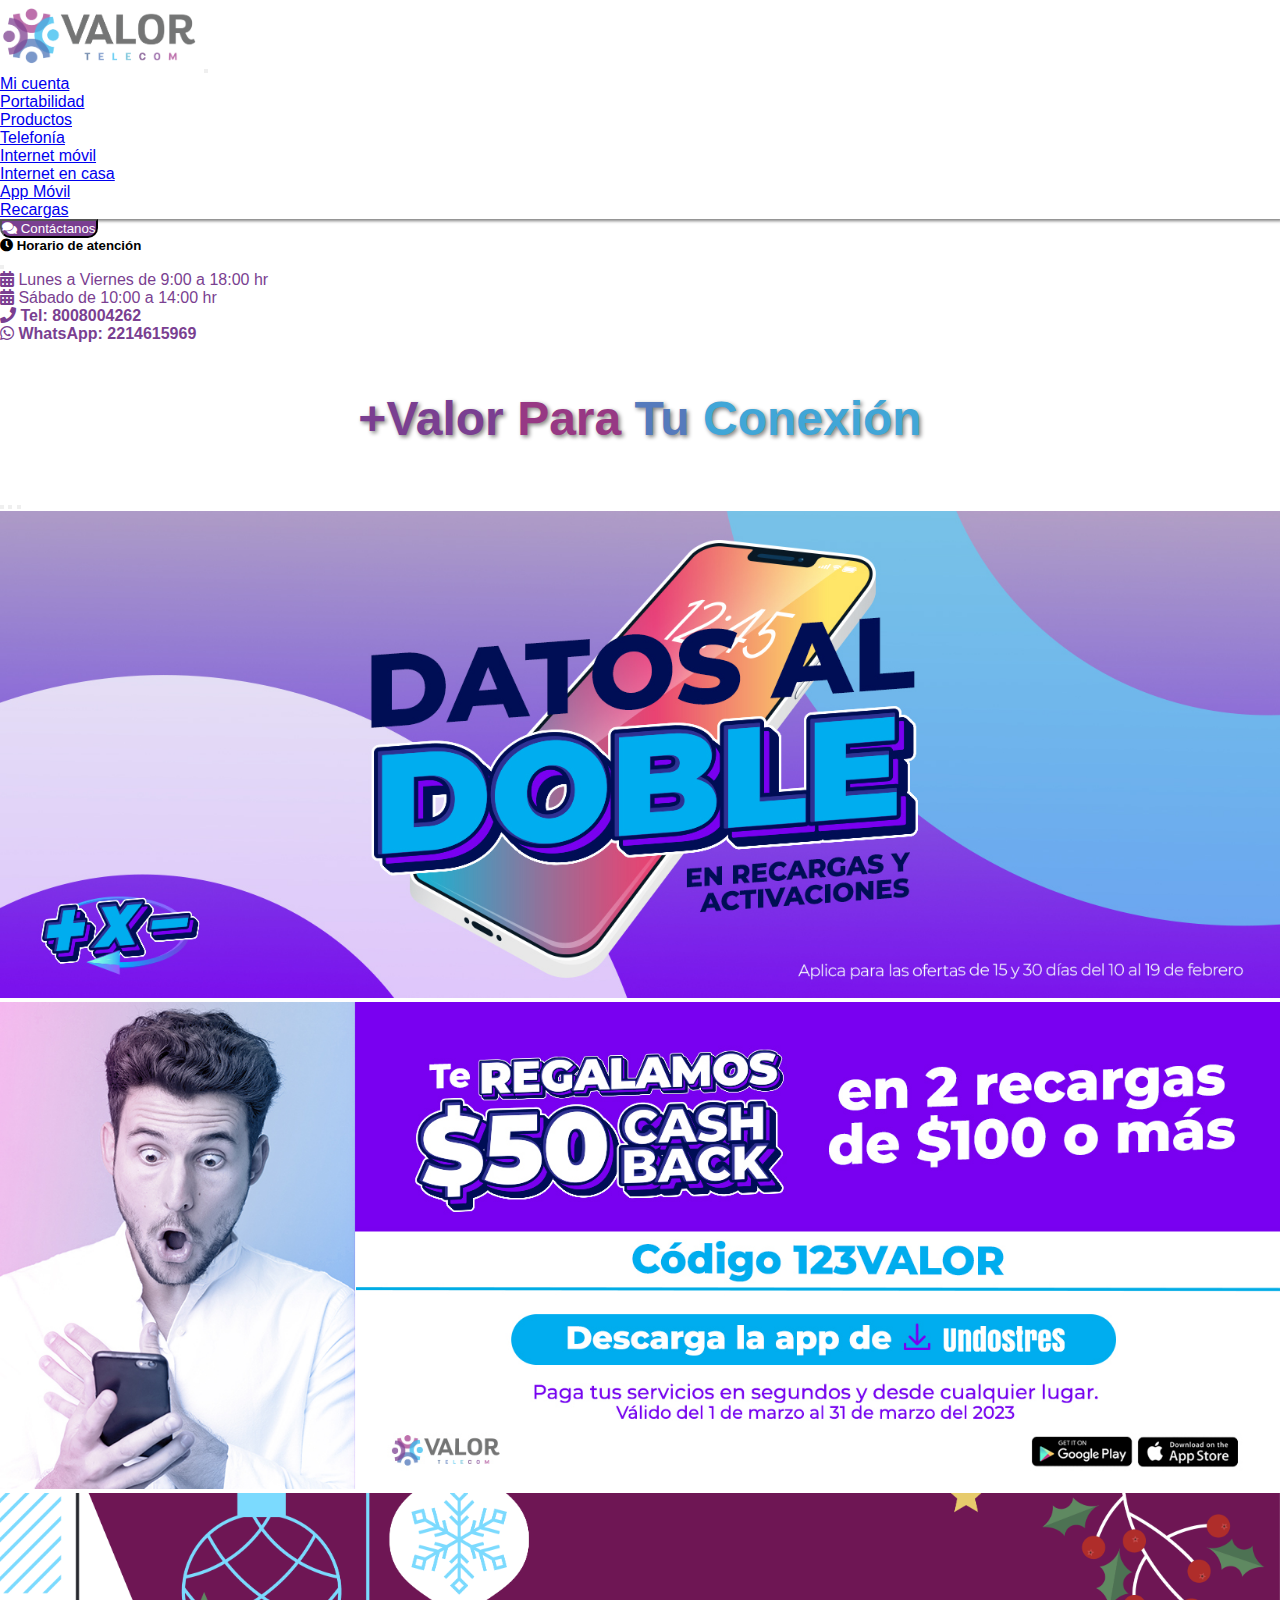
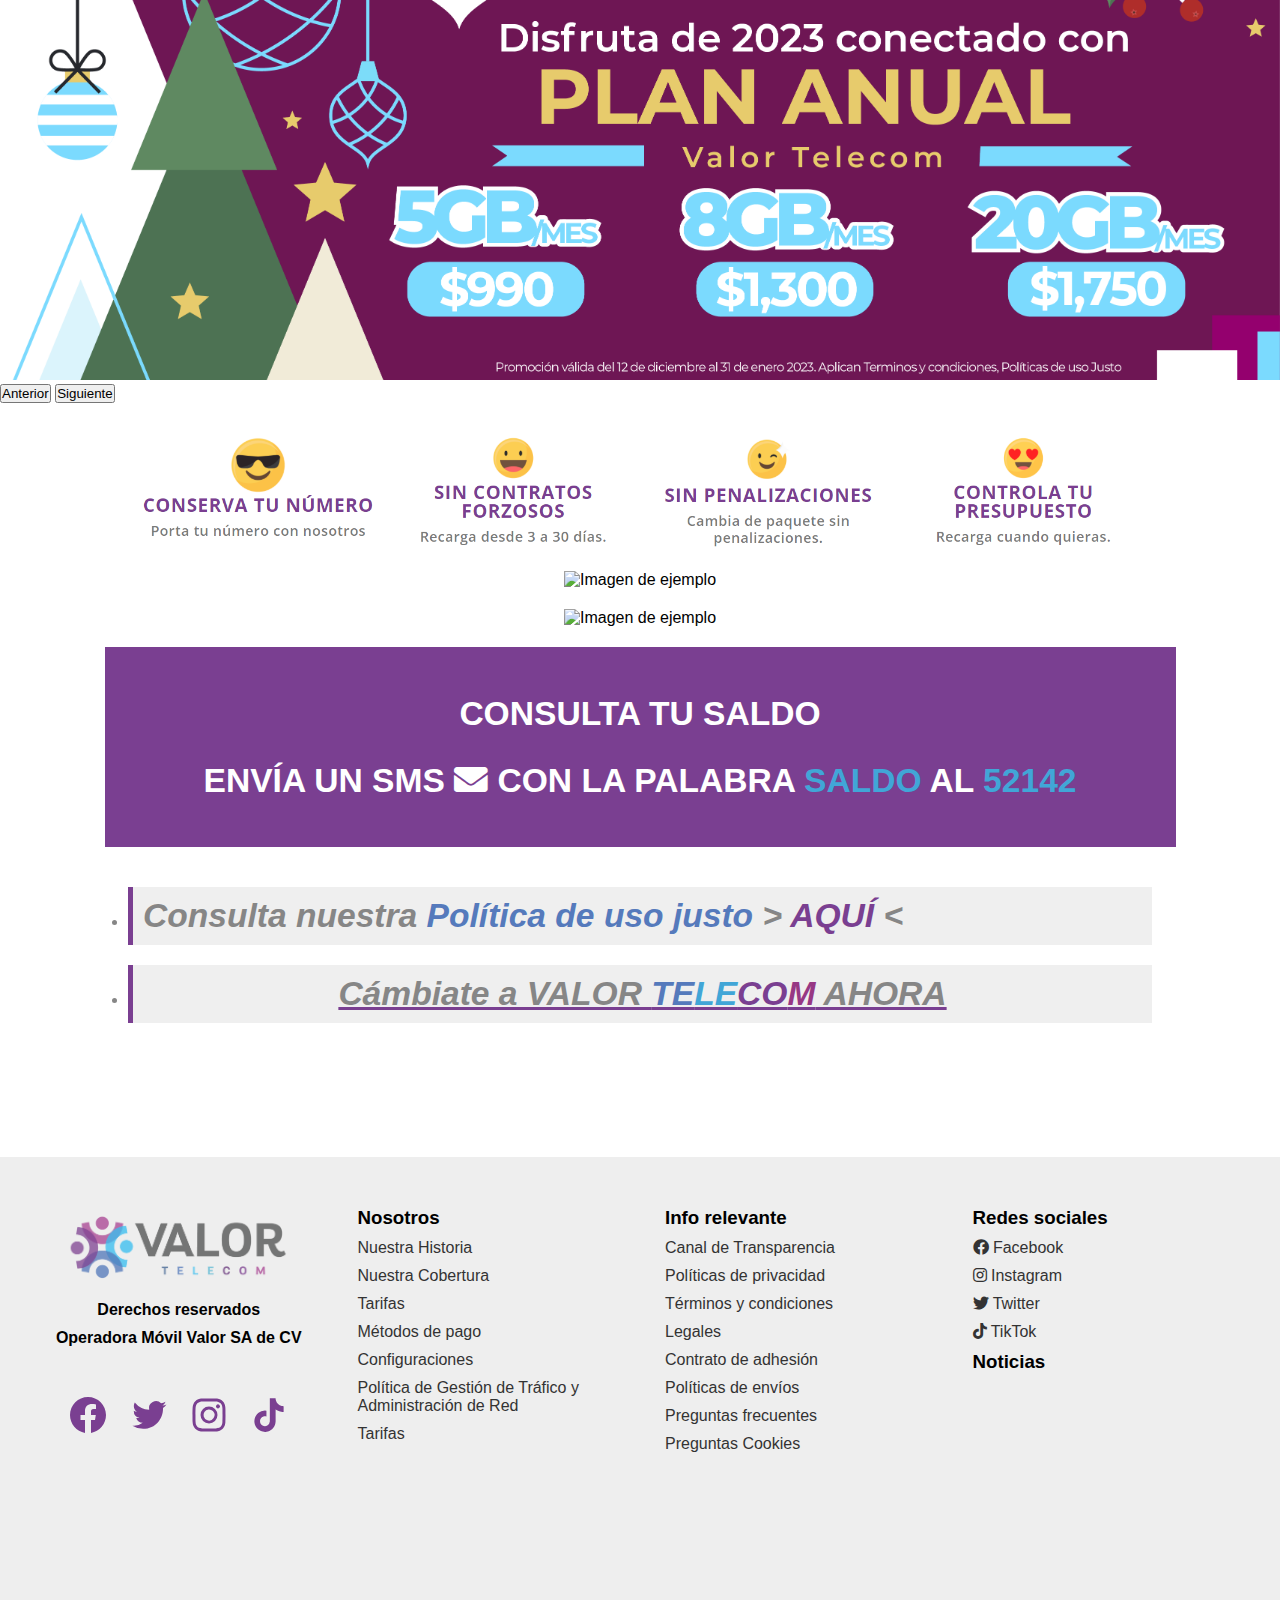
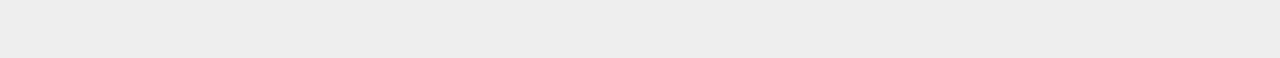
==== Inicio.html @ 6af2fbe5 "Se agrega Porta" ====
<!DOCTYPE html>
<html lang="es">

<head>
    <meta charset="UTF-8">
    <meta http-equiv="X-UA-Compatible" content="IE=edge">
    <meta name="viewport" content="width=device-width, initial-scale=1.0">
    <title>Valor Telecom</title>
    <link rel="icon" href="./assets/icon.png">
    <link href="https://cdn.jsdelivr.net/npm/bootstrap@5.3.0-alpha3/dist/css/bootstrap.min.css" rel="stylesheet"
        integrity="sha384-KK94CHFLLe+nY2dmCWGMq91rCGa5gtU4mk92HdvYe+M/SXH301p5ILy+dN9+nJOZ" crossorigin="anonymous">
    <link rel="stylesheet" href="https://cdnjs.cloudflare.com/ajax/libs/font-awesome/5.15.3/css/all.min.css">

    <link rel="stylesheet" href="/css/estyle.css">
</head>
<header>
    <nav class="navbar navbar-expand-lg bg-body-tertiary">
        <div class="container-fluid">
            <a class="navbar-brand" href="#"><img id="logoH" src="./assets/logo.png" alt=""></a>
            <button class="navbar-toggler" type="button" data-bs-toggle="collapse" data-bs-target="#navbarScroll"
                aria-controls="navbarScroll" aria-expanded="false" aria-label="Toggle navigation">
                <span class="navbar-toggler-icon"></span>
            </button>
            <div class="collapse navbar-collapse" id="navbarScroll">
                <ul class="navbar-nav me-auto my-2 my-lg-0 navbar-nav-scroll" style="--bs-scroll-height: 100px;">

                    <li class="nav-item">
                        <a class="nav-link" href="https://valortelecom.homeip.net/inicios.php" target="_blank">Mi
                            cuenta</a>
                    </li>
                    <li class="nav-item">
                        <a class="nav-link" href="/portabilidad.html">Portabilidad</a>
                    </li>
                    <li class="nav-item dropdown">
                        <a class="nav-link dropdown-toggle" href="#" role="button" data-bs-toggle="dropdown"
                            aria-expanded="false">
                            Productos
                        </a>
                        <ul class="dropdown-menu">
                            <li><a class="dropdown-item" href="telefonia-movil.html">Telefonía</a></li>
                            <li><a class="dropdown-item" href="internet-movil.html">Internet móvil</a></li>
                            <li><a class="dropdown-item" href="#">Internet en casa</a></li>
                        </ul>
                    </li>
                    <li class="nav-item">
                        <a class="nav-link" href="#">App Móvil</a>
                    </li>
                    <li class="nav-item">
                        <a class="nav-link" href="#">Recargas</a>
                    </li>
                    <!-- <li class="nav-item">
                    <a class="nav-link disabled">Link</a>
                  </li> -->
                </ul>
                <!-- <form class="d-flex" role="search">
                  <input class="form-control me-2" type="search" placeholder="Search" aria-label="Search">
                  <button class="btn btn-outline-success" type="submit">Search</button>
                </form> -->
            </div>
        </div>
    </nav>

</header>

<body>
    <div class="d-grid gap-2 d-md-flex justify-content-md-end">
        <button class="btn" type="button" data-bs-toggle="offcanvas" data-bs-target="#offcanvasTop"
            aria-controls="offcanvasTop">
            <i class="fas fa-comments"></i> Contáctanos
        </button>
    </div>

    <div class="offcanvas offcanvas-top" tabindex="-1" id="offcanvasTop" aria-labelledby="offcanvasTopLabel">
        <div class="offcanvas-header">
            <h5 class="offcanvas-title" id="offcanvasTopLabel">
                <i class="fas fa-clock"></i> Horario de atención
            </h5>
            <button type="button" class="btn-close" data-bs-dismiss="offcanvas" aria-label="Close"></button>
        </div>
        <div class="offcanvas-body">
            <p>
                <i class="fas fa-calendar-alt"></i> Lunes a Viernes de 9:00 a 18:00 hr
            </p>
            <p>
                <i class="fas fa-calendar-alt"></i> Sábado de 10:00 a 14:00 hr
            </p>
            <p>
                <i class="fas fa-phone"></i> <strong>Tel: 8008004262</strong>
            </p>
            <p>
                <i class="fab fa-whatsapp"></i> <strong>WhatsApp: 2214615969</strong>
            </p>
        </div>
    </div>

    <section class="two-columns">
        <div class="column-80">
            <div class="valor">
                <span>+Valor</span> <span>Para</span> <span>Tu</span> <span>Conexión</span>
            </div>
        </div>
        <!-- CONTENEDOR DE IMAGENES -->
        <!-- <div class="column-20">
            <div class="contenedor-hijo">
                <img src="./assets/valor-telecom-soporte.png" alt="">
                <a class="texto" href="#">
                  <h3>¿Requieres ayuda?</h3>
                  <p>Contáctanos</p>
                </a>
              </div>
              
              <div class="contenedor-hijo">
                <img src="./assets/icon.png" alt="">
                <div class="texto">
                  <h3>Adquiere tu SIM</h3>
                  <p>Disfruta de la mejor Conexión</p>
                </div>
              </div> 
        </div> -->
    </section>

    <section class="slide">
        <div id="carouselExampleAutoplaying" class="carousel carousel-dark slide" data-bs-ride="carousel">
            <div class="carousel-indicators">
                <button type="button" data-bs-target="#carouselExampleIndicators" data-bs-slide-to="0" class="active"
                    aria-current="true" aria-label="Slide 1"></button>
                <button type="button" data-bs-target="#carouselExampleIndicators" data-bs-slide-to="1"
                    aria-label="Slide 2"></button>
                <button type="button" data-bs-target="#carouselExampleIndicators" data-bs-slide-to="2"
                    aria-label="Slide 3"></button>
            </div>
            <div class="carousel-inner">
                <div class="carousel-item active">
                    <img src="./assets/Recursos/SLIDE_DOBLE.jpg" class="d-block w-100" alt="...">
                </div>
                <div class="carousel-item">
                    <img src="./assets/Recursos/SLIDE_UNODOSTRES.jpg" class="d-block w-100" alt="...">
                </div>
                <div class="carousel-item">
                    <img src="./assets/Recursos/slideFyA.png" class="d-block w-100" alt="...">
                </div>
            </div>
            <button class="carousel-control-prev" type="button" data-bs-target="#carouselExampleAutoplaying"
                data-bs-slide="prev">
                <span class="carousel-control-prev-icon" aria-hidden="true"></span>
                <span class="visually-hidden">Anterior</span>
            </button>
            <button class="carousel-control-next" type="button" data-bs-target="#carouselExampleAutoplaying"
                data-bs-slide="next">
                <span class="carousel-control-next-icon" aria-hidden="true"></span>
                <span class="visually-hidden">Siguiente</span>
            </button>
        </div>
    </section>

    <section class="slide2">
        <div class="imgContainer">
            <img src="./assets/Recursos/slide_ban.png" alt="Imagen de ejemplo">
        </div>
        <div class="imgContainer">
            <img src="https://valortelecom.mx/ukokreew/2022/03/paquetes.png" alt="Imagen de ejemplo">
        </div>
        <div class="imgContainer">
            <img src="https://valortelecom.mx/ukokreew/2022/03/paquetes-2.png" alt="Imagen de ejemplo">
        </div>
        <div class="consultaSaldoContainer">
            <div class="consultaSaldo">
                <h2>
                    CONSULTA TU SALDO
                    <p>ENVÍA UN SMS <i class="fas fa-envelope"></i> CON LA PALABRA <span
                            class="textConsulta">SALDO</span>
                        AL <span class="textConsulta">52142</span> </p>
                </h2>

            </div>
        </div>
    </section>

    <section class="infoAdicional">
        <div class="consulta">
            <ul>
                <li type="disc">
                    <h5><em>Consulta nuestra <span class="textPolitica">Política de uso justo</span> > <a class="aqui"
                                href="#">AQUÍ</a>
                            < </em>
                    </h5>
                </li>

            </ul>
        </div>
        <div class="consulta">
            <ul>
                <li type="disc">
                    <a href="telefonia-movil.html">
                        <h5 class="textValor"><em>Cámbiate a VALOR <span class="textValorTe">TE</span><span
                                    class="textValorLe">LE</span><span class="textValorCo">CO</span><span
                                    class="textValorM">M</span> AHORA</em>
                        </h5>
                    </a>
                </li>

            </ul>
        </div>
    </section>


    <footer>
        <div class="column1">
            <img class="logo-footer" src="./assets/logo.png" alt="Logo">
            <p><strong>Derechos reservados</strong></p>
            <p><strong>Operadora Móvil Valor SA de CV</strong></p>
            <div class="social-btns">
                <a href="https://www.facebook.com/valortelecommx/" target="_blank"><svg
                        xmlns="http://www.w3.org/2000/svg" width="36" height="36" viewBox="0 0 24 24"
                        fill="currentColor" stroke-width="2" class="ai ai-FacebookFill">
                        <g clip-path="url(#clip0_65_70)">
                            <path fill-rule="evenodd" clip-rule="evenodd"
                                d="M0 12.067C0 18.033 4.333 22.994 10 24v-8.667H7V12h3V9.333c0-3 1.933-4.666 4.667-4.666.866 0 1.8.133 2.666.266V8H15.8c-1.467 0-1.8.733-1.8 1.667V12h3.2l-.533 3.333H14V24c5.667-1.006 10-5.966 10-11.933C24 5.43 18.6 0 12 0S0 5.43 0 12.067z" />
                        </g>
                        <defs>
                            <clipPath id="clip0_65_70">
                                <rect width="24" height="24" />
                            </clipPath>
                        </defs>
                    </svg></a>
                <a href="https://twitter.com/valortelecommx" target="_blank"><svg xmlns="http://www.w3.org/2000/svg"
                        width="36" height="36" viewBox="0 0 24 24" fill="currentColor" stroke-width="2"
                        class="ai ai-TwitterFill">
                        <path
                            d="M23.643 4.937c-.835.37-1.732.62-2.675.733a4.67 4.67 0 0 0 2.048-2.578 9.3 9.3 0 0 1-2.958 1.13 4.66 4.66 0 0 0-7.938 4.25 13.229 13.229 0 0 1-9.602-4.868c-.4.69-.63 1.49-.63 2.342A4.66 4.66 0 0 0 3.96 9.824a4.647 4.647 0 0 1-2.11-.583v.06a4.66 4.66 0 0 0 3.737 4.568 4.692 4.692 0 0 1-2.104.08 4.661 4.661 0 0 0 4.352 3.234 9.348 9.348 0 0 1-5.786 1.995 9.5 9.5 0 0 1-1.112-.065 13.175 13.175 0 0 0 7.14 2.093c8.57 0 13.255-7.098 13.255-13.254 0-.2-.005-.402-.014-.602a9.47 9.47 0 0 0 2.323-2.41l.002-.003z" />
                    </svg></a>
                <a href="https://www.instagram.com/valortelecommx/" target="_blank"><svg
                        xmlns="http://www.w3.org/2000/svg" width="36" height="36" viewBox="0 0 24 24"
                        fill="currentColor" stroke-width="2" class="ai ai-InstagramFill">
                        <path fill-rule="evenodd" clip-rule="evenodd"
                            d="M7.465 1.066C8.638 1.012 9.012 1 12 1c2.988 0 3.362.013 4.534.066 1.172.053 1.972.24 2.672.511.733.277 1.398.71 1.948 1.27.56.549.992 1.213 1.268 1.947.272.7.458 1.5.512 2.67C22.988 8.639 23 9.013 23 12c0 2.988-.013 3.362-.066 4.535-.053 1.17-.24 1.97-.512 2.67a5.396 5.396 0 0 1-1.268 1.949c-.55.56-1.215.992-1.948 1.268-.7.272-1.5.458-2.67.512-1.174.054-1.548.066-4.536.066-2.988 0-3.362-.013-4.535-.066-1.17-.053-1.97-.24-2.67-.512a5.397 5.397 0 0 1-1.949-1.268 5.392 5.392 0 0 1-1.269-1.948c-.271-.7-.457-1.5-.511-2.67C1.012 15.361 1 14.987 1 12c0-2.988.013-3.362.066-4.534.053-1.172.24-1.972.511-2.672a5.396 5.396 0 0 1 1.27-1.948 5.392 5.392 0 0 1 1.947-1.269c.7-.271 1.5-.457 2.67-.511zm8.98 1.98c-1.16-.053-1.508-.064-4.445-.064-2.937 0-3.285.011-4.445.064-1.073.049-1.655.228-2.043.379-.513.2-.88.437-1.265.822a3.412 3.412 0 0 0-.822 1.265c-.151.388-.33.97-.379 2.043-.053 1.16-.064 1.508-.064 4.445 0 2.937.011 3.285.064 4.445.049 1.073.228 1.655.379 2.043.176.477.457.91.822 1.265.355.365.788.646 1.265.822.388.151.97.33 2.043.379 1.16.053 1.507.064 4.445.064 2.938 0 3.285-.011 4.445-.064 1.073-.049 1.655-.228 2.043-.379.513-.2.88-.437 1.265-.822.365-.355.646-.788.822-1.265.151-.388.33-.97.379-2.043.053-1.16.064-1.508.064-4.445 0-2.937-.011-3.285-.064-4.445-.049-1.073-.228-1.655-.379-2.043-.2-.513-.437-.88-.822-1.265a3.413 3.413 0 0 0-1.265-.822c-.388-.151-.97-.33-2.043-.379zm-5.85 12.345a3.669 3.669 0 0 0 4-5.986 3.67 3.67 0 1 0-4 5.986zM8.002 8.002a5.654 5.654 0 1 1 7.996 7.996 5.654 5.654 0 0 1-7.996-7.996zm10.906-.814a1.337 1.337 0 1 0-1.89-1.89 1.337 1.337 0 0 0 1.89 1.89z" />
                    </svg></a>
                <a href="https://www.tiktok.com/@valortelecommx" target="_blank"><svg xmlns="http://www.w3.org/2000/svg"
                        width="36" height="36" viewBox="0 0 24 24" fill="currentColor" stroke-width="2"
                        class="ai ai-TiktokFill">
                        <path
                            d="M19.321 5.562a5.124 5.124 0 0 1-.443-.258 6.228 6.228 0 0 1-1.137-.966c-.849-.971-1.166-1.956-1.282-2.645h.004c-.097-.573-.057-.943-.05-.943h-3.865v14.943c0 .2 0 .399-.008.595 0 .024-.003.046-.004.073 0 .01 0 .022-.003.033v.009a3.28 3.28 0 0 1-1.65 2.604 3.226 3.226 0 0 1-1.6.422c-1.8 0-3.26-1.468-3.26-3.281 0-1.814 1.46-3.282 3.26-3.282.341 0 .68.054 1.004.16l.005-3.936A7.178 7.178 0 0 0 4.76 10.71a7.583 7.583 0 0 0-1.655 2.04c-.163.281-.779 1.412-.853 3.246-.047 1.04.266 2.12.415 2.565v.01c.093.262.457 1.158 1.049 1.913a7.856 7.856 0 0 0 1.674 1.58v-.01l.009.01c1.87 1.27 3.945 1.187 3.945 1.187.359-.015 1.562 0 2.928-.647 1.515-.718 2.377-1.787 2.377-1.787a7.43 7.43 0 0 0 1.296-2.153c.35-.92.466-2.022.466-2.462V8.273c.047.028.672.441.672.441s.9.577 2.303.952c1.006.267 2.363.324 2.363.324V6.153c-.475.052-1.44-.098-2.429-.59z" />
                    </svg></a>
            </div>
        </div>
        <div class="column">
            <h3>Nosotros</h3>
            <ul>
                <li><a href="nuestra-historia.html">Nuestra Historia</a></li>
                <li><a href="#">Nuestra Cobertura</a></li>
                <li><a href="#">Tarifas</a></li>
                <li><a href="#">Métodos de pago</a></li>
                <!-- <li><a href="#">Facturación</a></li> -->
                <!-- <li><a href="#">Solicitud de portabilidad</a></li> -->
                <li><a href="#">Configuraciones</a></li>
                <li><a href="#">Política de Gestión de Tráfico y Administración de Red</a></li>
                <li><a href="#">Tarifas</a></li>
            </ul>
        </div>
        <div class="column">
            <h3>Info relevante</h3>
            <ul>
                <li><a href="#">Canal de Transparencia</a></li>
                <li><a href="#">Políticas de privacidad</a></li>
                <li><a href="#">Términos y condiciones</a></li>
                <li><a href="#">Legales</a></li>
                <li><a href="#">Contrato de adhesión</a></li>
                <li><a href="#">Políticas de envíos</a></li>
                <li><a href="#">Preguntas frecuentes</a></li>
                <li><a href="#">Preguntas Cookies</a></li>
            </ul>
        </div>
        <div class="column">
            <h3>Redes sociales</h3>
            <ul>
                <li><a href="https://www.facebook.com/valortelecommx/" target="_blank"><i class="fab fa-facebook"></i>
                        Facebook</a></li>
                <li><a href="https://www.instagram.com/valortelecommx/" target="_blank"><i class="fab fa-instagram"></i>
                        Instagram</a></li>
                <li><a href="https://twitter.com/valortelecommx" target="_blank"><i class="fab fa-twitter"></i>
                        Twitter</a>
                </li>
                <li><a href="https://www.tiktok.com/@valortelecommx" target="_blank"><i class="fab fa-tiktok"></i>
                        TikTok</a></li>

                <!-- <li><a href="#">BLOG</a></li> -->
            </ul>
            <h3>Noticias</h3>
            <iframe width="540" height="205"
                src="https://db07ca46.sibforms.com/serve/[base64]"
                frameborder="0" scrolling="auto" allowfullscreen
                style="display: block;margin-left: auto;margin-right: auto;max-width: 100%;"></iframe>
            <!-- <h3>Puntos de Venta</h3>
        <ul>
            <li><a href="#">Puebla</a></li>
            <li><a href="#">Estado de México</a></li>
            <li><a href="#">Chiapas</a></li>
            <li><a href="#">Oaxaca</a></li>
            <li><a href="#">Yucatán</a></li>
            <li><a href="#">Veracruz</a></li>
        </ul> -->
        </div>
    </footer>
    <script src="https://cdn.jsdelivr.net/npm/@popperjs/core@2.11.8/dist/umd/popper.min.js"
        integrity="sha384-I7E8VVD/ismYTF4hNIPjVp/Zjvgyol6VFvRkX/vR+Vc4jQkC+hVqc2pM8ODewa9r"
        crossorigin="anonymous"></script>
    <script src="https://cdn.jsdelivr.net/npm/bootstrap@5.3.0/dist/js/bootstrap.min.js"
        integrity="sha384-fbbOQedDUMZZ5KreZpsbe1LCZPVmfTnH7ois6mU1QK+m14rQ1l2bGBq41eYeM/fS"
        crossorigin="anonymous"></script>
    <script type="text/javascript" src="https://api.clientify.net/web-marketing/chatbots/script/138729.js"></script>
</body>

</html>
---- css/estyle.css ----
* {
  margin: 0;
  padding: 0;
  box-sizing: border-box;
}

body {
  margin: 0;
  padding: 0;
  font-family: Arial, sans-serif;
  width: 100%;
}

/* Header
header {
  width: 100%;
}

header img {
  height: 100%;
  width: 100%;
}

.logo {
  margin-left: 50px;
}

.logo img {
  height: 60px;
}

nav {
  display: flex;
  justify-content: space-between;
  align-items: center;
  font-weight: 500;
  box-shadow: 2px 2px 3px grey;
}

nav ul {
  display: flex;
  list-style: none;
  margin: 0 200px 0 0;
  padding: 0;
  font-size: 18px;
}

nav ul li {
  position: relative;
  margin-left: 20px;
  display: flex;
  align-items: center;
  justify-content: center;
}

nav ul li:first-child {
  margin-left: 0;
}

}

nav ul li:hover {
  background-color: #ffffff;
}



nav ul li:hover ul {
  display: block;
  width: 200px;
  height: auto;
  align-items: center;
  text-align: left;
} */
.offcanvas-body {
  color: #7a3f91;
}
.btn {
  margin-right: 10px;
  border-radius: 0 0 10px 10px;
  color: white;
  background-color: #7a3f91;
}
.btn:hover {
  color: white;
  background-color: #557abc;
}
#logoH {
  height: auto;
  width: 200px;
}
nav {
  box-shadow: 2px 2px 3px grey;
}

.nav-link:hover {
  color: #7a3f91;
}
.dropdown-item:hover {
  color: #7a3f91;
}

/* Contenedor con imagen static */
.two-columns {
  display: flex;
  flex-wrap: wrap;
  margin: 0;
  height: 150px;
  /* background-image: url(./assets/Recursos/slide-fijo.jpeg);
  background-repeat: no-repeat;
  background-attachment: fixed; */
}

.column-80 {
  width: 100%;
  font-weight: bold;
  display: flex;
  align-items: center;
  justify-content: center;
  text-align: center;

  /* altura del contenedor */
}

.valor {
  font-size: 48px;
  text-align: center;
  text-shadow: 2px 2px 4px grey;
}

.valor span:nth-child(1) {
  color: #7a3f91;
}

.valor span:nth-child(2) {
  color: #973884;
}

.valor span:nth-child(3) {
  color: #557abc;
}

.valor span:nth-child(4) {
  color: #41a6d7;
}

.column-20 {
  width: 40%;
  display: flex;
  flex-direction: column;
  justify-content: center;
}

/* .contenedor-hijo {
  margin-left: 15%;
  display: flex;
  align-items: center;
  margin-bottom: 10px;
  border: solid black;
}

.contenedor-hijo img {
  margin-right: 10px;
  width: 70px;
  height: 70px;
  border-radius: 50%;
}

.texto {
  color: black;
  text-decoration: none;
}

.texto h3 {
  margin-bottom: 0;
}

.texto p {
  margin-top: 0;
} */

.slide {
  /* height: 100vh; */
  /* width: 100%;
  margin-bottom: 2%; */
}

.slide a {
  width: auto;
  height: 100%;
  overflow: hidden;
  /* Evita que la imagen se salga del contenedor */
}

.slide img {
  height: auto;
  max-width: 100%;
}

.slide2 {
  width: auto;
  height: 100%;
  overflow: hidden;
  margin: 10px;
}
.imgContainer {
  display: flex;
  align-items: center;
  justify-content: center;
}
.slide2 img {
  height: auto;
  max-width: 80%;
  margin-top: 20px;
}
.consultaSaldoContainer {
  margin: 20px 0;
  display: flex;
  align-items: center;
  justify-content: center;
}
.consultaSaldo {
  width: 85%;
  height: 200px;
  background-color: #7a3f91;
  color: white;
  text-align: center;
  display: flex;
  justify-content: center;
  align-items: center;
}
.consultaSaldo h2 {
  font-weight: bold;
  font-size: 2.1em;
  line-height: 200%;
}
.consultaSaldo h2 span {
  color: #41a6d7;
}
.infoAdicional {
  height: 30vh;
}
.consulta {
  display: flex;
  justify-content: center;
  align-items: center;
  margin-top: 20px;
}
.consulta ul {
  width: 80%;
  color: rgb(134, 134, 134);
}
.consulta li {
  border-left: solid 5px #7a3f91;
}
.consulta ul li h5 {
  background-color: rgba(182, 182, 182, 0.217);
  font-size: 2.1em;
  padding: 10px;
}
.consulta a {
  text-decoration: none;
}
.textValor {
  text-align: center;
  font-size: 2em;
  padding: 10px;
  color: rgb(134, 134, 134);
  text-decoration: underline 3px #7a3f91;
}
.textPolitica {
  color: #557abc;
  font-weight: bold;
}
.aqui {
  color: #7a3f91;
  margin: 0;
}
.textValorTe {
  color: #557abc;
}
.textValorLe {
  color: #41a6d7;
}
.textValorCo {
  color: #7a3f91;
}
.textValorM {
  color: #973884;
}
.imgContainerPorta {
  border: solid red;
}


/* Footer */
footer {
  background-color: #eee;
  padding: 50px;
  display: flex;
  flex-wrap: wrap;
}

.logo-footer {
  height: 80px;
  width: auto;
}

.column1 {
  flex: 1;
  margin-right: 50px;
  margin-bottom: 30px;
  align-items: center;
  justify-content: center;
  text-align: center;
}

.column1 p {
  margin-top: 10px;
}

.column1 p strong {
  text-align: center;
}

.social-btns {
  margin-top: 50px;
}

.social-btns a {
  margin: 0 10px;
  color: #7a3f91;
}

.column {
  flex: 1;
  margin-right: 50px;
  margin-bottom: 30px;
  align-items: center;
  justify-content: center;
  text-align: left;
}

.column:last-child {
  margin-right: 0;
}

.column h3 {
  margin-top: 0;
  border: solid blacks;
}

.column ul {
  list-style: none;
  padding: 0;
  margin: 0;
}

.column ul li {
  margin-bottom: 10px;
  margin: 10px auto;
}

.column ul li a {
  color: #333;
  text-decoration: none;
  margin: 0 auto;
}

.column ul li a:hover {
  color: #7a3f91;
}

/* Contenedor de botones flotantes */
.button-container {
  position: fixed;
  bottom: 20px;
  right: 20px;
  z-index: 9999;
}

.button {
  display: block;
  background-color: transparent;
  color: #fff;
  text-align: center;
  height: 80px;
  width: 80px;
  margin-bottom: 10px;
  border-radius: 50%;
  text-decoration: none;
  box-shadow: 2px 2px 4px grey;
}

.button img {
  width: 80px;
  height: auto;
  border-radius: 50%;
}

.button:hover {
  background-color: transparent;
}

@media (max-width: 768px) {
  /* .logo {
      margin-left: 0;
    }

    nav {
      flex-direction: column;
    }

    nav ul {
      display: flex;
      list-style: none;
      font-size: 12px;
      margin: 0 auto;
      text-align: center;
    }

    nav ul li {
      margin: 0 auto;
      display: flex;
      justify-content: center;
      text-align: center;
    }
    .product-span {
      margin: 0;
      width: 90px;
      margin-left: 10px;
    }
    nav ul li a span svg {
      width: 35px;
      height: 15px;
      margin-right: 0;
      fill: none;
      stroke: currentColor;
      stroke-width: 2px;
      stroke-linecap: round;
      stroke-linejoin: round;
      
    }

    .app-nav {
      margin-left: 0;
    }

    nav ul li ul {
      position: static;
      display: none;
      margin-left: 10px;
      margin-top: 10px;
    }

    nav ul li:hover a {
      color: #7A3F91;
      font-size: 12px;
    }

    nav ul li:hover ul {
      display: fixed;
    } */

  #logoH {
    height: auto;
    width: 150px;
  }
  .carousel-indicators {
    display: none;
  }

  .two-columns {
    display: flex;
    margin: 0 auto;
    height: 100px;
    align-items: center;
    justify-content: center;
  }

  .column-80 {
    width: 100%;
    font-weight: bold;
    align-items: center;
    justify-content: center;
    text-align: center;
    display: flex;
    height: 100px;
    overflow: hidden;
    /* altura del contenedor */
  }

  .valor {
    font-size: 28px;
    display: flex;
    text-align: center;
    justify-content: center;
    text-shadow: 2px 2px 4px grey;
  }

  .column-20 {
    width: 100%;
    display: flex;
    justify-content: center;
  }

  .button {
    height: 70px;
    width: 70px;
  }

  .button img {
    width: 70px;
    height: auto;
    border-radius: 50%;
  }

  footer {
    background-color: #eee;
    padding: 0 auto;
    display: block;
    align-items: center;
    justify-content: center;
  }

  .logo-footer {
    height: 60px;
    width: auto;
  }

  .column1 {
    margin: 0 auto;
    margin-bottom: 60px;
    align-items: center;
    justify-content: center;
    text-align: center;
  }

  .column1 p {
    margin-top: 10px;
  }

  .column {
    margin: 0 auto;
    margin-bottom: 40px;
    display: block;
    align-items: center;
    justify-content: center;
    text-align: center;
  }

  .column:last-child {
    margin-bottom: 1px;
  }
}
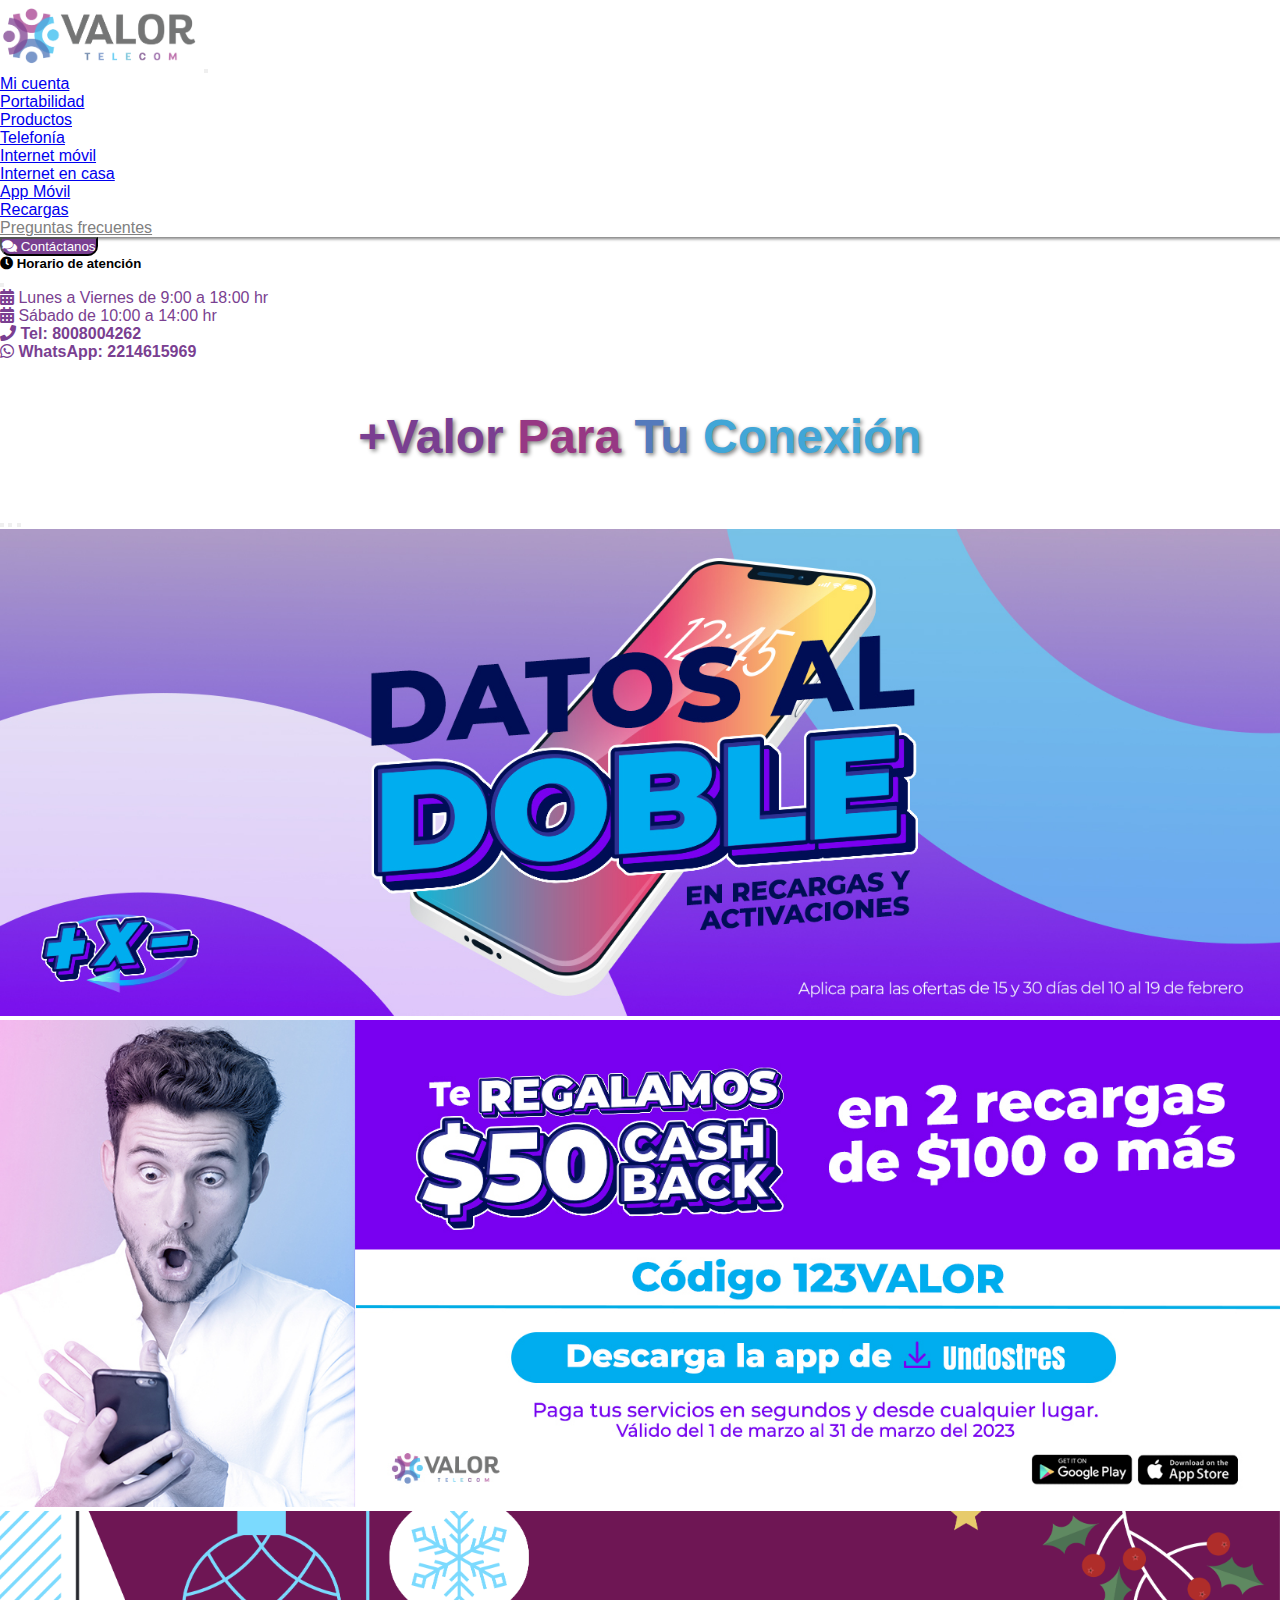
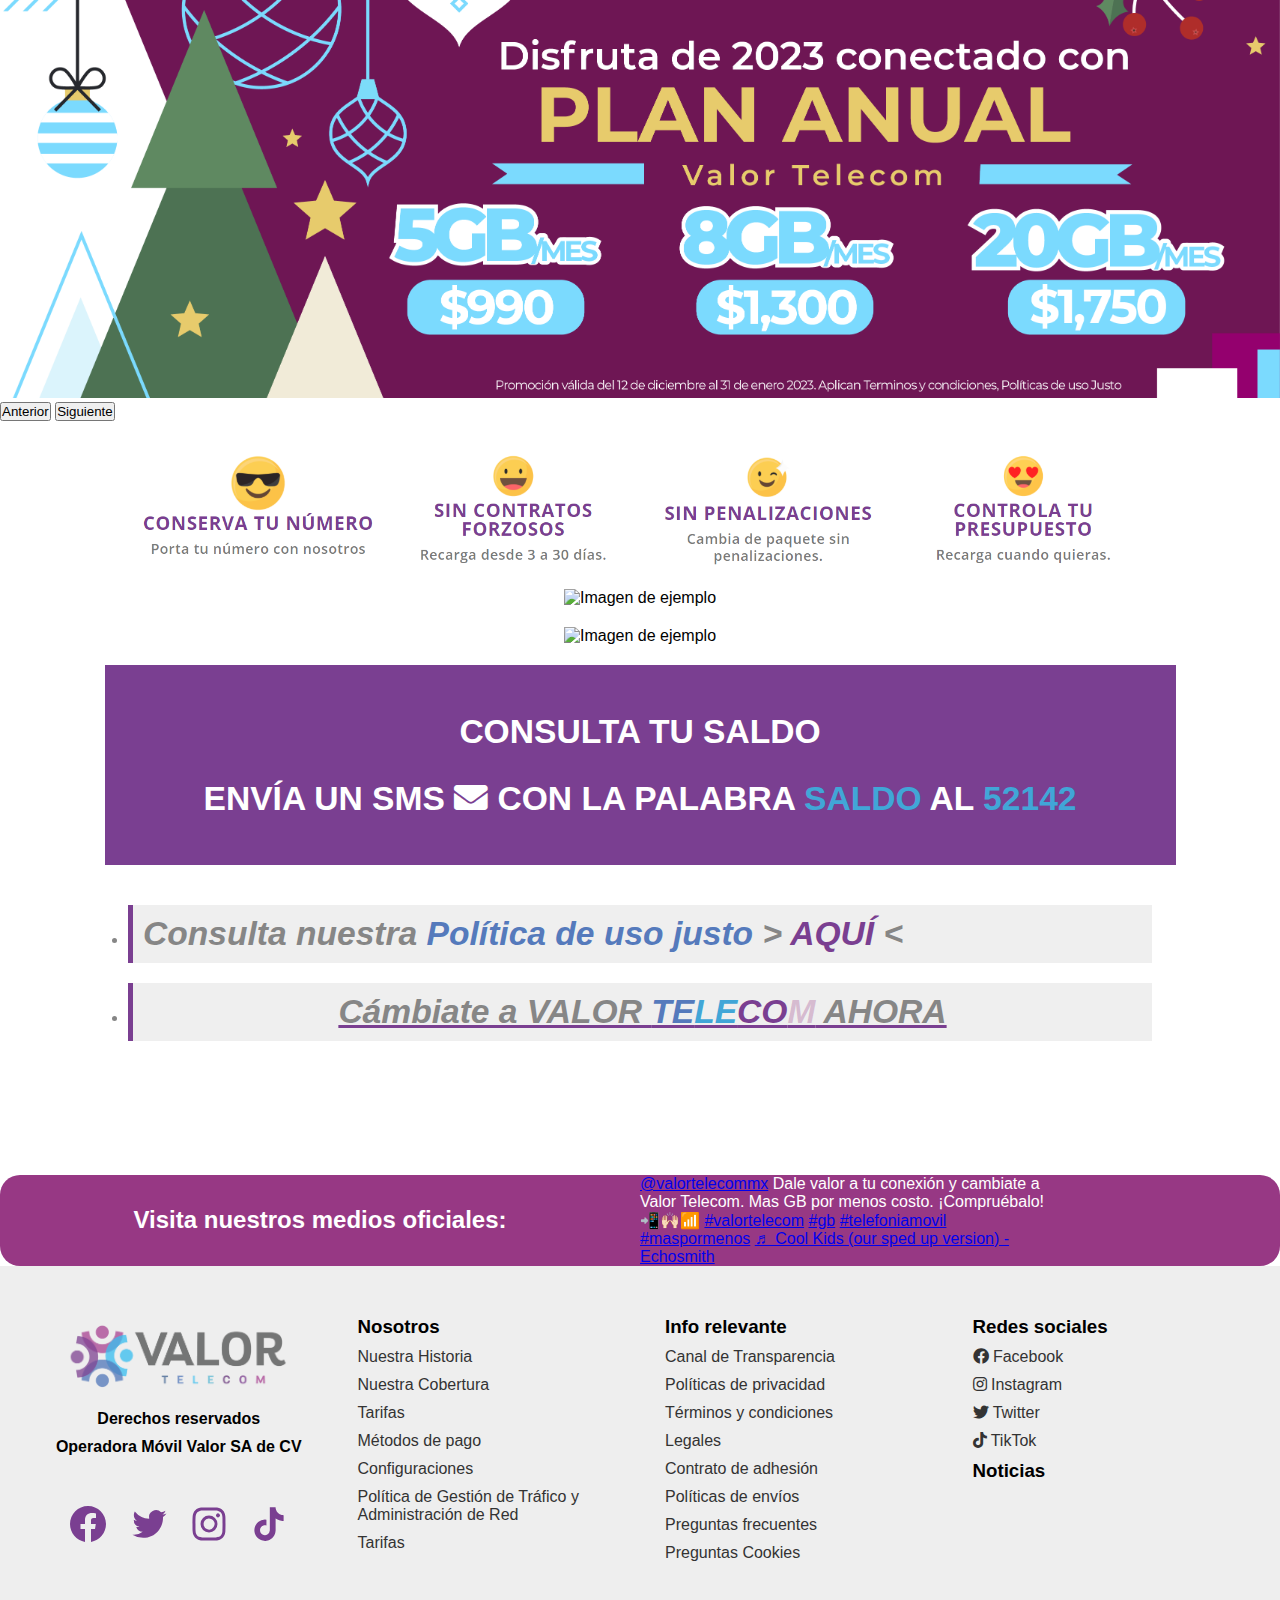
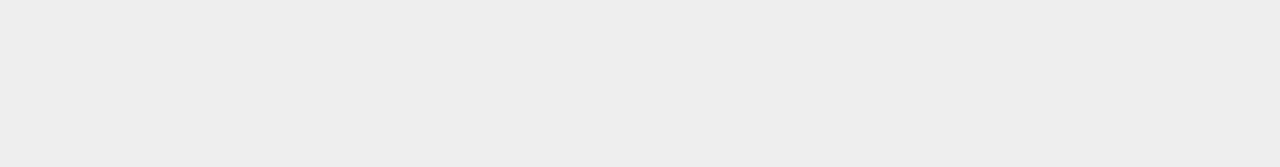
==== commit ad3e7fe4: "Se finalizan paginas principales en desktop" ====
--- a/Inicio.html
+++ b/Inicio.html
@@ -16,13 +16,13 @@
 <header>
     <nav class="navbar navbar-expand-lg bg-body-tertiary">
         <div class="container-fluid">
-            <a class="navbar-brand" href="#"><img id="logoH" src="./assets/logo.png" alt=""></a>
+            <a class="navbar-brand" href="Inicio.html"><img id="logoH" src="./assets/logo.png" alt=""></a>
             <button class="navbar-toggler" type="button" data-bs-toggle="collapse" data-bs-target="#navbarScroll"
                 aria-controls="navbarScroll" aria-expanded="false" aria-label="Toggle navigation">
                 <span class="navbar-toggler-icon"></span>
             </button>
             <div class="collapse navbar-collapse" id="navbarScroll">
-                <ul class="navbar-nav me-auto my-2 my-lg-0 navbar-nav-scroll" style="--bs-scroll-height: 100px;">
+                <ul class="navbar-nav me-auto my-2 my-lg-0 navbar-nav-scroll" style="--bs-scroll-height: 1500px;">
 
                     <li class="nav-item">
                         <a class="nav-link" href="https://valortelecom.homeip.net/inicios.php" target="_blank">Mi
@@ -39,7 +39,7 @@
                         <ul class="dropdown-menu">
                             <li><a class="dropdown-item" href="telefonia-movil.html">Telefonía</a></li>
                             <li><a class="dropdown-item" href="internet-movil.html">Internet móvil</a></li>
-                            <li><a class="dropdown-item" href="#">Internet en casa</a></li>
+                            <li><a class="dropdown-item" href="internet-en-casa.html">Internet en casa</a></li>
                         </ul>
                     </li>
                     <li class="nav-item">
@@ -52,6 +52,9 @@
                     <a class="nav-link disabled">Link</a>
                   </li> -->
                 </ul>
+                <span class="navbar-text">
+                    <a href="preguntas-frecuentes.html" id="preguntasFrecuentes">Preguntas frecuentes</a>
+                </span>
                 <!-- <form class="d-flex" role="search">
                   <input class="form-control me-2" type="search" placeholder="Search" aria-label="Search">
                   <button class="btn btn-outline-success" type="submit">Search</button>
@@ -99,24 +102,6 @@
                 <span>+Valor</span> <span>Para</span> <span>Tu</span> <span>Conexión</span>
             </div>
         </div>
-        <!-- CONTENEDOR DE IMAGENES -->
-        <!-- <div class="column-20">
-            <div class="contenedor-hijo">
-                <img src="./assets/valor-telecom-soporte.png" alt="">
-                <a class="texto" href="#">
-                  <h3>¿Requieres ayuda?</h3>
-                  <p>Contáctanos</p>
-                </a>
-              </div>
-              
-              <div class="contenedor-hijo">
-                <img src="./assets/icon.png" alt="">
-                <div class="texto">
-                  <h3>Adquiere tu SIM</h3>
-                  <p>Disfruta de la mejor Conexión</p>
-                </div>
-              </div> 
-        </div> -->
     </section>
 
     <section class="slide">
@@ -200,6 +185,31 @@
                 </li>
 
             </ul>
+        </div>
+    </section>
+
+    <section class="mediosContainer">
+        <div class="mediosOficiales">
+            <h2>Visita nuestros medios oficiales:</h2>
+        </div>
+        <div class="tiktokContainer">
+            <blockquote class="tiktok-embed" cite="https://www.tiktok.com/@valortelecommx/video/7206434466636532998"
+                data-video-id="7206434466636532998" style="max-width: 405px;min-width: 125px;">
+                <section> <a target="_blank" title="@valortelecommx"
+                        href="https://www.tiktok.com/@valortelecommx?refer=embed">@valortelecommx</a> Dale valor a tu
+                    conexión y cambiate a Valor Telecom. Mas GB por menos costo. ¡Compruébalo! 📲🙌🏻📶 <a
+                        title="valortelecom" target="_blank"
+                        href="https://www.tiktok.com/tag/valortelecom?refer=embed">#valortelecom</a> <a title="gb"
+                        target="_blank" href="https://www.tiktok.com/tag/gb?refer=embed">#gb</a> <a
+                        title="telefoniamovil" target="_blank"
+                        href="https://www.tiktok.com/tag/telefoniamovil?refer=embed">#telefoniamovil</a> <a
+                        title="maspormenos" target="_blank"
+                        href="https://www.tiktok.com/tag/maspormenos?refer=embed">#maspormenos</a> <a target="_blank"
+                        title="♬ Cool Kids (our sped up version) - Echosmith"
+                        href="https://www.tiktok.com/music/Cool-Kids-our-sped-up-version-7136115827699124226?refer=embed">♬
+                        Cool Kids (our sped up version) - Echosmith</a> </section>
+            </blockquote>
+            <script async src="https://www.tiktok.com/embed.js"></script>
         </div>
     </section>
 
@@ -246,7 +256,7 @@
         <div class="column">
             <h3>Nosotros</h3>
             <ul>
-                <li><a href="nuestra-historia.html">Nuestra Historia</a></li>
+                <li><a href="nosotros.html">Nuestra Historia</a></li>
                 <li><a href="#">Nuestra Cobertura</a></li>
                 <li><a href="#">Tarifas</a></li>
                 <li><a href="#">Métodos de pago</a></li>
@@ -266,7 +276,7 @@
                 <li><a href="#">Legales</a></li>
                 <li><a href="#">Contrato de adhesión</a></li>
                 <li><a href="#">Políticas de envíos</a></li>
-                <li><a href="#">Preguntas frecuentes</a></li>
+                <li><a href="preguntas-frecuentes.html">Preguntas frecuentes</a></li>
                 <li><a href="#">Preguntas Cookies</a></li>
             </ul>
         </div>
--- a/css/estyle.css
+++ b/css/estyle.css
@@ -10,68 +10,6 @@
   font-family: Arial, sans-serif;
   width: 100%;
 }
-
-/* Header
-header {
-  width: 100%;
-}
-
-header img {
-  height: 100%;
-  width: 100%;
-}
-
-.logo {
-  margin-left: 50px;
-}
-
-.logo img {
-  height: 60px;
-}
-
-nav {
-  display: flex;
-  justify-content: space-between;
-  align-items: center;
-  font-weight: 500;
-  box-shadow: 2px 2px 3px grey;
-}
-
-nav ul {
-  display: flex;
-  list-style: none;
-  margin: 0 200px 0 0;
-  padding: 0;
-  font-size: 18px;
-}
-
-nav ul li {
-  position: relative;
-  margin-left: 20px;
-  display: flex;
-  align-items: center;
-  justify-content: center;
-}
-
-nav ul li:first-child {
-  margin-left: 0;
-}
-
-}
-
-nav ul li:hover {
-  background-color: #ffffff;
-}
-
-
-
-nav ul li:hover ul {
-  display: block;
-  width: 200px;
-  height: auto;
-  align-items: center;
-  text-align: left;
-} */
 .offcanvas-body {
   color: #7a3f91;
 }
@@ -99,7 +37,12 @@
 .dropdown-item:hover {
   color: #7a3f91;
 }
-
+#preguntasFrecuentes {
+  color: grey;
+}
+#preguntasFrecuentes:hover {
+  color: #7a3f91;
+}
 /* Contenedor con imagen static */
 .two-columns {
   display: flex;
@@ -151,40 +94,6 @@
   justify-content: center;
 }
 
-/* .contenedor-hijo {
-  margin-left: 15%;
-  display: flex;
-  align-items: center;
-  margin-bottom: 10px;
-  border: solid black;
-}
-
-.contenedor-hijo img {
-  margin-right: 10px;
-  width: 70px;
-  height: 70px;
-  border-radius: 50%;
-}
-
-.texto {
-  color: black;
-  text-decoration: none;
-}
-
-.texto h3 {
-  margin-bottom: 0;
-}
-
-.texto p {
-  margin-top: 0;
-} */
-
-.slide {
-  /* height: 100vh; */
-  /* width: 100%;
-  margin-bottom: 2%; */
-}
-
 .slide a {
   width: auto;
   height: 100%;
@@ -286,12 +195,31 @@
   color: #7a3f91;
 }
 .textValorM {
-  color: #973884;
+  color: #9738844a;
 }
 .imgContainerPorta {
   border: solid red;
 }
-
+.mediosContainer {
+  width: 100vw;
+  display: flex;
+  justify-content: center;
+  align-items: center;
+  background-color: #973884;
+  color: white;
+  border-radius: 20px;
+}
+.mediosOficiales {
+  width: 50%;
+  text-align: center;
+}
+.tiktokContainer {
+  width: 50%;
+  border-radius: 20px;
+}
+.tiktokContainer blockquote {
+  border-radius: 20px;
+}
 
 /* Footer */
 footer {
@@ -403,68 +331,15 @@
 }
 
 @media (max-width: 768px) {
-  /* .logo {
-      margin-left: 0;
-    }
-
-    nav {
-      flex-direction: column;
-    }
-
-    nav ul {
-      display: flex;
-      list-style: none;
-      font-size: 12px;
-      margin: 0 auto;
-      text-align: center;
-    }
-
-    nav ul li {
-      margin: 0 auto;
-      display: flex;
-      justify-content: center;
-      text-align: center;
-    }
-    .product-span {
-      margin: 0;
-      width: 90px;
-      margin-left: 10px;
-    }
-    nav ul li a span svg {
-      width: 35px;
-      height: 15px;
-      margin-right: 0;
-      fill: none;
-      stroke: currentColor;
-      stroke-width: 2px;
-      stroke-linecap: round;
-      stroke-linejoin: round;
-      
-    }
-
-    .app-nav {
-      margin-left: 0;
-    }
-
-    nav ul li ul {
-      position: static;
-      display: none;
-      margin-left: 10px;
-      margin-top: 10px;
-    }
-
-    nav ul li:hover a {
-      color: #7A3F91;
-      font-size: 12px;
-    }
-
-    nav ul li:hover ul {
-      display: fixed;
-    } */
-
+  
   #logoH {
     height: auto;
     width: 150px;
+  }
+  .btn {
+    width: 40vw;
+    height: 40px;
+    margin-left: 5px;
   }
   .carousel-indicators {
     display: none;
@@ -552,4 +427,78 @@
   .column:last-child {
     margin-bottom: 1px;
   }
-}
+  .consultaSaldoContainer {
+  }
+  .consultaSaldo {
+    width: 85%;
+    height: 100px;
+    background-color: #7a3f91;
+    color: white;
+    text-align: center;
+    display: flex;
+    justify-content: center;
+    align-items: center;
+  }
+  .consultaSaldo h2 {
+    font-weight: bold;
+    font-size: 0.9em;
+  }
+  .consultaSaldo h2 span {
+    color: #41a6d7;
+  }
+  .infoAdicional {
+    height: 40vh;
+  }
+  .consulta {
+    display: flex;
+    justify-content: center;
+    align-items: center;
+    margin-top: 20px;
+  }
+  .consulta ul {
+    width: 80%;
+    color: rgb(134, 134, 134);
+  }
+  .consulta li {
+    border-left: solid 5px #7a3f91;
+  }
+  .consulta ul li h5 {
+    background-color: rgba(182, 182, 182, 0.217);
+    font-size: 0.9em;
+    padding: 10px;
+  }
+  .consulta a {
+    text-decoration: none;
+  }
+  .textValor {
+    text-align: center;
+    font-size: 2em;
+    padding: 10px;
+    color: rgb(134, 134, 134);
+    text-decoration: underline 3px #7a3f91;
+  }
+  .textPolitica {
+    color: #557abc;
+    font-weight: bold;
+  }
+  .aqui {
+    color: #7a3f91;
+    margin: 0;
+  }
+  .textValorTe {
+    color: #557abc;
+  }
+  .textValorLe {
+    color: #41a6d7;
+  }
+  .textValorCo {
+    color: #7a3f91;
+  }
+  .textValorM {
+    color: #973884;
+  }
+  .imgContainerPorta {
+    border: solid red;
+  }
+  
+}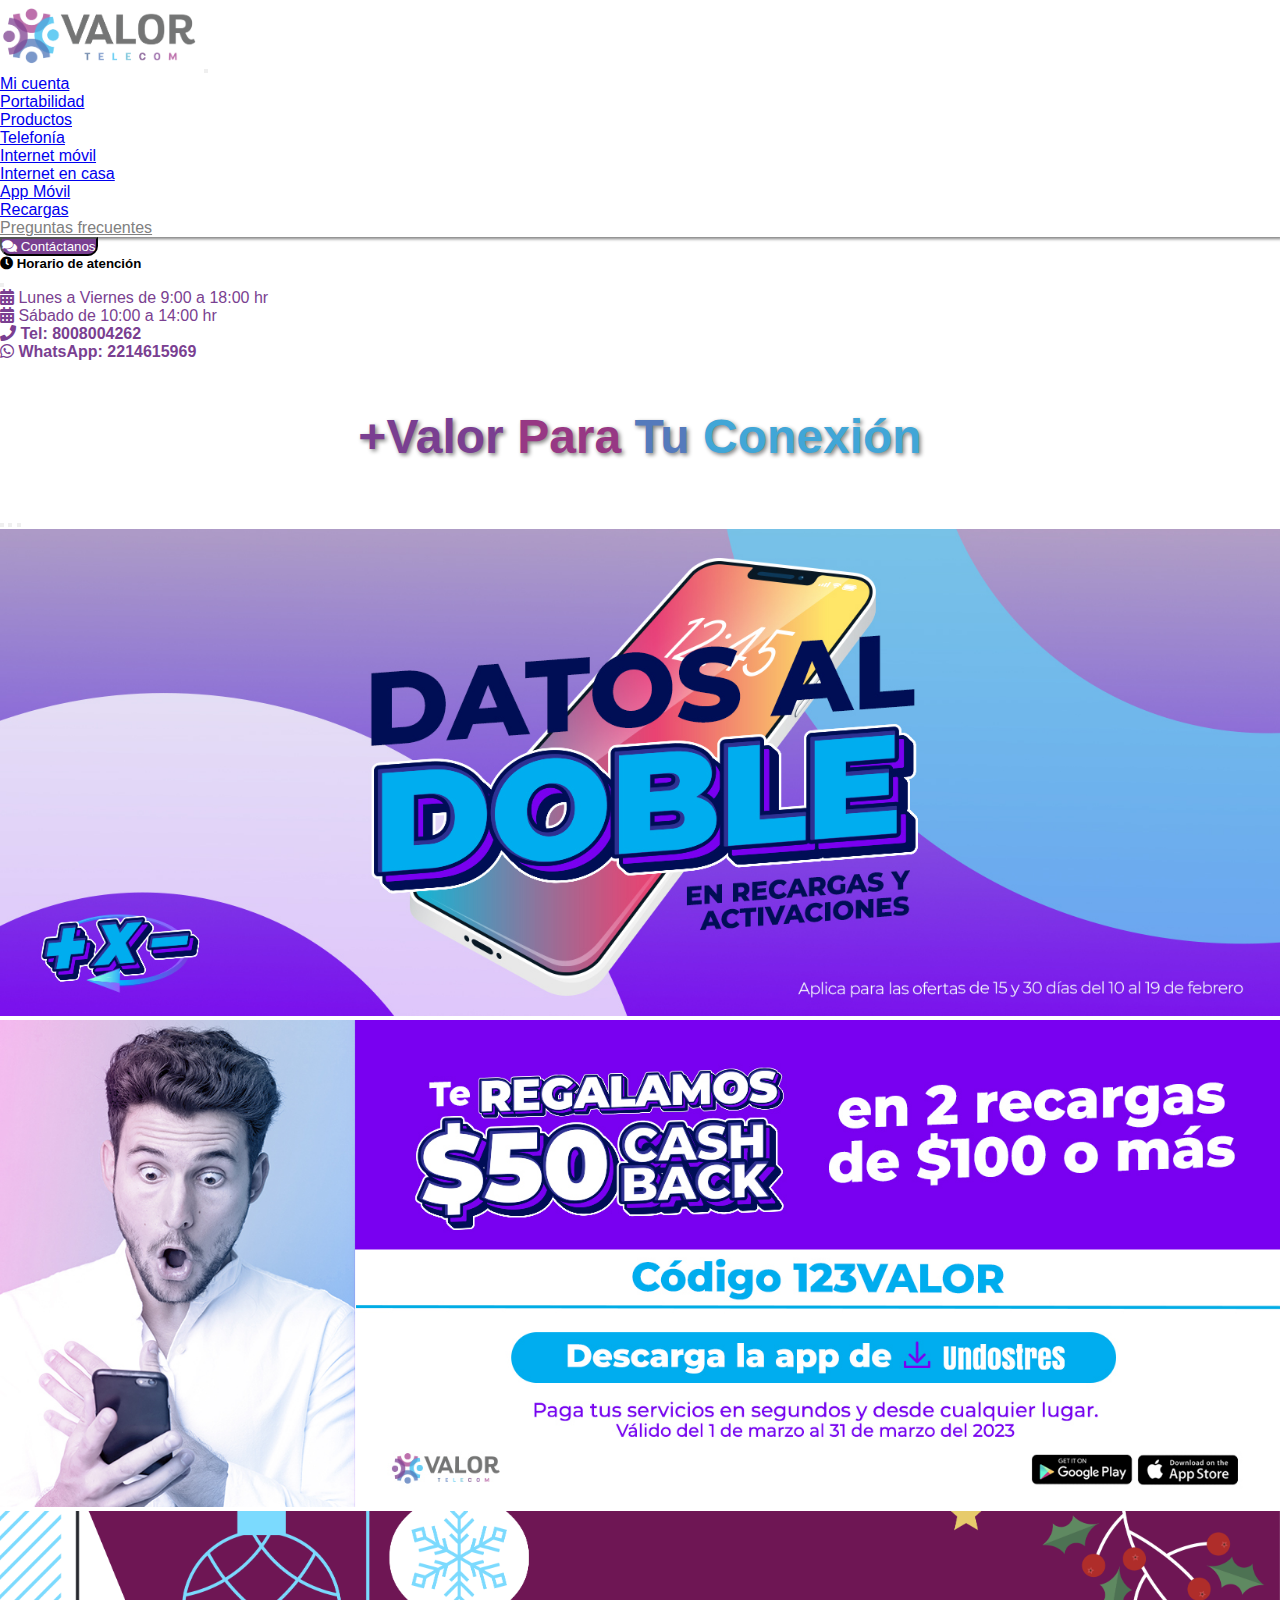
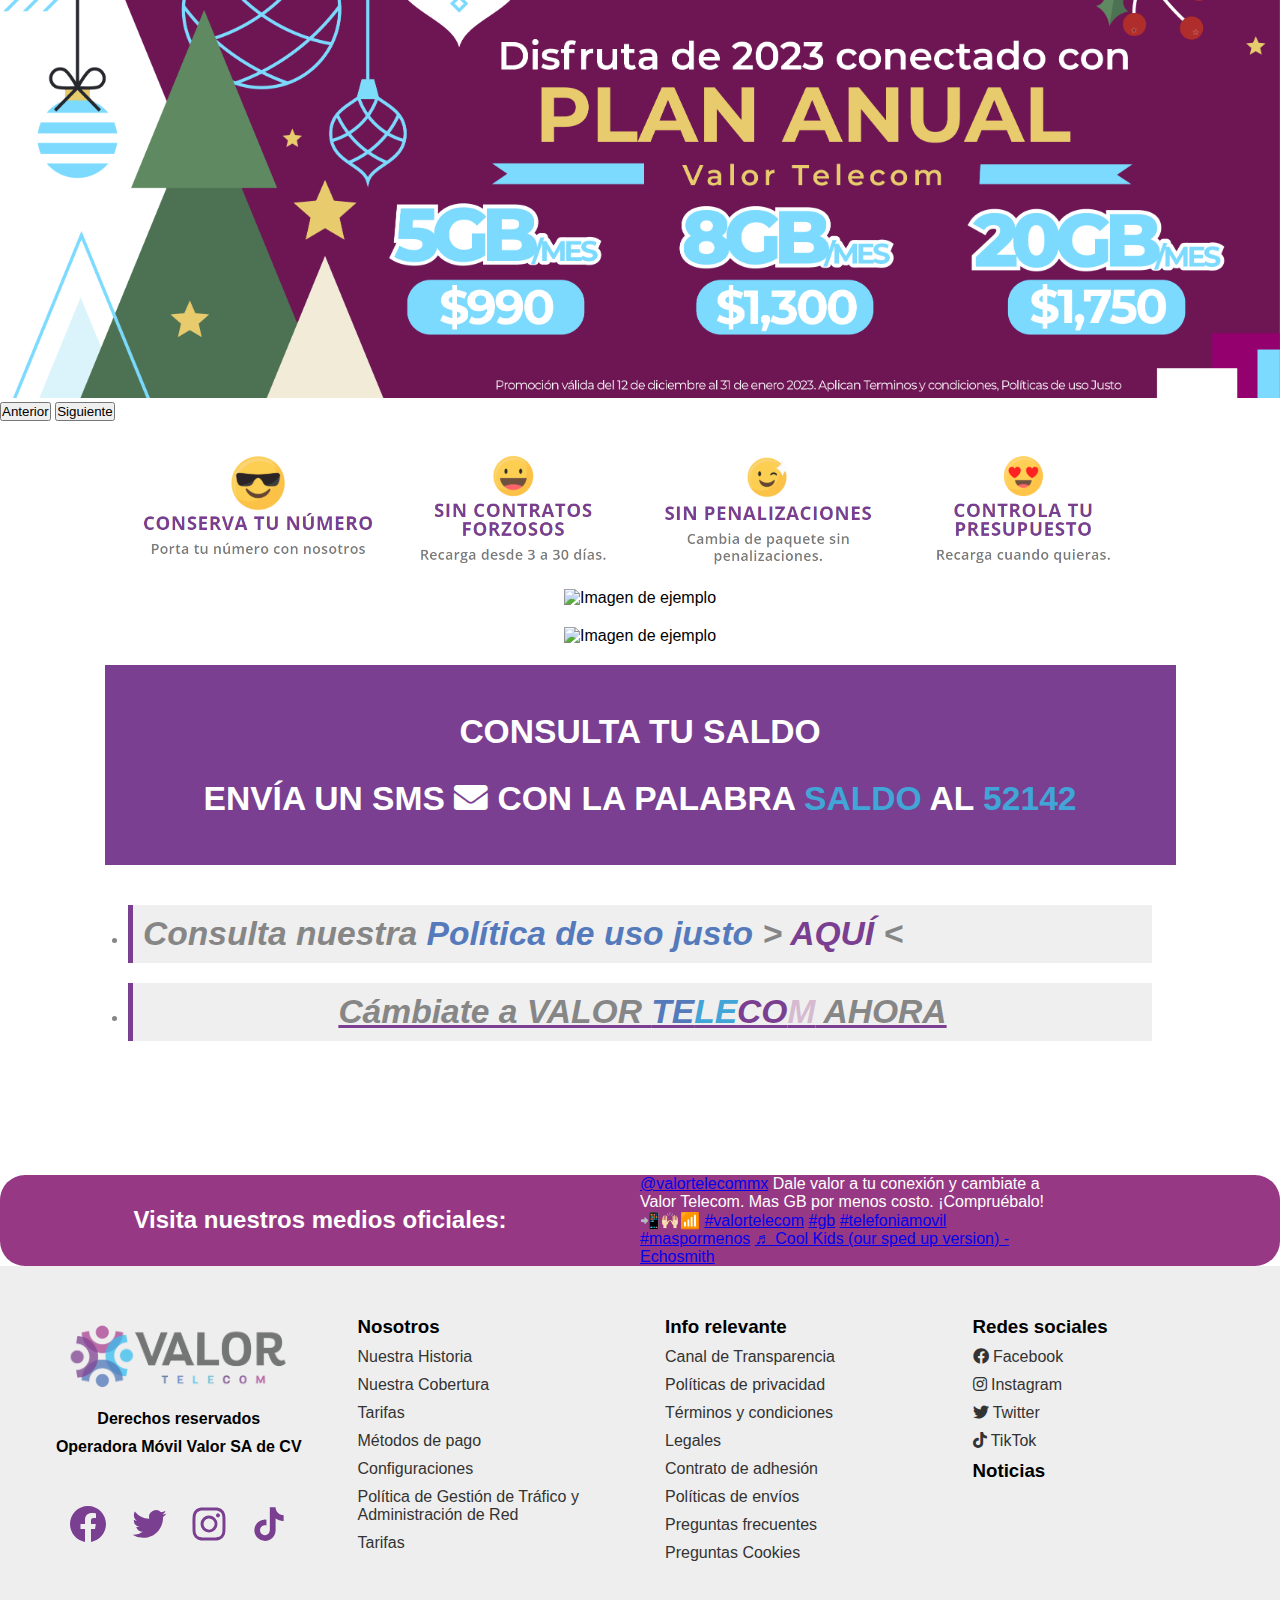
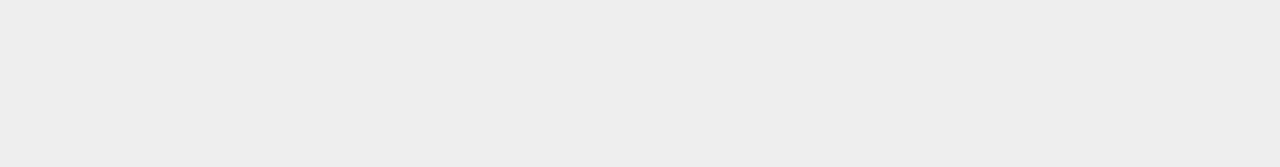
==== commit 1f6ba2f0: "Se trabaja en responive de Internet en casa" ====
--- a/Inicio.html
+++ b/Inicio.html
@@ -10,9 +10,9 @@
     <link href="https://cdn.jsdelivr.net/npm/bootstrap@5.3.0-alpha3/dist/css/bootstrap.min.css" rel="stylesheet"
         integrity="sha384-KK94CHFLLe+nY2dmCWGMq91rCGa5gtU4mk92HdvYe+M/SXH301p5ILy+dN9+nJOZ" crossorigin="anonymous">
     <link rel="stylesheet" href="https://cdnjs.cloudflare.com/ajax/libs/font-awesome/5.15.3/css/all.min.css">
-
-    <link rel="stylesheet" href="/css/estyle.css">
+    <link rel="stylesheet" href="/css/inicio.css">
 </head>
+
 <header>
     <nav class="navbar navbar-expand-lg bg-body-tertiary">
         <div class="container-fluid">
@@ -62,7 +62,6 @@
             </div>
         </div>
     </nav>
-
 </header>
 
 <body>
@@ -72,7 +71,6 @@
             <i class="fas fa-comments"></i> Contáctanos
         </button>
     </div>
-
     <div class="offcanvas offcanvas-top" tabindex="-1" id="offcanvasTop" aria-labelledby="offcanvasTopLabel">
         <div class="offcanvas-header">
             <h5 class="offcanvas-title" id="offcanvasTopLabel">
--- a/css/inicio.css
+++ b/css/inicio.css
@@ -0,0 +1,492 @@
+* {
+  margin: 0;
+  padding: 0;
+  box-sizing: border-box;
+}
+
+body {
+  margin: 0;
+  padding: 0;
+  font-family: Arial, sans-serif;
+  width: 100%;
+}
+.offcanvas-body {
+  color: #7a3f91;
+}
+.btn {
+  margin-right: 10px;
+  border-radius: 0 0 10px 10px;
+  color: white;
+  background-color: #7a3f91;
+}
+.btn:hover {
+  color: white;
+  background-color: #557abc;
+}
+/* Nav */
+#logoH {
+  height: auto;
+  width: 200px;
+}
+nav {
+  box-shadow: 2px 2px 3px grey;
+}
+
+.nav-link:hover {
+  color: #7a3f91;
+}
+.dropdown-item:hover {
+  color: #7a3f91;
+}
+#preguntasFrecuentes {
+  color: grey;
+}
+#preguntasFrecuentes:hover {
+  color: #7a3f91;
+}
+/* Nav */
+
+/* Contenedor con imagen static */
+.two-columns {
+  display: flex;
+  flex-wrap: wrap;
+  margin: 0;
+  height: 150px;
+  /* background-image: url(./assets/Recursos/slide-fijo.jpeg);
+  background-repeat: no-repeat;
+  background-attachment: fixed; */
+}
+
+.column-80 {
+  width: 100%;
+  font-weight: bold;
+  display: flex;
+  align-items: center;
+  justify-content: center;
+  text-align: center;
+
+  /* altura del contenedor */
+}
+
+.valor {
+  font-size: 48px;
+  text-align: center;
+  text-shadow: 2px 2px 4px grey;
+}
+
+.valor span:nth-child(1) {
+  color: #7a3f91;
+}
+
+.valor span:nth-child(2) {
+  color: #973884;
+}
+
+.valor span:nth-child(3) {
+  color: #557abc;
+}
+
+.valor span:nth-child(4) {
+  color: #41a6d7;
+}
+
+.column-20 {
+  width: 40%;
+  display: flex;
+  flex-direction: column;
+  justify-content: center;
+}
+
+.slide a {
+  width: auto;
+  height: 100%;
+  overflow: hidden;
+  /* Evita que la imagen se salga del contenedor */
+}
+
+.slide img {
+  height: auto;
+  max-width: 100%;
+}
+
+.slide2 {
+  width: auto;
+  height: 100%;
+  overflow: hidden;
+  margin: 10px;
+}
+.imgContainer {
+  display: flex;
+  align-items: center;
+  justify-content: center;
+}
+.slide2 img {
+  height: auto;
+  max-width: 80%;
+  margin-top: 20px;
+}
+.consultaSaldoContainer {
+  margin: 20px 0;
+  display: flex;
+  align-items: center;
+  justify-content: center;
+}
+.consultaSaldo {
+  width: 85%;
+  height: 200px;
+  background-color: #7a3f91;
+  color: white;
+  text-align: center;
+  display: flex;
+  justify-content: center;
+  align-items: center;
+}
+.consultaSaldo h2 {
+  font-weight: bold;
+  font-size: 2.1em;
+  line-height: 200%;
+}
+.consultaSaldo h2 span {
+  color: #41a6d7;
+}
+.infoAdicional {
+  height: 30vh;
+}
+.consulta {
+  display: flex;
+  justify-content: center;
+  align-items: center;
+  margin-top: 20px;
+}
+.consulta ul {
+  width: 80%;
+  color: rgb(134, 134, 134);
+}
+.consulta li {
+  border-left: solid 5px #7a3f91;
+}
+.consulta ul li h5 {
+  background-color: rgba(182, 182, 182, 0.217);
+  font-size: 2.1em;
+  padding: 10px;
+}
+.consulta a {
+  text-decoration: none;
+}
+.textValor {
+  text-align: center;
+  font-size: 2em;
+  padding: 10px;
+  color: rgb(134, 134, 134);
+  text-decoration: underline 3px #7a3f91;
+}
+.textPolitica {
+  color: #557abc;
+  font-weight: bold;
+}
+.aqui {
+  color: #7a3f91;
+  margin: 0;
+}
+.textValorTe {
+  color: #557abc;
+}
+.textValorLe {
+  color: #41a6d7;
+}
+.textValorCo {
+  color: #7a3f91;
+}
+.textValorM {
+  color: #9738844a;
+}
+.imgContainerPorta {
+  border: solid red;
+}
+.mediosContainer {
+  width: 100vw;
+  display: flex;
+  justify-content: center;
+  align-items: center;
+  background-color: #973884;
+  color: white;
+  border-radius: 25px;
+}
+.mediosOficiales {
+  width: 50%;
+  text-align: center;
+}
+.tiktokContainer {
+  width: 50%;
+  border-radius: 20px;
+}
+.tiktokContainer blockquote {
+  border-radius: 20px;
+}
+
+/* Footer */
+footer {
+  background-color: #eee;
+  padding: 50px;
+  display: flex;
+  flex-wrap: wrap;
+}
+
+.logo-footer {
+  height: 80px;
+  width: auto;
+}
+
+.column1 {
+  flex: 1;
+  margin-right: 50px;
+  margin-bottom: 30px;
+  align-items: center;
+  justify-content: center;
+  text-align: center;
+}
+
+.column1 p {
+  margin-top: 10px;
+}
+
+.column1 p strong {
+  text-align: center;
+}
+
+.social-btns {
+  margin-top: 50px;
+}
+
+.social-btns a {
+  margin: 0 10px;
+  color: #7a3f91;
+}
+
+.column {
+  flex: 1;
+  margin-right: 50px;
+  margin-bottom: 30px;
+  align-items: center;
+  justify-content: center;
+  text-align: left;
+}
+
+.column:last-child {
+  margin-right: 0;
+}
+
+.column h3 {
+  margin-top: 0;
+  border: solid blacks;
+}
+
+.column ul {
+  list-style: none;
+  padding: 0;
+  margin: 0;
+}
+
+.column ul li {
+  margin-bottom: 10px;
+  margin: 10px auto;
+}
+
+.column ul li a {
+  color: #333;
+  text-decoration: none;
+  margin: 0 auto;
+}
+
+.column ul li a:hover {
+  color: #7a3f91;
+}
+
+
+
+@media (max-width: 768px) {
+  
+  #logoH {
+    height: auto;
+    width: 150px;
+  }
+  .btn {
+    width: 40vw;
+    height: 40px;
+    margin-left: 5px;
+  }
+  .carousel-indicators {
+    display: none;
+  }
+
+  .two-columns {
+    display: flex;
+    margin: 0 auto;
+    height: 100px;
+    align-items: center;
+    justify-content: center;
+  }
+
+  .column-80 {
+    width: 100%;
+    font-weight: bold;
+    align-items: center;
+    justify-content: center;
+    text-align: center;
+    display: flex;
+    height: 100px;
+    overflow: hidden;
+    /* altura del contenedor */
+  }
+
+  .valor {
+    font-size: 28px;
+    display: flex;
+    text-align: center;
+    justify-content: center;
+    text-shadow: 2px 2px 4px grey;
+  }
+
+  .column-20 {
+    width: 100%;
+    display: flex;
+    justify-content: center;
+  }
+
+  .button {
+    height: 70px;
+    width: 70px;
+  }
+
+  .button img {
+    width: 70px;
+    height: auto;
+    border-radius: 50%;
+  }
+
+  footer {
+    background-color: #eee;
+    padding: 0 auto;
+    display: block;
+    align-items: center;
+    justify-content: center;
+  }
+
+  .logo-footer {
+    height: 60px;
+    width: auto;
+  }
+
+  .column1 {
+    margin: 0 auto;
+    margin-bottom: 60px;
+    align-items: center;
+    justify-content: center;
+    text-align: center;
+  }
+
+  .column1 p {
+    margin-top: 10px;
+  }
+
+  .column {
+    margin: 0 auto;
+    margin-bottom: 40px;
+    display: block;
+    align-items: center;
+    justify-content: center;
+    text-align: center;
+  }
+
+  .column:last-child {
+    margin-bottom: 1px;
+  }
+  .consultaSaldoContainer {
+  }
+  .consultaSaldo {
+    width: 85%;
+    height: 100px;
+    background-color: #7a3f91;
+    color: white;
+    text-align: center;
+    display: flex;
+    justify-content: center;
+    align-items: center;
+  }
+  .consultaSaldo h2 {
+    font-weight: bold;
+    font-size: 0.9em;
+  }
+  .consultaSaldo h2 span {
+    color: #41a6d7;
+  }
+  .infoAdicional {
+    height: 30vh;
+    align-items: center;
+    justify-content: center;
+  }
+  .consulta {
+    display: flex;
+    justify-content: center;
+    align-items: center;
+    margin-top: 30px;
+  }
+  .consulta ul {
+    width: 80%;
+    color: rgb(134, 134, 134);
+  }
+  .consulta li {
+    border-left: solid 5px #7a3f91;
+  }
+  .consulta ul li h5 {
+    background-color: rgba(182, 182, 182, 0.217);
+    font-size: 0.9em;
+    padding: 10px;
+  }
+  .consulta a {
+    text-decoration: none;
+  }
+  .textValor {
+    text-align: center;
+    font-size: 2em;
+    padding: 10px;
+    color: rgb(134, 134, 134);
+    text-decoration: underline 3px #7a3f91;
+  }
+  .textPolitica {
+    color: #557abc;
+    font-weight: bold;
+  }
+  .aqui {
+    color: #7a3f91;
+    margin: 0;
+  }
+  .textValorTe {
+    color: #557abc;
+  }
+  .textValorLe {
+    color: #41a6d7;
+  }
+  .textValorCo {
+    color: #7a3f91;
+  }
+  .textValorM {
+    color: #973884;
+  }
+  .imgContainerPorta {
+    border: solid red;
+  }
+  .mediosContainer {
+    display: block;
+    padding: 0;
+    text-align: center;
+    margin:10px 0;
+    padding: 10px 0;
+  }
+  .mediosOficiales {
+    width: 90%;
+  }
+  .tiktokContainer {
+    width: 100%;
+  }
+}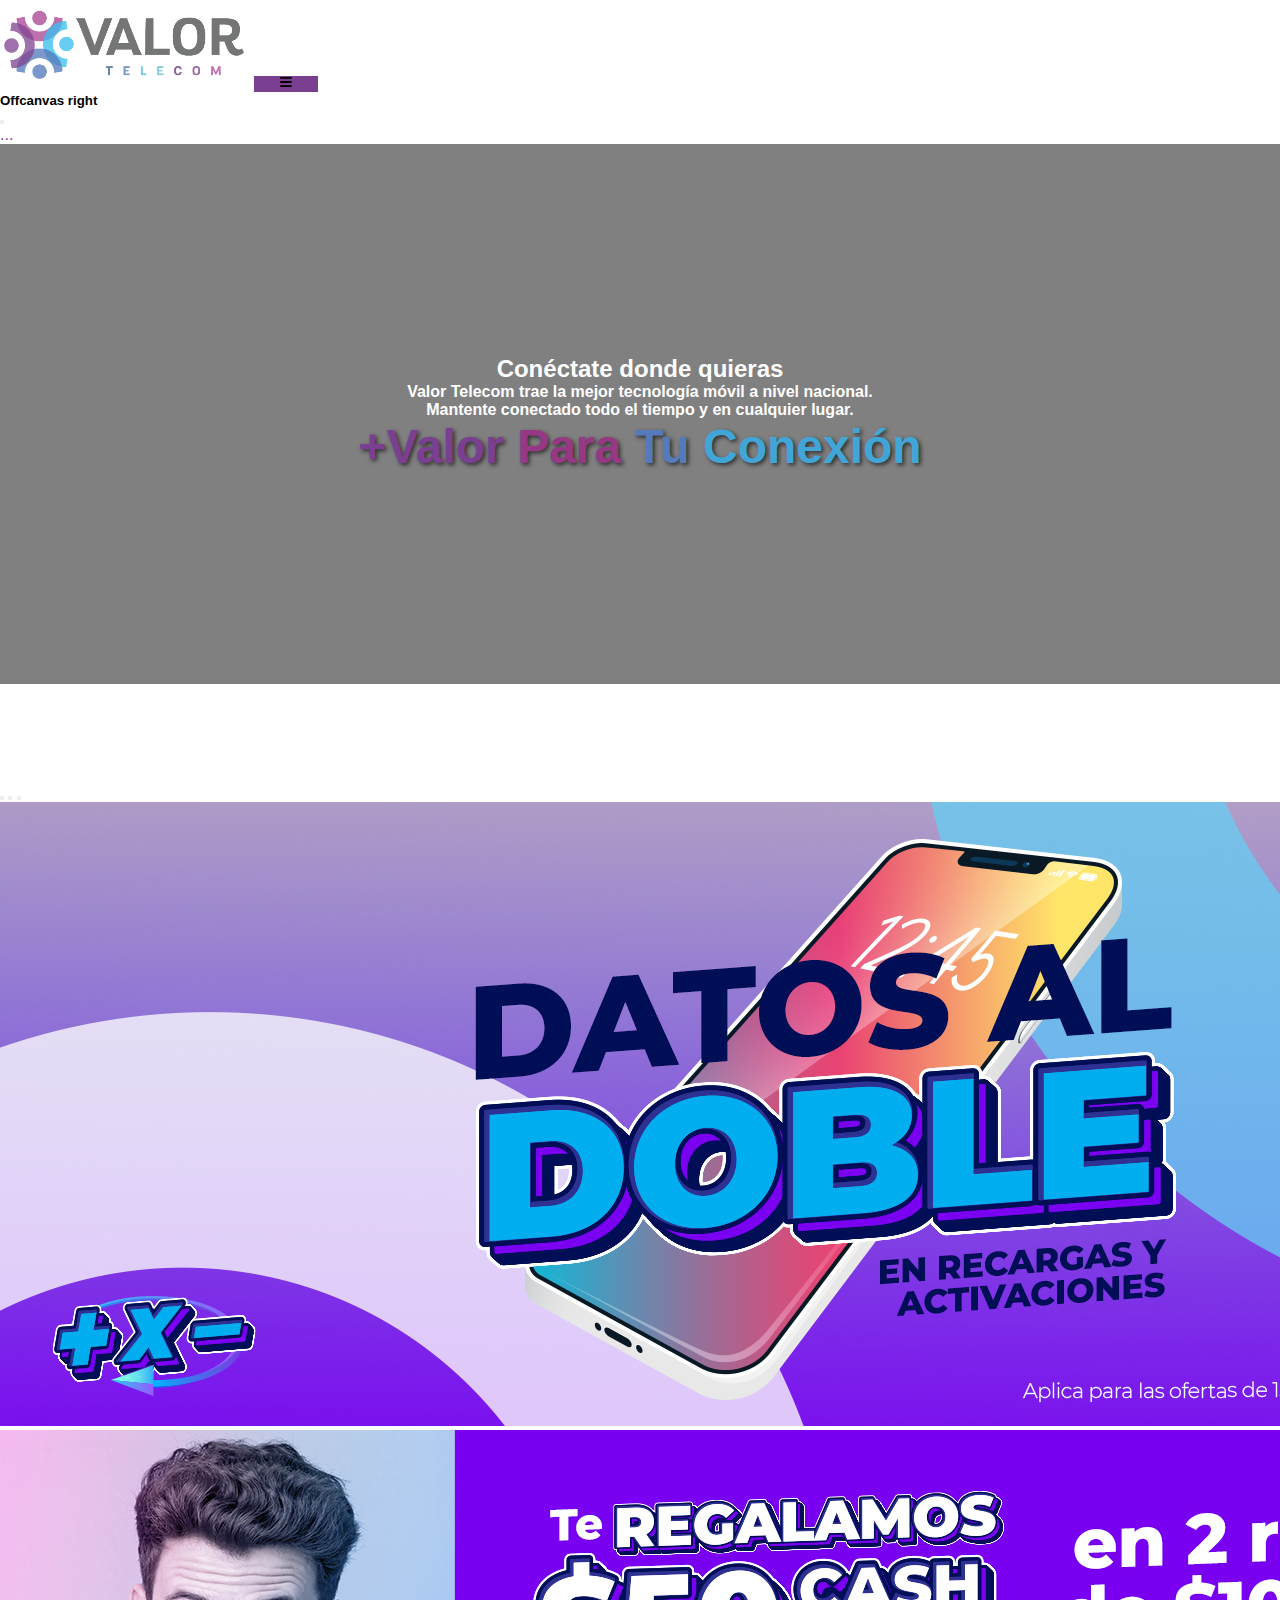
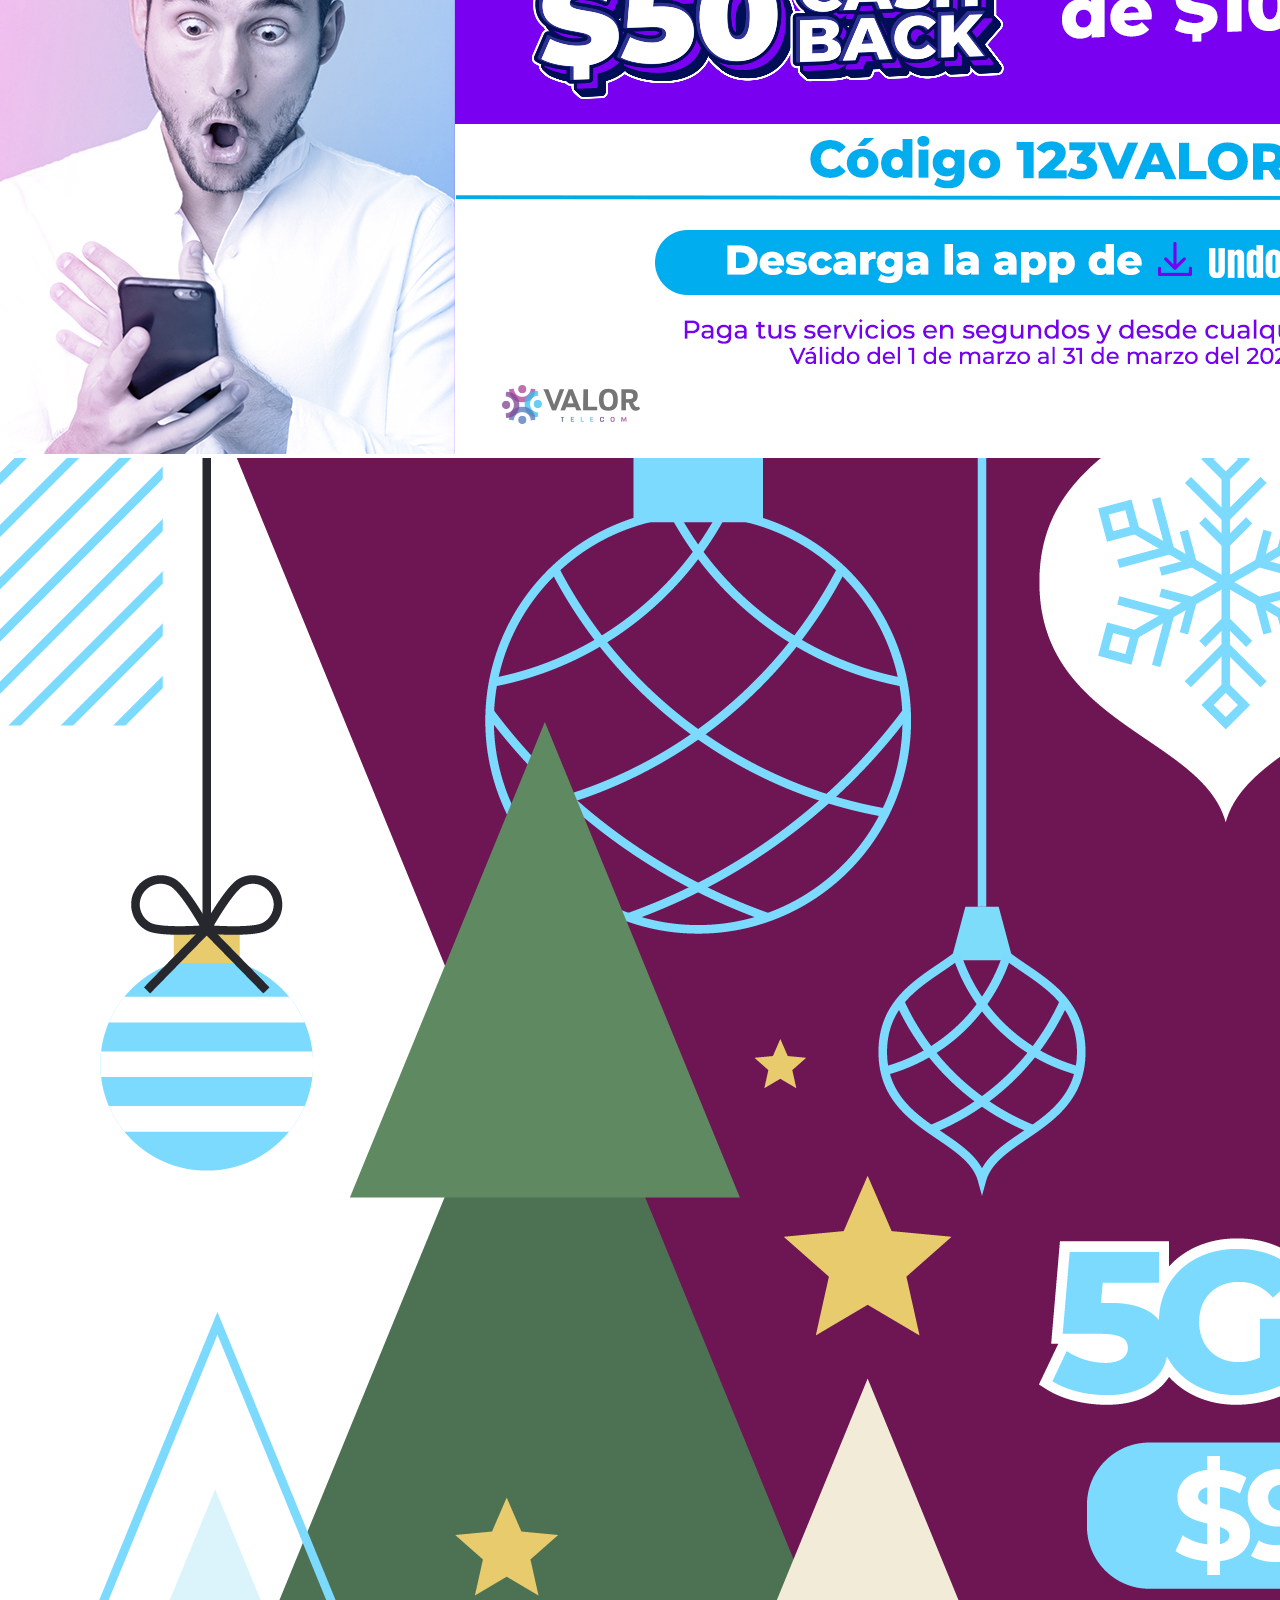
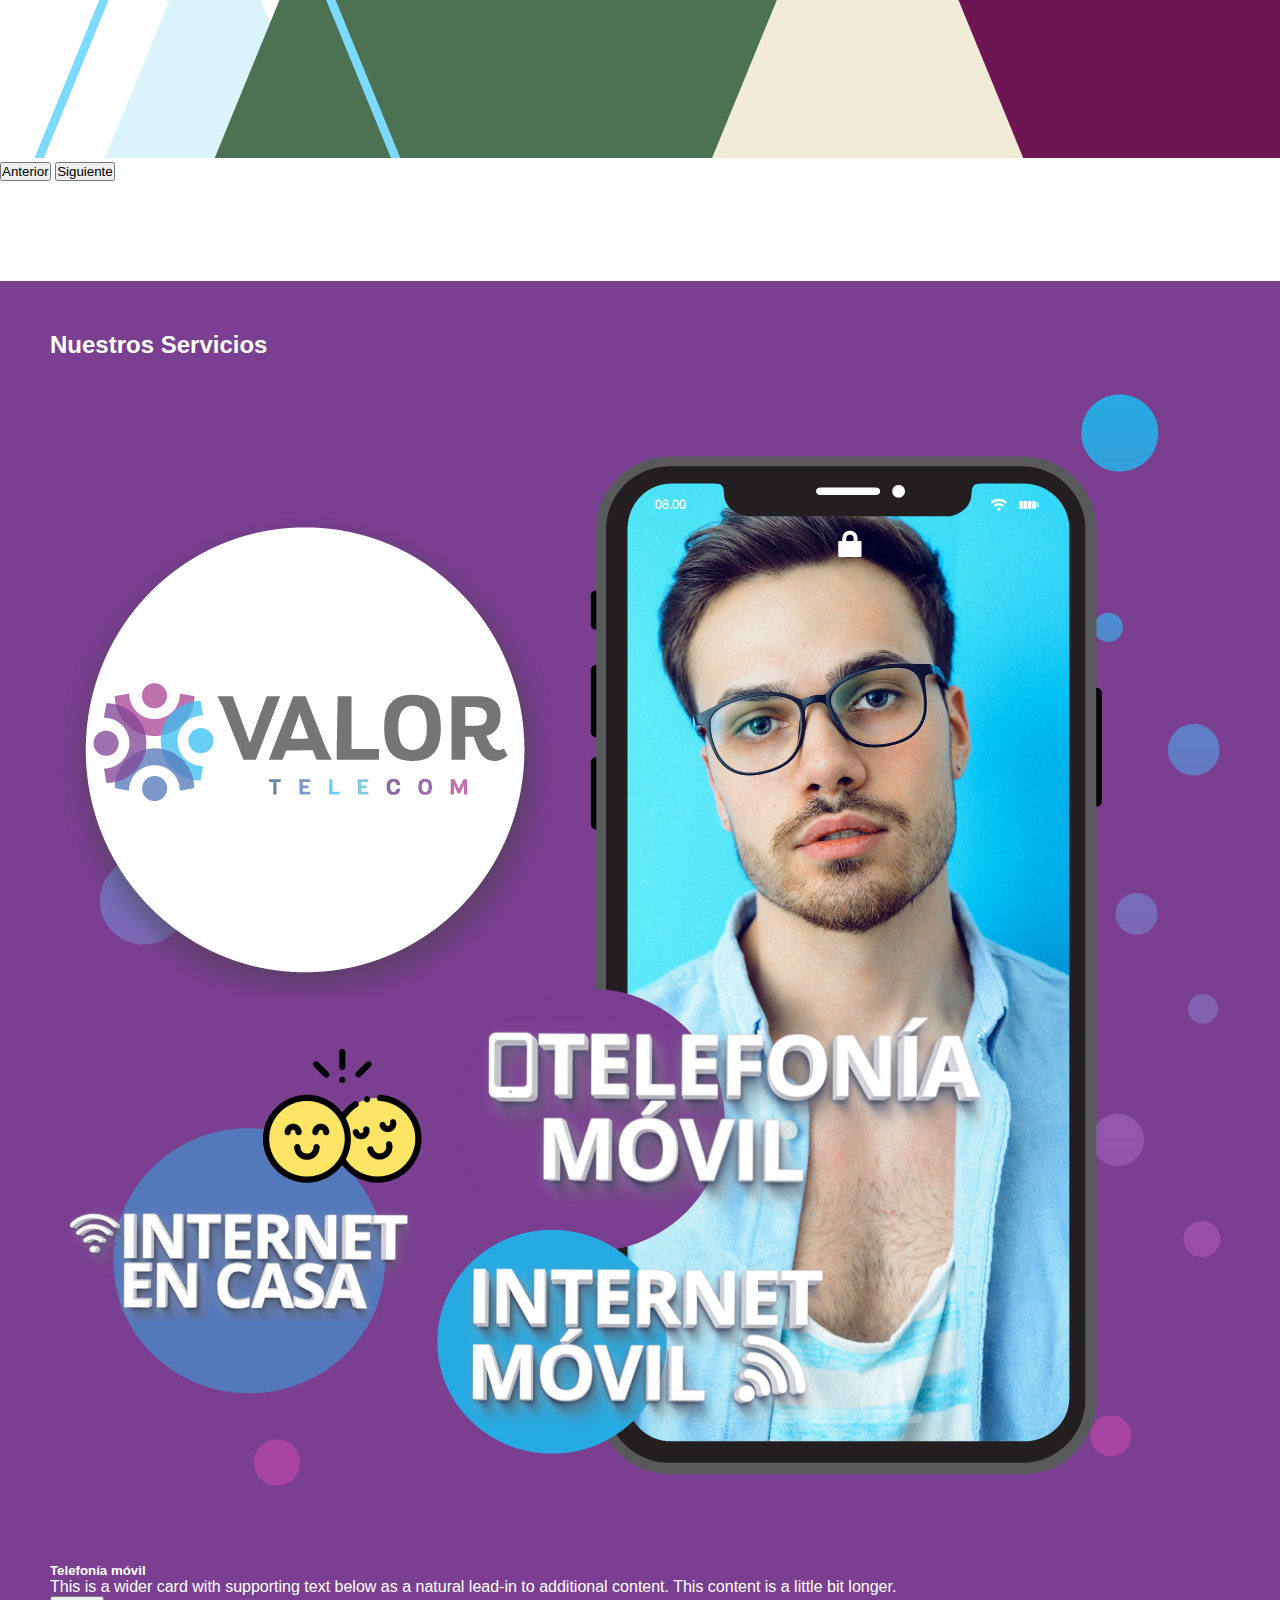
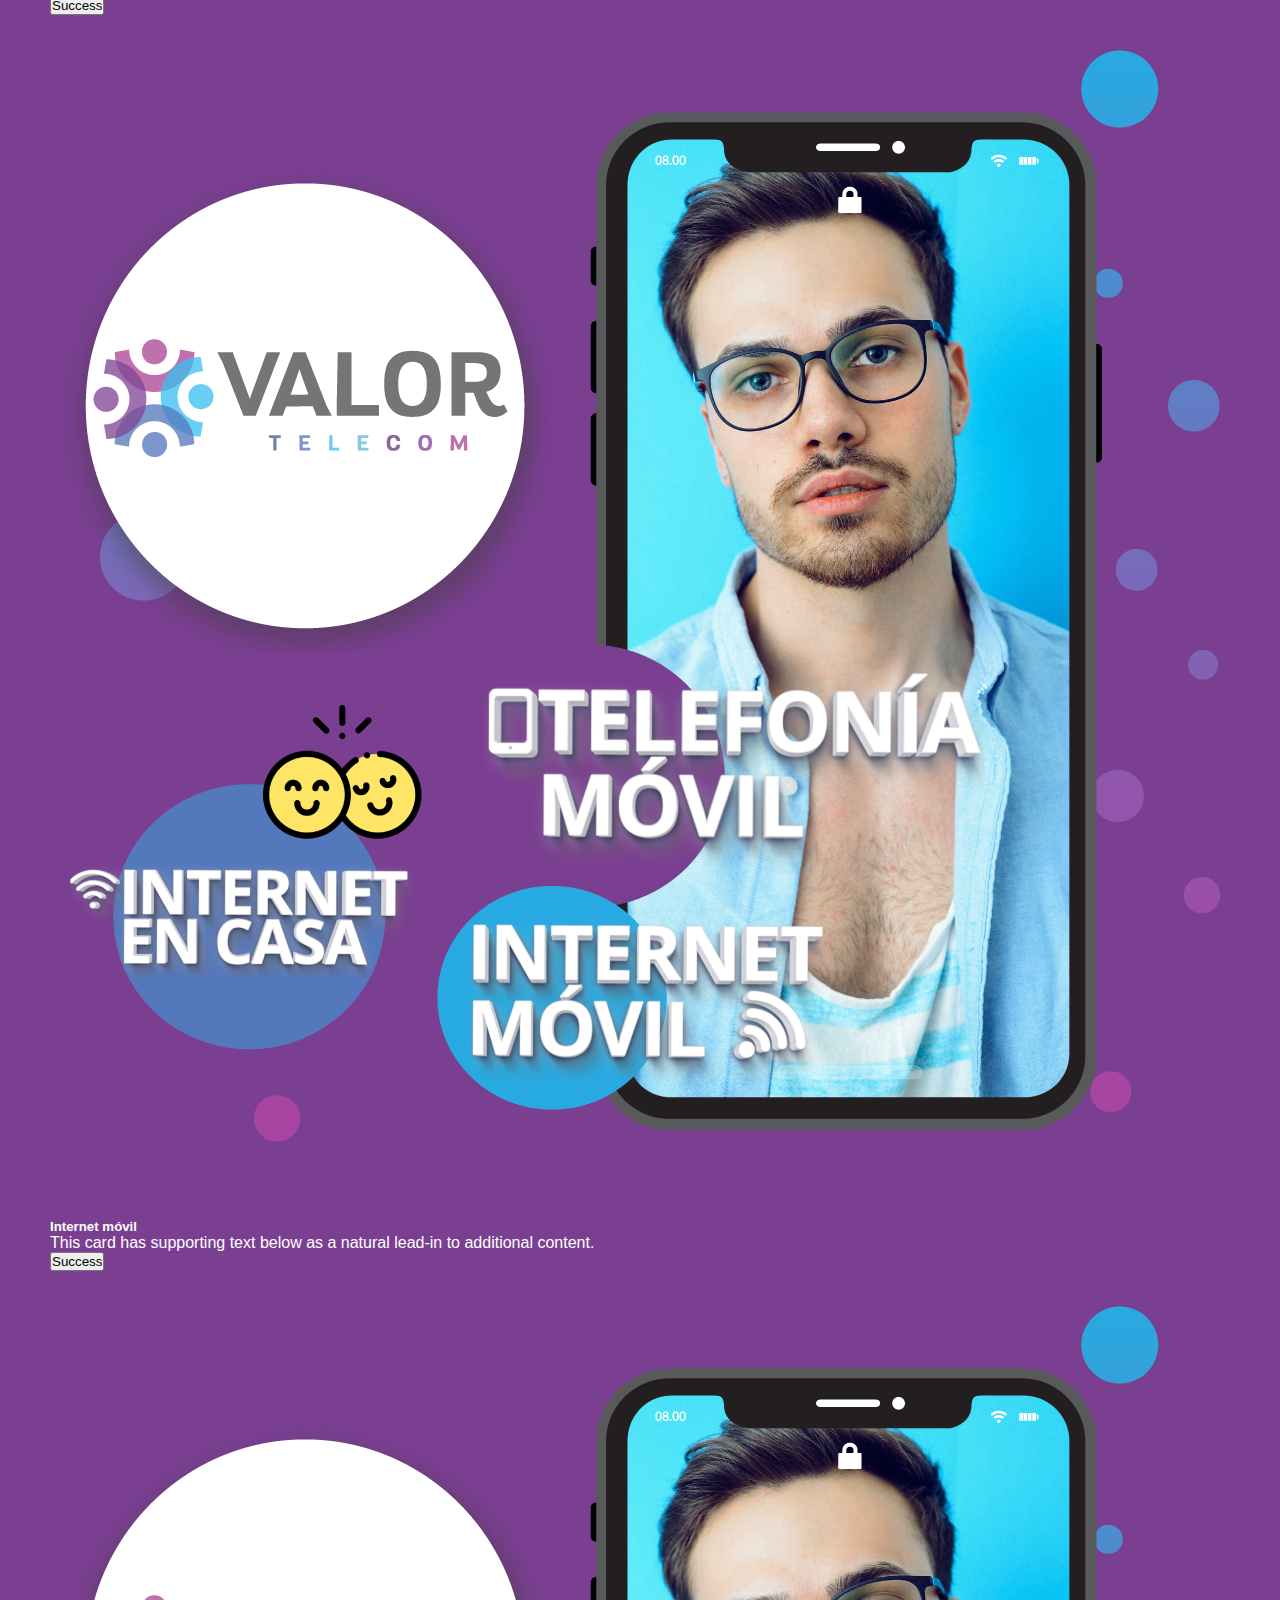
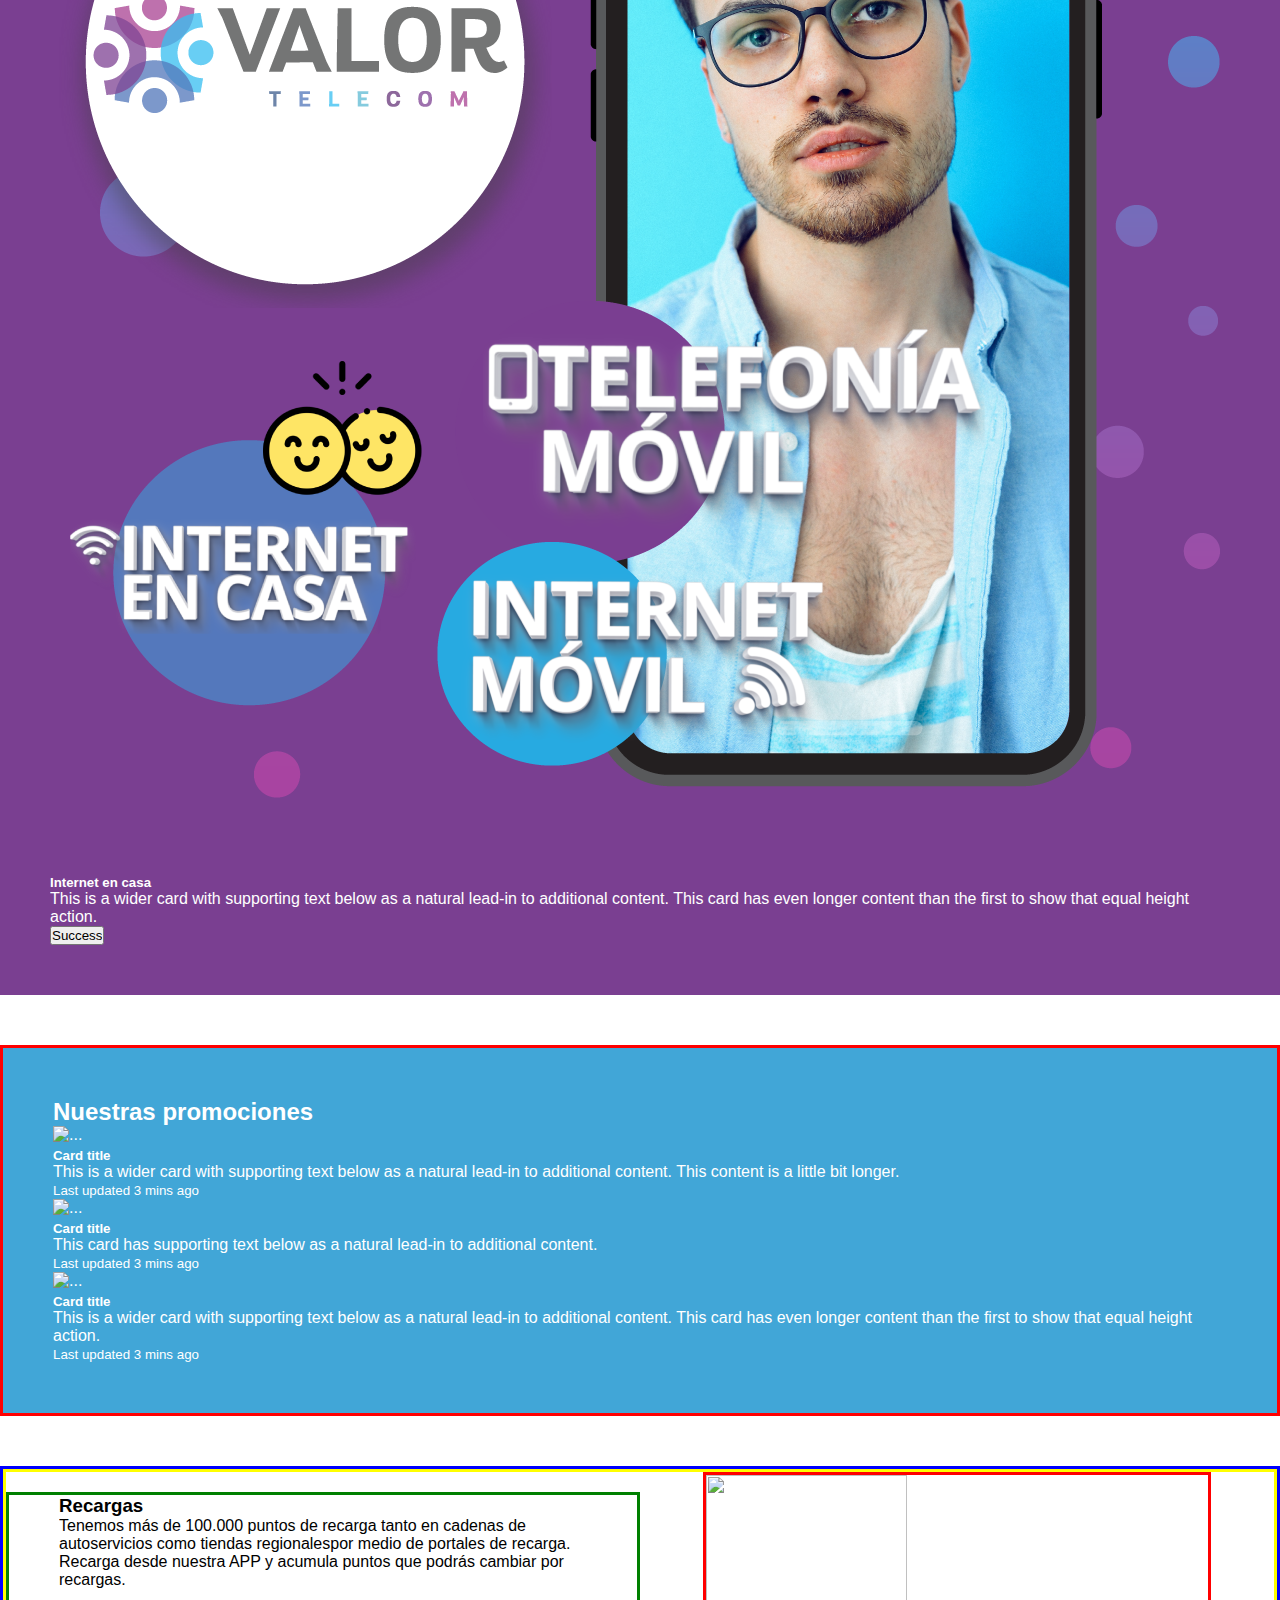
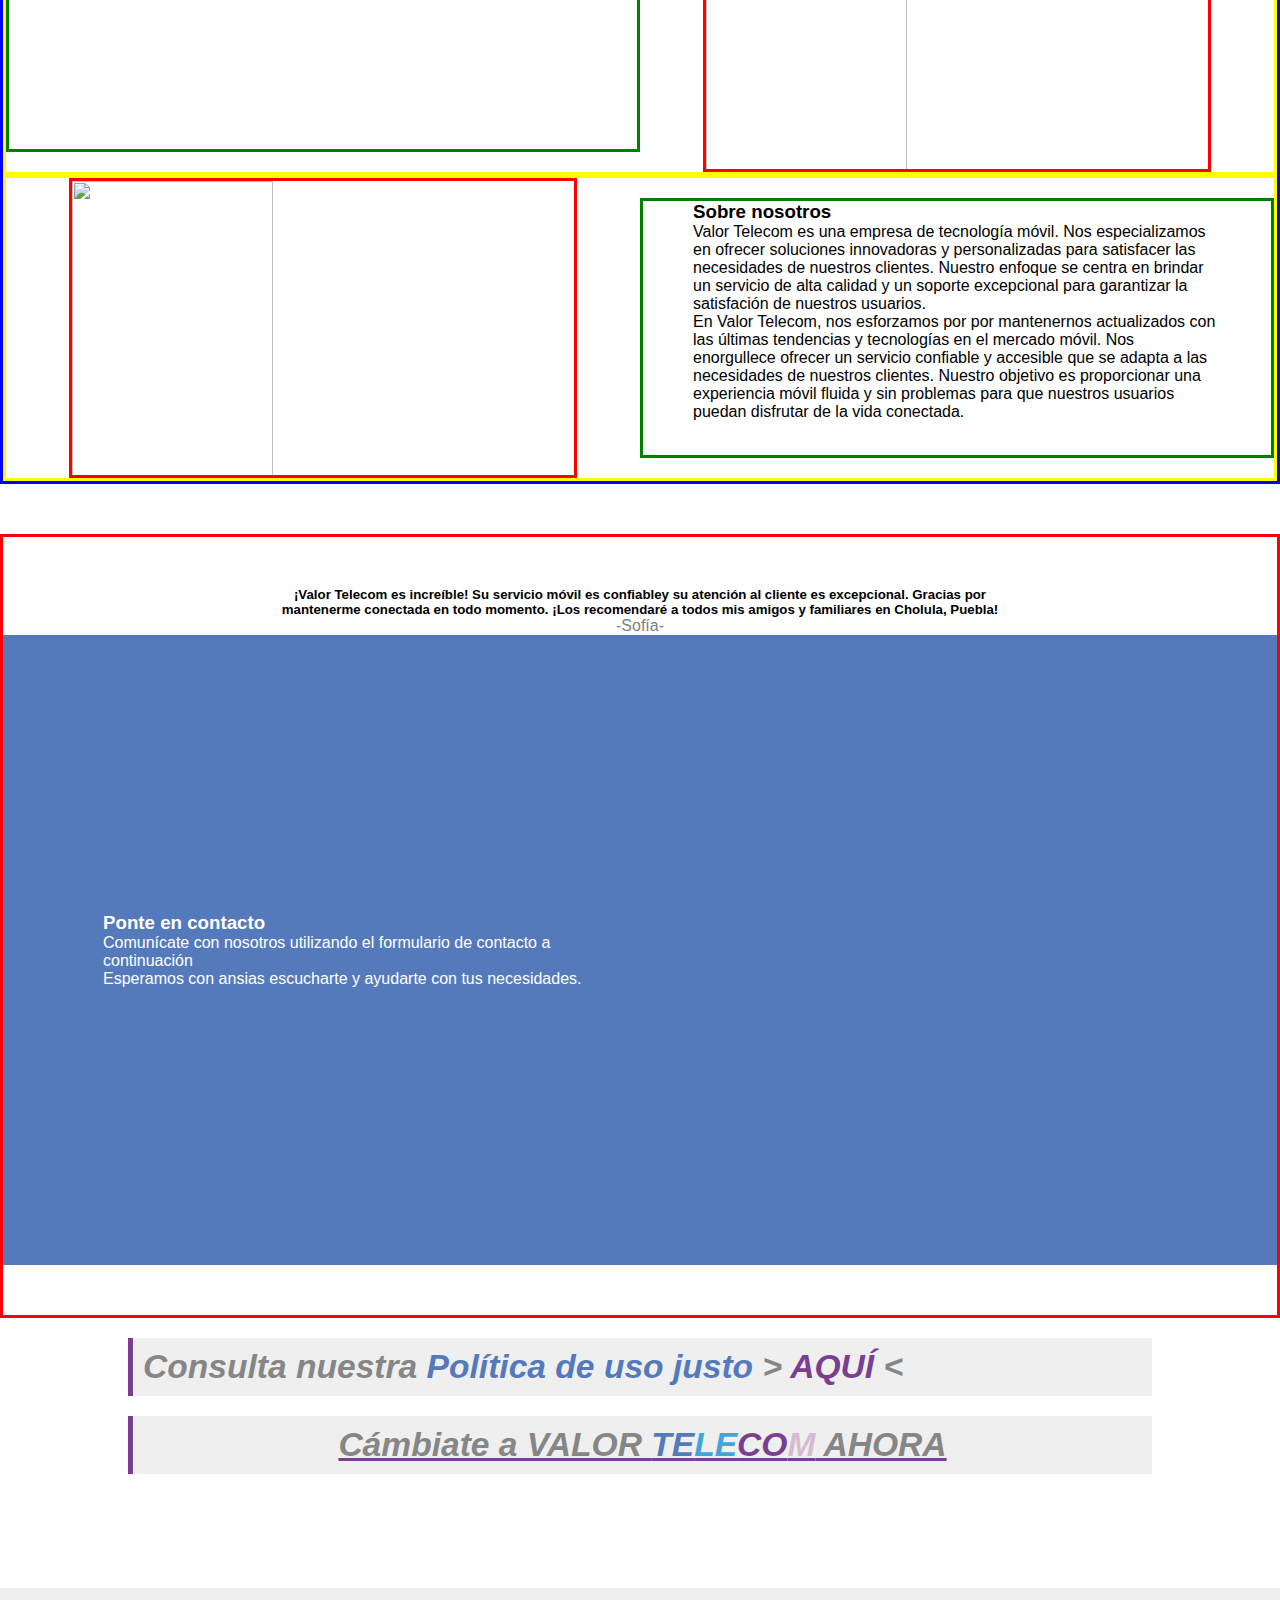
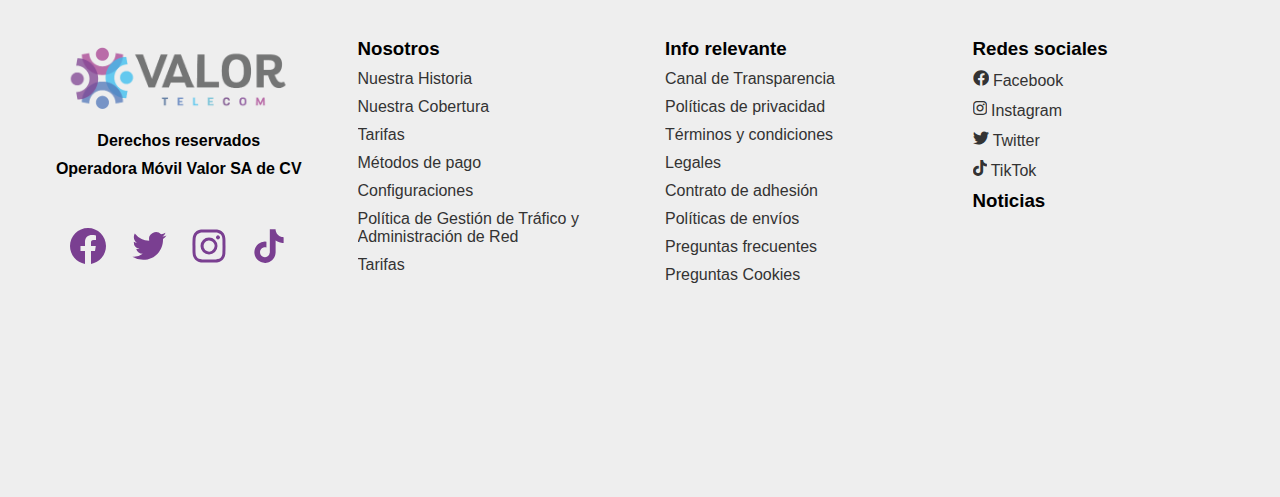
==== commit 9d7d0d94: "Se agrega nuevo diseño en desktop" ====
--- a/Inicio.html
+++ b/Inicio.html
@@ -16,86 +16,30 @@
 <header>
     <nav class="navbar navbar-expand-lg bg-body-tertiary">
         <div class="container-fluid">
-            <a class="navbar-brand" href="Inicio.html"><img id="logoH" src="./assets/logo.png" alt=""></a>
-            <button class="navbar-toggler" type="button" data-bs-toggle="collapse" data-bs-target="#navbarScroll"
-                aria-controls="navbarScroll" aria-expanded="false" aria-label="Toggle navigation">
-                <span class="navbar-toggler-icon"></span>
-            </button>
-            <div class="collapse navbar-collapse" id="navbarScroll">
-                <ul class="navbar-nav me-auto my-2 my-lg-0 navbar-nav-scroll" style="--bs-scroll-height: 1500px;">
-
-                    <li class="nav-item">
-                        <a class="nav-link" href="https://valortelecom.homeip.net/inicios.php" target="_blank">Mi
-                            cuenta</a>
-                    </li>
-                    <li class="nav-item">
-                        <a class="nav-link" href="/portabilidad.html">Portabilidad</a>
-                    </li>
-                    <li class="nav-item dropdown">
-                        <a class="nav-link dropdown-toggle" href="#" role="button" data-bs-toggle="dropdown"
-                            aria-expanded="false">
-                            Productos
-                        </a>
-                        <ul class="dropdown-menu">
-                            <li><a class="dropdown-item" href="telefonia-movil.html">Telefonía</a></li>
-                            <li><a class="dropdown-item" href="internet-movil.html">Internet móvil</a></li>
-                            <li><a class="dropdown-item" href="internet-en-casa.html">Internet en casa</a></li>
-                        </ul>
-                    </li>
-                    <li class="nav-item">
-                        <a class="nav-link" href="#">App Móvil</a>
-                    </li>
-                    <li class="nav-item">
-                        <a class="nav-link" href="#">Recargas</a>
-                    </li>
-                    <!-- <li class="nav-item">
-                    <a class="nav-link disabled">Link</a>
-                  </li> -->
-                </ul>
-                <span class="navbar-text">
-                    <a href="preguntas-frecuentes.html" id="preguntasFrecuentes">Preguntas frecuentes</a>
-                </span>
-                <!-- <form class="d-flex" role="search">
-                  <input class="form-control me-2" type="search" placeholder="Search" aria-label="Search">
-                  <button class="btn btn-outline-success" type="submit">Search</button>
-                </form> -->
-            </div>
+            <a class="navbar-brand" href="inicio.html"><img id="logoH" src="./assets/logo.png" alt=""></a>
+
+            <button class="btn btn-primary" id="buttonHamburguer" type="button" data-bs-toggle="offcanvas" data-bs-target="#offcanvasRight"
+                aria-controls="offcanvasRight"><i class="fas fa-bars"></i></button>
         </div>
     </nav>
 </header>
 
 <body>
-    <div class="d-grid gap-2 d-md-flex justify-content-md-end">
-        <button class="btn" type="button" data-bs-toggle="offcanvas" data-bs-target="#offcanvasTop"
-            aria-controls="offcanvasTop">
-            <i class="fas fa-comments"></i> Contáctanos
-        </button>
+    <div class="offcanvas offcanvas-end" tabindex="-1" id="offcanvasRight" aria-labelledby="offcanvasRightLabel">
+        <div class="offcanvas-header">
+            <h5 class="offcanvas-title" id="offcanvasRightLabel">Offcanvas right</h5>
+            <button type="button" class="btn-close" data-bs-dismiss="offcanvas" aria-label="Close"></button>
+        </div>
+        <div class="offcanvas-body">
+            ...
+        </div>
     </div>
-    <div class="offcanvas offcanvas-top" tabindex="-1" id="offcanvasTop" aria-labelledby="offcanvasTopLabel">
-        <div class="offcanvas-header">
-            <h5 class="offcanvas-title" id="offcanvasTopLabel">
-                <i class="fas fa-clock"></i> Horario de atención
-            </h5>
-            <button type="button" class="btn-close" data-bs-dismiss="offcanvas" aria-label="Close"></button>
-        </div>
-        <div class="offcanvas-body">
-            <p>
-                <i class="fas fa-calendar-alt"></i> Lunes a Viernes de 9:00 a 18:00 hr
-            </p>
-            <p>
-                <i class="fas fa-calendar-alt"></i> Sábado de 10:00 a 14:00 hr
-            </p>
-            <p>
-                <i class="fas fa-phone"></i> <strong>Tel: 8008004262</strong>
-            </p>
-            <p>
-                <i class="fab fa-whatsapp"></i> <strong>WhatsApp: 2214615969</strong>
-            </p>
-        </div>
-    </div>
-
-    <section class="two-columns">
+
+    <section class="firstSection">
         <div class="column-80">
+            <h2>Conéctate donde quieras</h2>
+            <p>Valor Telecom trae la mejor tecnología móvil a nivel nacional.</p>
+            <p>Mantente conectado todo el tiempo y en cualquier lugar.</p>
             <div class="valor">
                 <span>+Valor</span> <span>Para</span> <span>Tu</span> <span>Conexión</span>
             </div>
@@ -136,25 +80,122 @@
         </div>
     </section>
 
-    <section class="slide2">
-        <div class="imgContainer">
-            <img src="./assets/Recursos/slide_ban.png" alt="Imagen de ejemplo">
-        </div>
-        <div class="imgContainer">
-            <img src="https://valortelecom.mx/ukokreew/2022/03/paquetes.png" alt="Imagen de ejemplo">
-        </div>
-        <div class="imgContainer">
-            <img src="https://valortelecom.mx/ukokreew/2022/03/paquetes-2.png" alt="Imagen de ejemplo">
-        </div>
-        <div class="consultaSaldoContainer">
-            <div class="consultaSaldo">
-                <h2>
-                    CONSULTA TU SALDO
-                    <p>ENVÍA UN SMS <i class="fas fa-envelope"></i> CON LA PALABRA <span
-                            class="textConsulta">SALDO</span>
-                        AL <span class="textConsulta">52142</span> </p>
-                </h2>
-
+    <section class="nuestrosServicios">
+        <h2>Nuestros Servicios</h2>
+        <div class="row row-cols-1 row-cols-md-3 g-4">
+            <div class="col">
+              <div class="card h-100">
+                <img src="./assets/Recursos/history-valorimg.png" class="card-img-top" alt="...">
+                <div class="card-body">
+                  <h5 class="card-title">Telefonía móvil</h5>
+                  <p class="card-text">This is a wider card with supporting text below as a natural lead-in to additional content. This content is a little bit longer.</p>
+                </div>
+                <div class="card-footer">
+                    <button type="button" class="btn btn-success">Success</button>
+                </div>
+              </div>
+            </div>
+            <div class="col">
+              <div class="card h-100">
+                <img src="./assets/Recursos/history-valorimg.png" class="card-img-top" alt="...">
+                <div class="card-body">
+                  <h5 class="card-title">Internet móvil</h5>
+                  <p class="card-text">This card has supporting text below as a natural lead-in to additional content.</p>
+                </div>
+                <div class="card-footer">
+                    <button type="button" class="btn btn-success">Success</button>
+                </div>
+              </div>
+            </div>
+            <div class="col">
+              <div class="card h-100">
+                <img src="./assets/Recursos/history-valorimg.png" class="card-img-top" alt="...">
+                <div class="card-body">
+                  <h5 class="card-title">Internet en casa</h5>
+                  <p class="card-text">This is a wider card with supporting text below as a natural lead-in to additional content. This card has even longer content than the first to show that equal height action.</p>
+                </div>
+                <div class="card-footer">
+                    <button type="button" class="btn btn-success">Success</button>
+                </div>
+              </div>
+            </div>
+          </div>
+        </div>
+    </section>
+
+    <section class="promociones">
+        <h2>Nuestras promociones</h2>
+        <div class="row row-cols-1 row-cols-md-3 g-4">
+            <div class="col">
+              <div class="card h-100">
+                <img src="..." class="card-img-top" alt="...">
+                <div class="card-body">
+                  <h5 class="card-title">Card title</h5>
+                  <p class="card-text">This is a wider card with supporting text below as a natural lead-in to additional content. This content is a little bit longer.</p>
+                </div>
+                <div class="card-footer">
+                  <small class="text-body-secondary">Last updated 3 mins ago</small>
+                </div>
+              </div>
+            </div>
+            <div class="col">
+              <div class="card h-100">
+                <img src="..." class="card-img-top" alt="...">
+                <div class="card-body">
+                  <h5 class="card-title">Card title</h5>
+                  <p class="card-text">This card has supporting text below as a natural lead-in to additional content.</p>
+                </div>
+                <div class="card-footer">
+                  <small class="text-body-secondary">Last updated 3 mins ago</small>
+                </div>
+              </div>
+            </div>
+            <div class="col">
+              <div class="card h-100">
+                <img src="..." class="card-img-top" alt="...">
+                <div class="card-body">
+                  <h5 class="card-title">Card title</h5>
+                  <p class="card-text">This is a wider card with supporting text below as a natural lead-in to additional content. This card has even longer content than the first to show that equal height action.</p>
+                </div>
+                <div class="card-footer">
+                  <small class="text-body-secondary">Last updated 3 mins ago</small>
+                </div>
+              </div>
+            </div>
+          </div>
+    </section>
+
+    <section class="infoRecargas">
+        <div class="infoRecargasContainer">
+            <div class="containerText">
+                <h3>Recargas</h3>
+                <p>Tenemos más de 100.000 puntos de recarga tanto en cadenas de autoservicios como tiendas regionalespor medio de portales de recarga. Recarga desde nuestra APP y acumula puntos que podrás cambiar por recargas.</p>
+            </div>
+            <img src="" alt="">
+        </div>
+        <div class="infoRecargasContainer">
+            <img src="" alt="">
+            <div  class="containerText">
+                <h3>Sobre nosotros</h3>
+                <p>Valor Telecom es una empresa de tecnología móvil. Nos especializamos en ofrecer soluciones innovadoras y personalizadas para satisfacer las necesidades de nuestros clientes. Nuestro enfoque se centra en brindar un servicio de alta calidad y un soporte excepcional para garantizar la satisfación de nuestros usuarios.</p>
+                <p>En Valor Telecom, nos esforzamos por por mantenernos actualizados con las últimas tendencias y tecnologías en el mercado móvil. Nos enorgullece ofrecer un servicio confiable y accesible que se adapta a las necesidades de nuestros clientes. Nuestro objetivo es proporcionar una experiencia móvil fluida y sin problemas para que nuestros usuarios puedan disfrutar de la vida conectada.</p>
+            </div>
+        </div>
+    </section>
+
+    <section class="opiniones">
+        <div class="textOpinionContainer">
+            <h5>¡Valor Telecom es increíble! Su servicio móvil es confiabley su atención al cliente es excepcional. Gracias por mantenerme conectada en todo momento. ¡Los recomendaré a todos mis amigos y familiares en Cholula, Puebla!</h5>
+            <p>-Sofía-</p>
+        </div>
+        <div class="formContacUs">
+            <div class="formContacUsText">
+                <h3>Ponte en contacto</h3>
+                <p>Comunícate con nosotros utilizando el formulario de contacto a continuación</p>
+                <p>Esperamos con ansias escucharte y ayudarte con tus necesidades.</p>
+            </div>
+            <div class="formContainer">
+                <script type="text/javascript" src="https://api.clientify.net/web-marketing/webforms/script/142258.js"></script>
             </div>
         </div>
     </section>
@@ -186,7 +227,7 @@
         </div>
     </section>
 
-    <section class="mediosContainer">
+    <!-- <section class="mediosContainer">
         <div class="mediosOficiales">
             <h2>Visita nuestros medios oficiales:</h2>
         </div>
@@ -209,7 +250,7 @@
             </blockquote>
             <script async src="https://www.tiktok.com/embed.js"></script>
         </div>
-    </section>
+    </section> -->
 
 
     <footer>
--- a/css/inicio.css
+++ b/css/inicio.css
@@ -2,6 +2,7 @@
   margin: 0;
   padding: 0;
   box-sizing: border-box;
+  overflow-x: hidden;
 }
 
 body {
@@ -10,24 +11,27 @@
   font-family: Arial, sans-serif;
   width: 100%;
 }
+
 .offcanvas-body {
   color: #7a3f91;
 }
-.btn {
-  margin-right: 10px;
-  border-radius: 0 0 10px 10px;
-  color: white;
+
+.navbar-brand {
+  margin: 0 auto;
+}
+
+#buttonHamburguer {
   background-color: #7a3f91;
-}
-.btn:hover {
-  color: white;
-  background-color: #557abc;
-}
+  width: 5%;
+  border: #7a3f91;
+}
+
 /* Nav */
 #logoH {
   height: auto;
-  width: 200px;
-}
+  width: 250px;
+}
+
 nav {
   box-shadow: 2px 2px 3px grey;
 }
@@ -35,144 +39,159 @@
 .nav-link:hover {
   color: #7a3f91;
 }
-.dropdown-item:hover {
-  color: #7a3f91;
-}
-#preguntasFrecuentes {
-  color: grey;
-}
-#preguntasFrecuentes:hover {
-  color: #7a3f91;
-}
+
 /* Nav */
 
 /* Contenedor con imagen static */
-.two-columns {
-  display: flex;
-  flex-wrap: wrap;
-  margin: 0;
-  height: 150px;
-  /* background-image: url(./assets/Recursos/slide-fijo.jpeg);
-  background-repeat: no-repeat;
-  background-attachment: fixed; */
-}
-
-.column-80 {
-  width: 100%;
-  font-weight: bold;
-  display: flex;
-  align-items: center;
-  justify-content: center;
-  text-align: center;
-
-  /* altura del contenedor */
-}
-
-.valor {
-  font-size: 48px;
-  text-align: center;
-  text-shadow: 2px 2px 4px grey;
-}
-
-.valor span:nth-child(1) {
-  color: #7a3f91;
-}
-
-.valor span:nth-child(2) {
-  color: #973884;
-}
-
-.valor span:nth-child(3) {
-  color: #557abc;
-}
-
-.valor span:nth-child(4) {
-  color: #41a6d7;
-}
-
-.column-20 {
-  width: 40%;
-  display: flex;
-  flex-direction: column;
-  justify-content: center;
-}
-
-.slide a {
-  width: auto;
-  height: 100%;
-  overflow: hidden;
-  /* Evita que la imagen se salga del contenedor */
-}
-
-.slide img {
-  height: auto;
-  max-width: 100%;
-}
-
-.slide2 {
-  width: auto;
-  height: 100%;
-  overflow: hidden;
-  margin: 10px;
-}
-.imgContainer {
-  display: flex;
-  align-items: center;
-  justify-content: center;
-}
-.slide2 img {
-  height: auto;
-  max-width: 80%;
-  margin-top: 20px;
-}
-.consultaSaldoContainer {
-  margin: 20px 0;
-  display: flex;
-  align-items: center;
-  justify-content: center;
-}
-.consultaSaldo {
-  width: 85%;
-  height: 200px;
-  background-color: #7a3f91;
-  color: white;
-  text-align: center;
+.firstSection {
+  width: 100vw;
+  height: 60vh;
   display: flex;
   justify-content: center;
   align-items: center;
-}
-.consultaSaldo h2 {
+  color: white;
+  background-color: grey;
+}
+
+.column-80 {
+  width: 100%;
+  height: auto;
   font-weight: bold;
-  font-size: 2.1em;
-  line-height: 200%;
-}
-.consultaSaldo h2 span {
+  text-align: center;
+}
+
+.valor {
+  font-size: 48px;
+  text-align: center;
+  text-shadow: 2px 2px 4px rgb(46, 45, 45);
+}
+
+.valor span:nth-child(1) {
+  color: #7a3f91;
+}
+
+.valor span:nth-child(2) {
+  color: #973884;
+}
+
+.valor span:nth-child(3) {
+  color: #557abc;
+}
+
+.valor span:nth-child(4) {
   color: #41a6d7;
 }
+
+.slide {
+  width: 100vw;
+  margin: 50px 0;
+}
+
+.nuestrosServicios {
+  width: 100vw;
+  height: auto;
+  padding: 50px;
+  background-color: #7a3f91;
+  color: white;
+  overflow: hidden;
+}
+
+.promociones {
+  width: 100vw;
+  height: auto;
+  background-color: #41a6d7;
+  padding: 50px;
+  margin:50px 0;
+  color: white;
+  border: solid red;
+}
+
+.infoRecargas {
+  width: 100vw;
+  margin:50px 0;
+  border: solid blue;
+}
+.infoRecargasContainer {
+  display: flex;
+  width: 100%;
+  margin: 0;
+  padding: 0;
+  border: solid yellow;
+}
+.containerText {
+  border: solid green;
+  padding: 0 50px;
+  width: 50%;
+  margin: 20px 0;
+}
+.infoRecargasContainer img {
+  width: 40%;
+  height: 300px;
+  margin: auto;
+  border: solid red;
+}
+
+.opiniones {
+  width: 100vw;
+  text-align: center;
+  padding: 50px 0;
+  border: solid red;
+}
+.textOpinionContainer {
+  width: 60%;
+  margin: 0 auto;
+}
+.textOpinionContainer p{
+  color: grey;
+}
+.formContacUs {
+  width: 100%;
+  background-color:#557abc;
+  height: 70vh;
+  display: flex;
+  align-items: center;
+  padding: 0 100px;
+}
+.formContacUsText {
+  text-align: left;
+  width: 50%;
+  color: white;
+}
+.formContainer {
+  width: 50%;
+}
+
 .infoAdicional {
+  width: 100vw;
   height: 30vh;
 }
+
 .consulta {
   display: flex;
   justify-content: center;
   align-items: center;
   margin-top: 20px;
 }
+
 .consulta ul {
   width: 80%;
   color: rgb(134, 134, 134);
 }
+
 .consulta li {
   border-left: solid 5px #7a3f91;
 }
+
 .consulta ul li h5 {
   background-color: rgba(182, 182, 182, 0.217);
   font-size: 2.1em;
   padding: 10px;
 }
+
 .consulta a {
   text-decoration: none;
 }
+
 .textValor {
   text-align: center;
   font-size: 2em;
@@ -180,29 +199,37 @@
   color: rgb(134, 134, 134);
   text-decoration: underline 3px #7a3f91;
 }
+
 .textPolitica {
   color: #557abc;
   font-weight: bold;
 }
+
 .aqui {
   color: #7a3f91;
   margin: 0;
 }
+
 .textValorTe {
   color: #557abc;
 }
+
 .textValorLe {
   color: #41a6d7;
 }
+
 .textValorCo {
   color: #7a3f91;
 }
+
 .textValorM {
   color: #9738844a;
 }
+
 .imgContainerPorta {
   border: solid red;
 }
+
 .mediosContainer {
   width: 100vw;
   display: flex;
@@ -212,14 +239,17 @@
   color: white;
   border-radius: 25px;
 }
+
 .mediosOficiales {
   width: 50%;
   text-align: center;
 }
+
 .tiktokContainer {
   width: 50%;
   border-radius: 20px;
 }
+
 .tiktokContainer blockquote {
   border-radius: 20px;
 }
@@ -305,188 +335,210 @@
 
 
 @media (max-width: 768px) {
-  
+
   #logoH {
-    height: auto;
-    width: 150px;
-  }
+      height: auto;
+      width: 150px;
+  }
+
   .btn {
-    width: 40vw;
-    height: 40px;
-    margin-left: 5px;
-  }
+      width: 40vw;
+      height: 40px;
+      margin-left: 5px;
+  }
+
   .carousel-indicators {
-    display: none;
+      display: none;
   }
 
   .two-columns {
-    display: flex;
-    margin: 0 auto;
-    height: 100px;
-    align-items: center;
-    justify-content: center;
+      display: flex;
+      margin: 0 auto;
+      height: 100px;
+      align-items: center;
+      justify-content: center;
   }
 
   .column-80 {
-    width: 100%;
-    font-weight: bold;
-    align-items: center;
-    justify-content: center;
-    text-align: center;
-    display: flex;
-    height: 100px;
-    overflow: hidden;
-    /* altura del contenedor */
+      width: 100%;
+      font-weight: bold;
+      align-items: center;
+      justify-content: center;
+      text-align: center;
+      display: flex;
+      height: 100px;
+      overflow: hidden;
+      /* altura del contenedor */
   }
 
   .valor {
-    font-size: 28px;
-    display: flex;
-    text-align: center;
-    justify-content: center;
-    text-shadow: 2px 2px 4px grey;
+      font-size: 28px;
+      display: flex;
+      text-align: center;
+      justify-content: center;
+      text-shadow: 2px 2px 4px grey;
   }
 
   .column-20 {
-    width: 100%;
-    display: flex;
-    justify-content: center;
+      width: 100%;
+      display: flex;
+      justify-content: center;
   }
 
   .button {
-    height: 70px;
-    width: 70px;
+      height: 70px;
+      width: 70px;
   }
 
   .button img {
-    width: 70px;
-    height: auto;
-    border-radius: 50%;
+      width: 70px;
+      height: auto;
+      border-radius: 50%;
   }
 
   footer {
-    background-color: #eee;
-    padding: 0 auto;
-    display: block;
-    align-items: center;
-    justify-content: center;
+      background-color: #eee;
+      padding: 0 auto;
+      display: block;
+      align-items: center;
+      justify-content: center;
   }
 
   .logo-footer {
-    height: 60px;
-    width: auto;
+      height: 60px;
+      width: auto;
   }
 
   .column1 {
-    margin: 0 auto;
-    margin-bottom: 60px;
-    align-items: center;
-    justify-content: center;
-    text-align: center;
+      margin: 0 auto;
+      margin-bottom: 60px;
+      align-items: center;
+      justify-content: center;
+      text-align: center;
   }
 
   .column1 p {
-    margin-top: 10px;
+      margin-top: 10px;
   }
 
   .column {
-    margin: 0 auto;
-    margin-bottom: 40px;
-    display: block;
-    align-items: center;
-    justify-content: center;
-    text-align: center;
+      margin: 0 auto;
+      margin-bottom: 40px;
+      display: block;
+      align-items: center;
+      justify-content: center;
+      text-align: center;
   }
 
   .column:last-child {
-    margin-bottom: 1px;
-  }
-  .consultaSaldoContainer {
-  }
+      margin-bottom: 1px;
+  }
+
+  .consultaSaldoContainer {}
+
   .consultaSaldo {
-    width: 85%;
-    height: 100px;
-    background-color: #7a3f91;
-    color: white;
-    text-align: center;
-    display: flex;
-    justify-content: center;
-    align-items: center;
-  }
+      width: 85%;
+      height: 100px;
+      background-color: #7a3f91;
+      color: white;
+      text-align: center;
+      display: flex;
+      justify-content: center;
+      align-items: center;
+  }
+
   .consultaSaldo h2 {
-    font-weight: bold;
-    font-size: 0.9em;
-  }
+      font-weight: bold;
+      font-size: 0.9em;
+  }
+
   .consultaSaldo h2 span {
-    color: #41a6d7;
-  }
+      color: #41a6d7;
+  }
+
   .infoAdicional {
-    height: 30vh;
-    align-items: center;
-    justify-content: center;
-  }
+      height: 30vh;
+      align-items: center;
+      justify-content: center;
+  }
+
   .consulta {
-    display: flex;
-    justify-content: center;
-    align-items: center;
-    margin-top: 30px;
-  }
+      display: flex;
+      justify-content: center;
+      align-items: center;
+      margin-top: 30px;
+  }
+
   .consulta ul {
-    width: 80%;
-    color: rgb(134, 134, 134);
-  }
+      width: 80%;
+      color: rgb(134, 134, 134);
+  }
+
   .consulta li {
-    border-left: solid 5px #7a3f91;
-  }
+      border-left: solid 5px #7a3f91;
+  }
+
   .consulta ul li h5 {
-    background-color: rgba(182, 182, 182, 0.217);
-    font-size: 0.9em;
-    padding: 10px;
-  }
+      background-color: rgba(182, 182, 182, 0.217);
+      font-size: 0.9em;
+      padding: 10px;
+  }
+
   .consulta a {
-    text-decoration: none;
-  }
+      text-decoration: none;
+  }
+
   .textValor {
-    text-align: center;
-    font-size: 2em;
-    padding: 10px;
-    color: rgb(134, 134, 134);
-    text-decoration: underline 3px #7a3f91;
-  }
+      text-align: center;
+      font-size: 2em;
+      padding: 10px;
+      color: rgb(134, 134, 134);
+      text-decoration: underline 3px #7a3f91;
+  }
+
   .textPolitica {
-    color: #557abc;
-    font-weight: bold;
-  }
+      color: #557abc;
+      font-weight: bold;
+  }
+
   .aqui {
-    color: #7a3f91;
-    margin: 0;
-  }
+      color: #7a3f91;
+      margin: 0;
+  }
+
   .textValorTe {
-    color: #557abc;
-  }
+      color: #557abc;
+  }
+
   .textValorLe {
-    color: #41a6d7;
-  }
+      color: #41a6d7;
+  }
+
   .textValorCo {
-    color: #7a3f91;
-  }
+      color: #7a3f91;
+  }
+
   .textValorM {
-    color: #973884;
-  }
+      color: #973884;
+  }
+
   .imgContainerPorta {
-    border: solid red;
-  }
+      border: solid red;
+  }
+
   .mediosContainer {
-    display: block;
-    padding: 0;
-    text-align: center;
-    margin:10px 0;
-    padding: 10px 0;
-  }
+      display: block;
+      padding: 0;
+      text-align: center;
+      margin: 10px 0;
+      padding: 10px 0;
+  }
+
   .mediosOficiales {
-    width: 90%;
-  }
+      width: 90%;
+  }
+
   .tiktokContainer {
-    width: 100%;
+      width: 100%;
   }
 }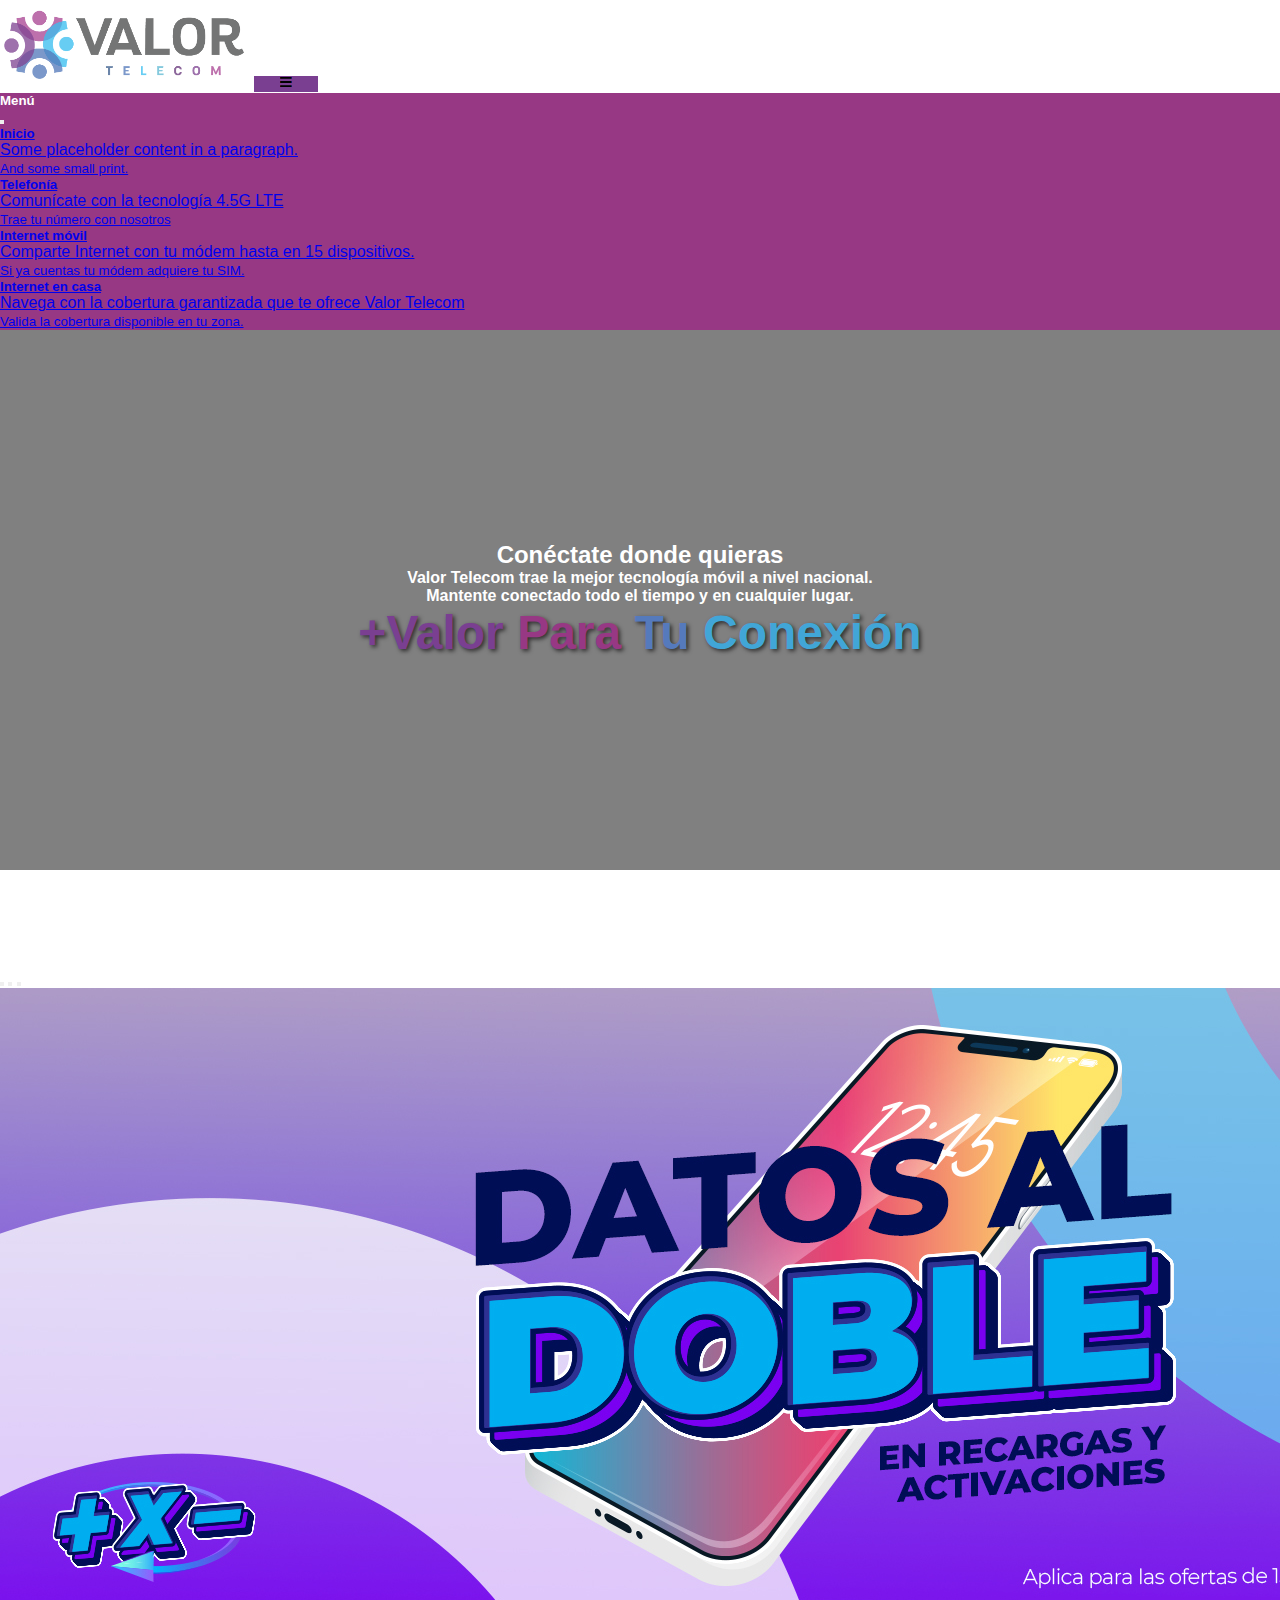
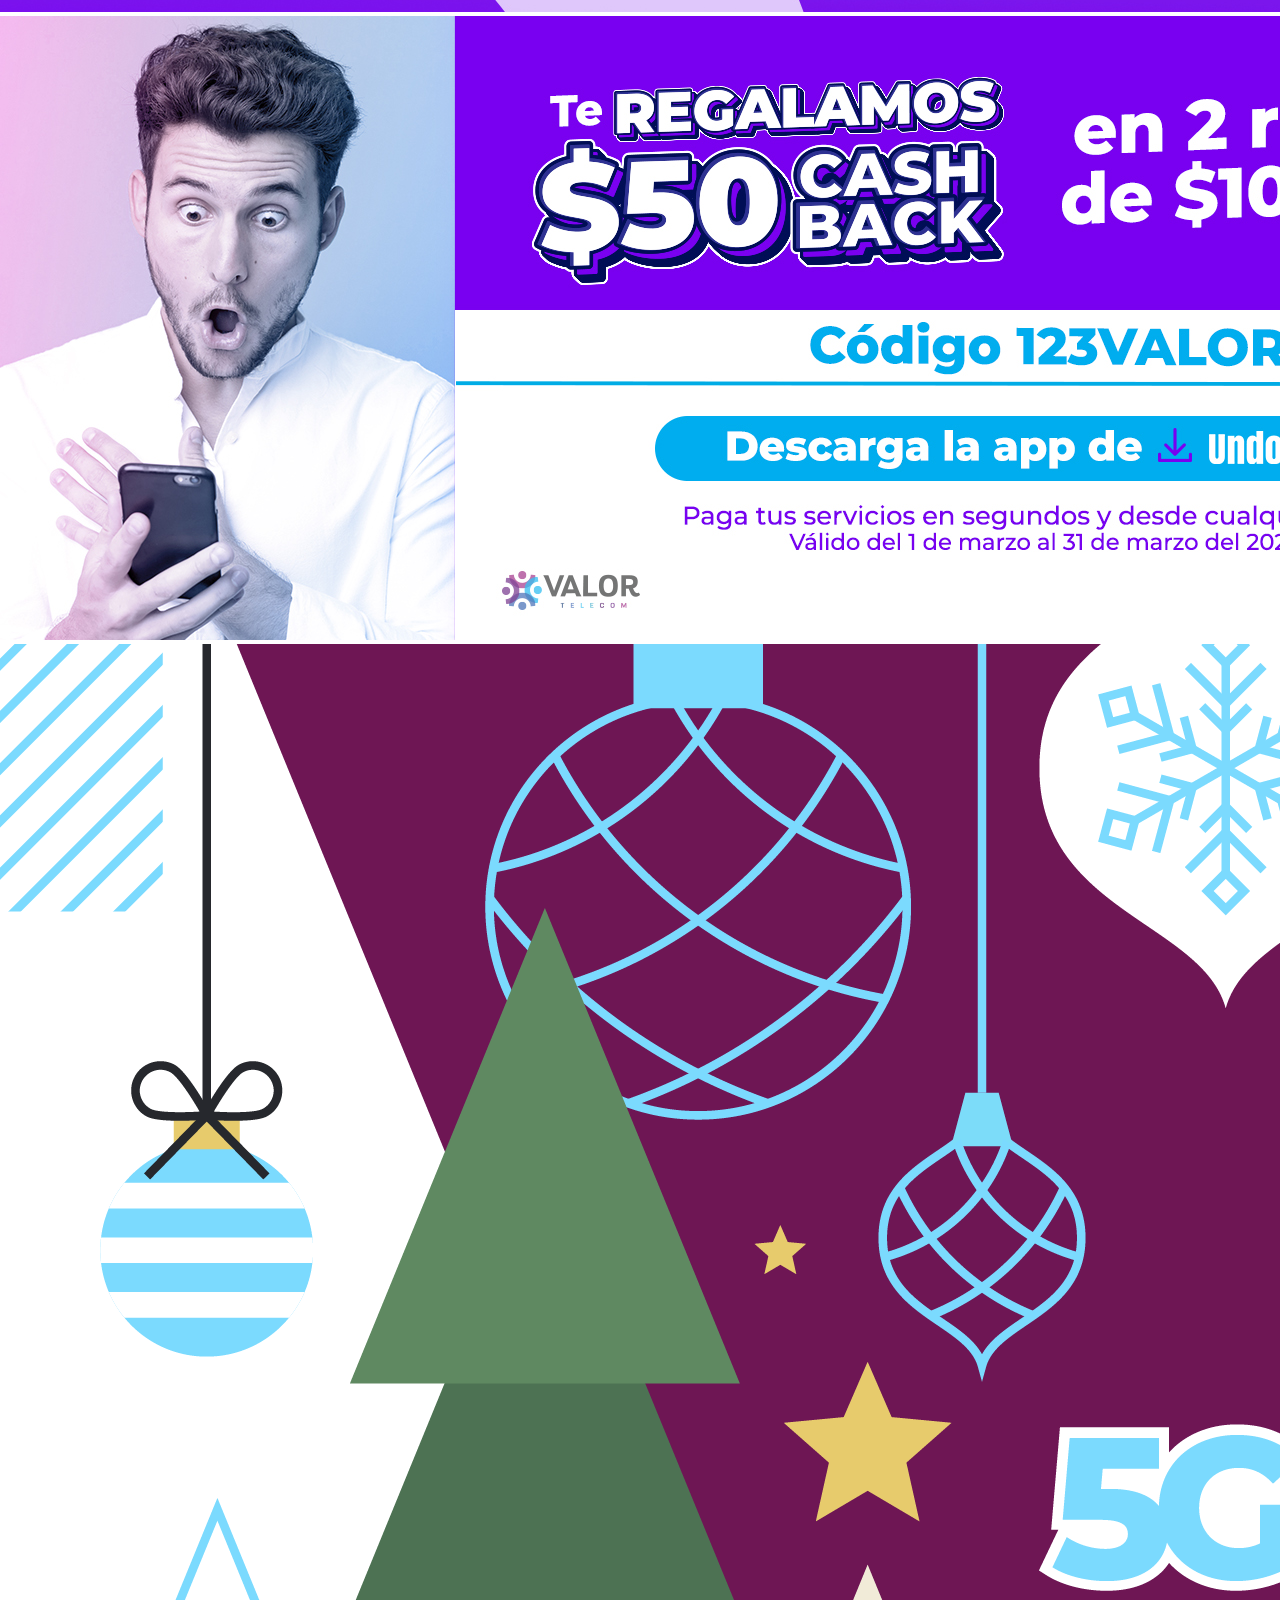
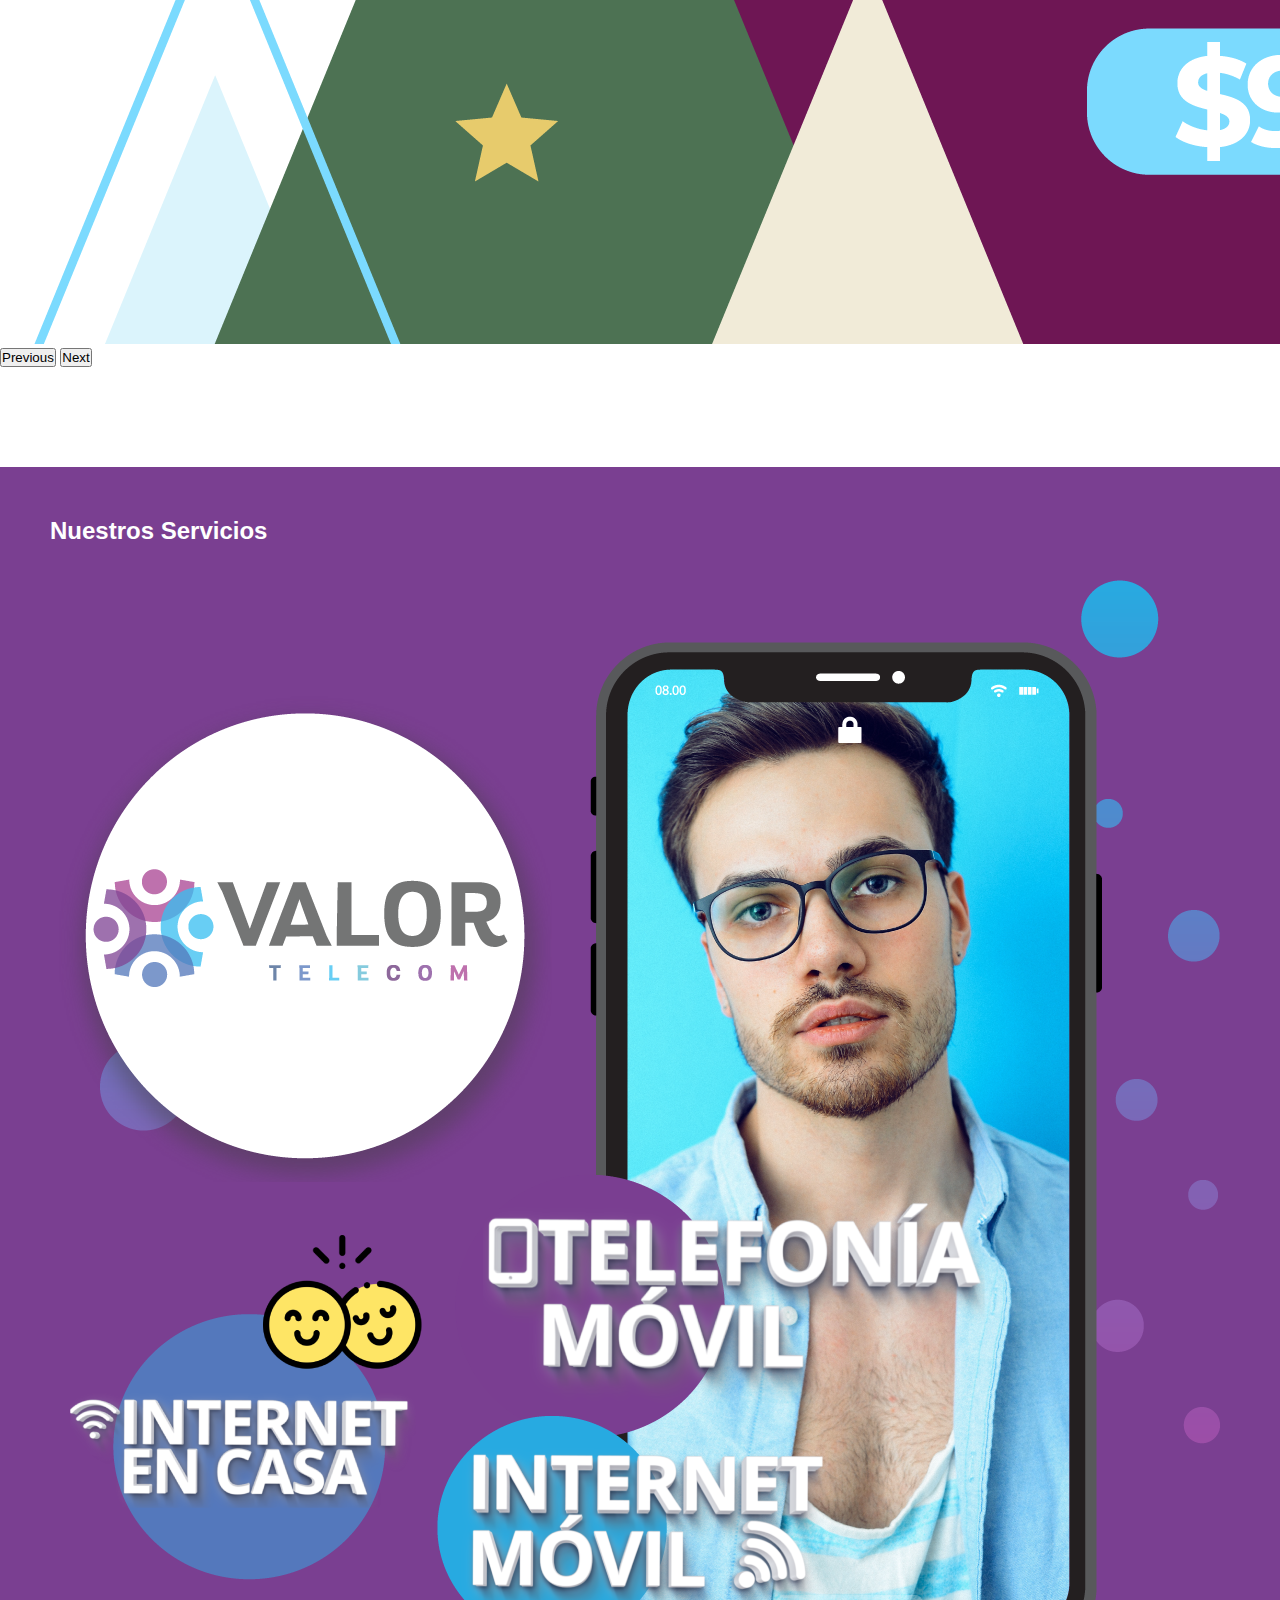
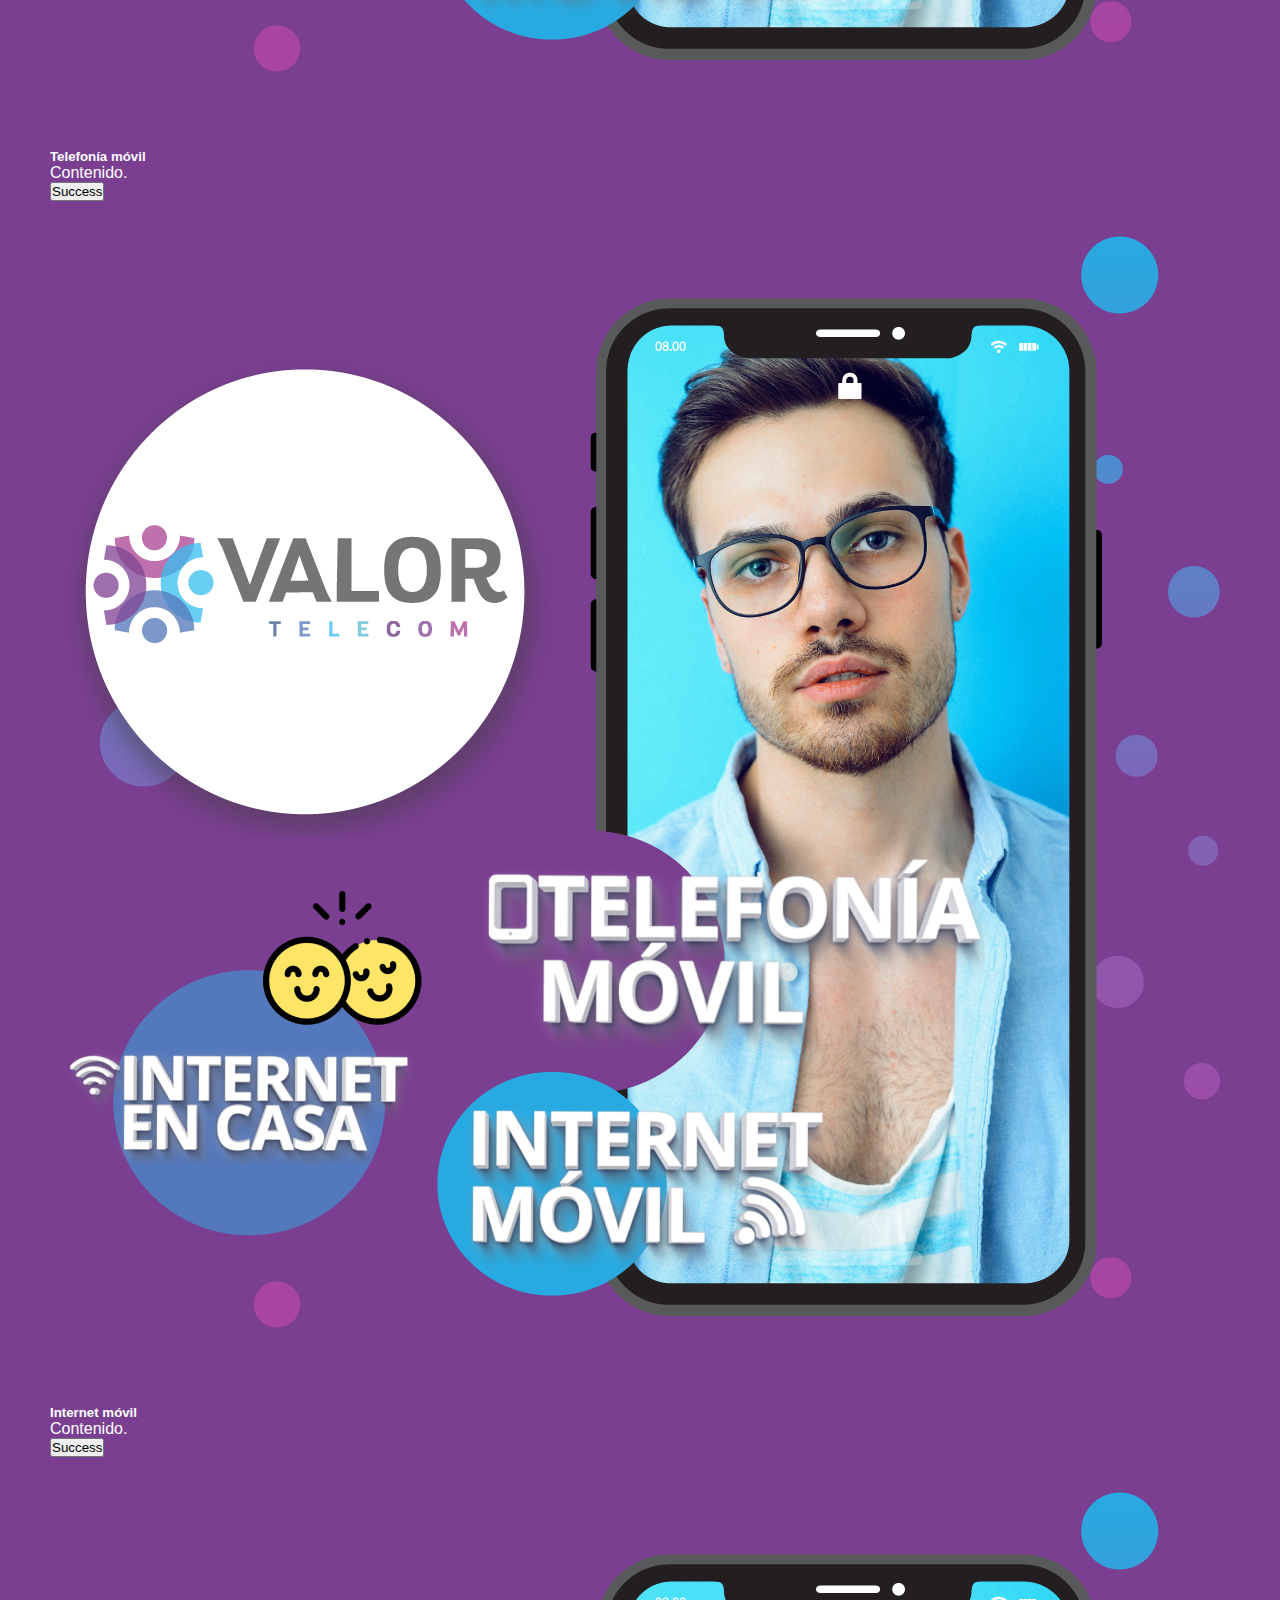
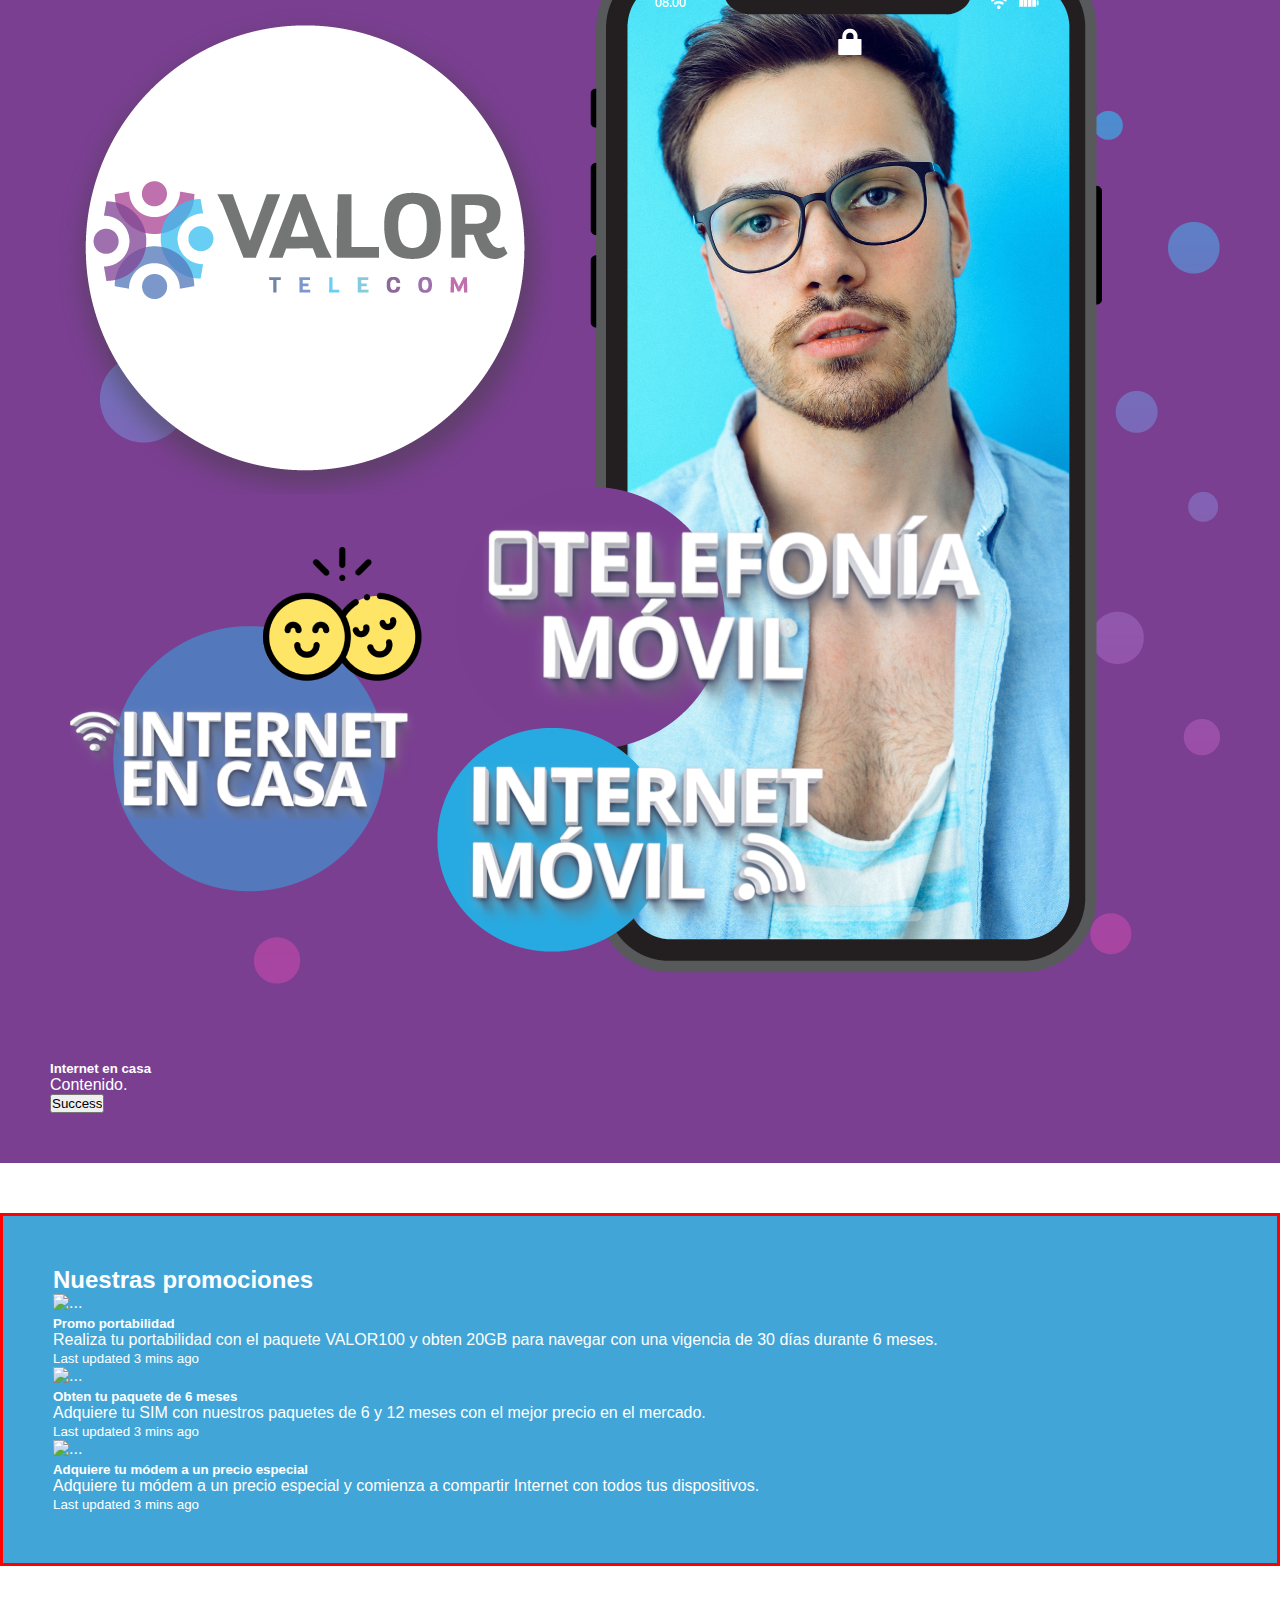
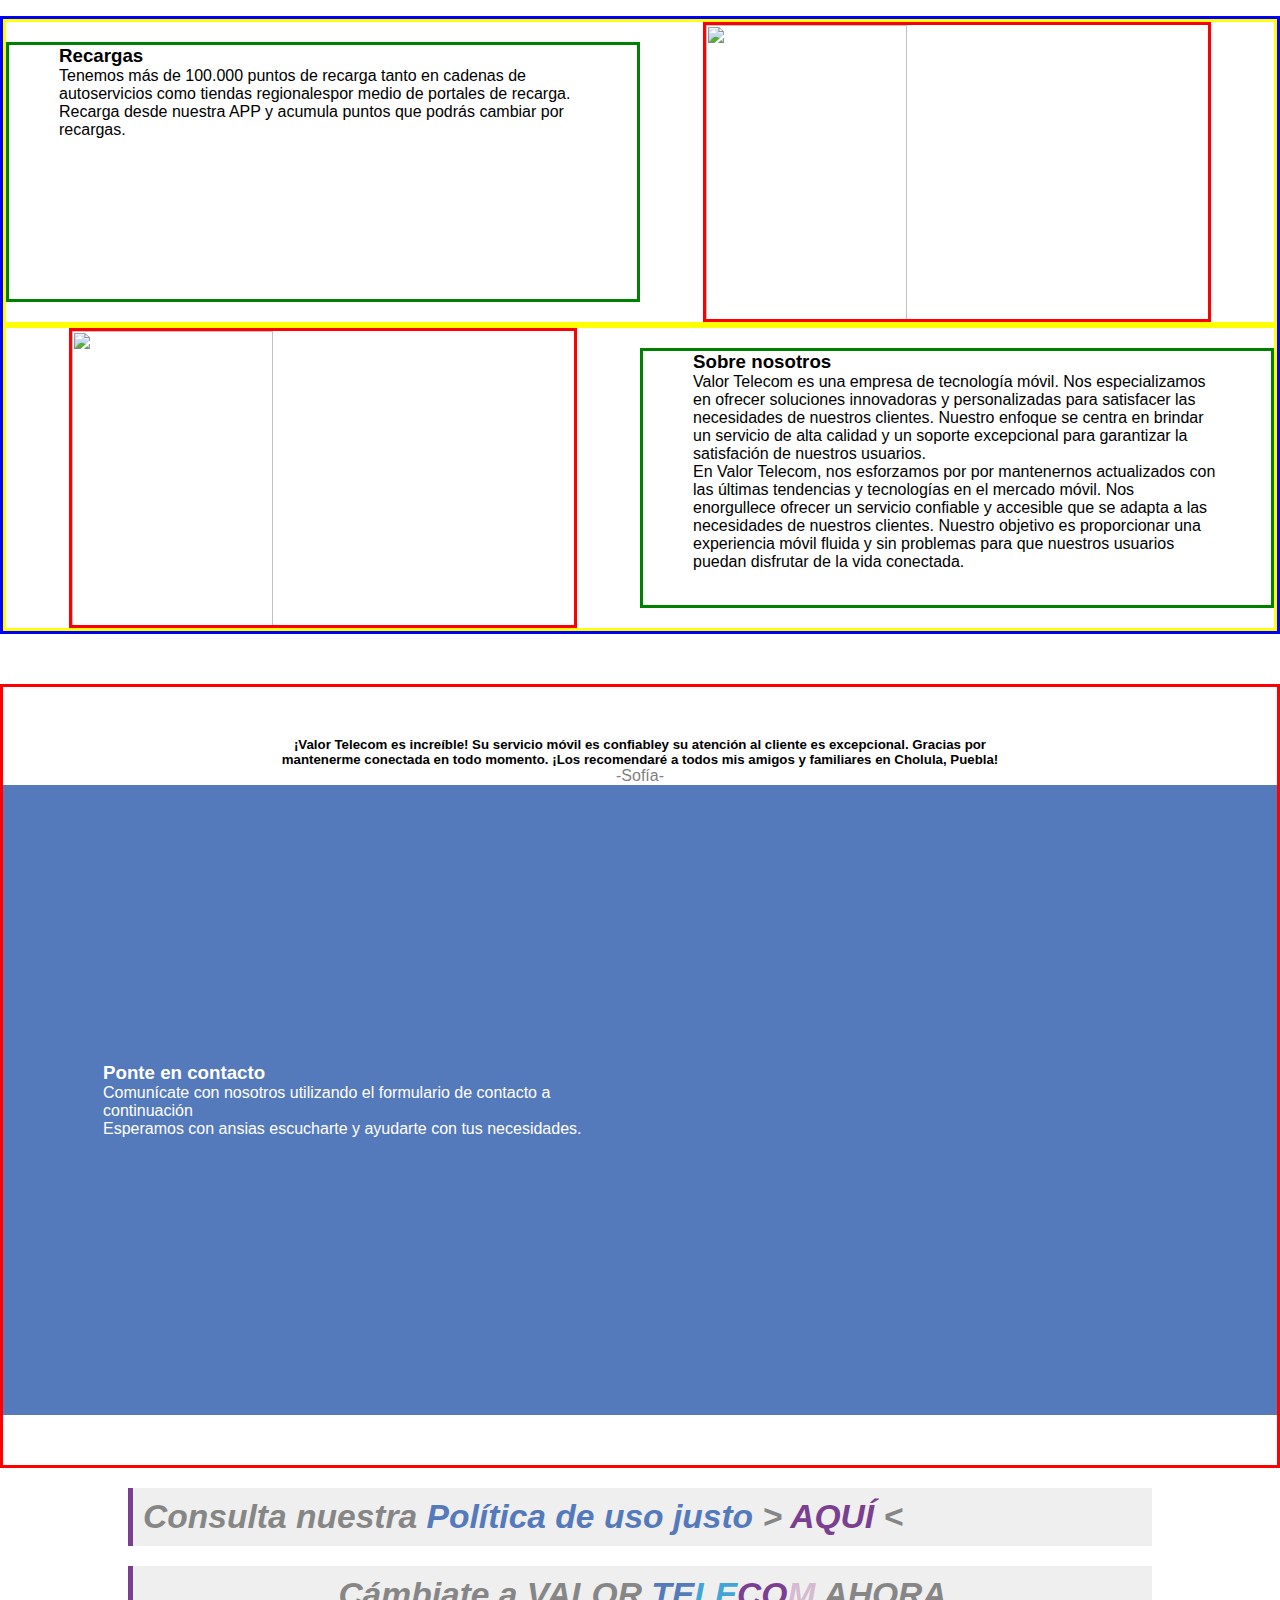
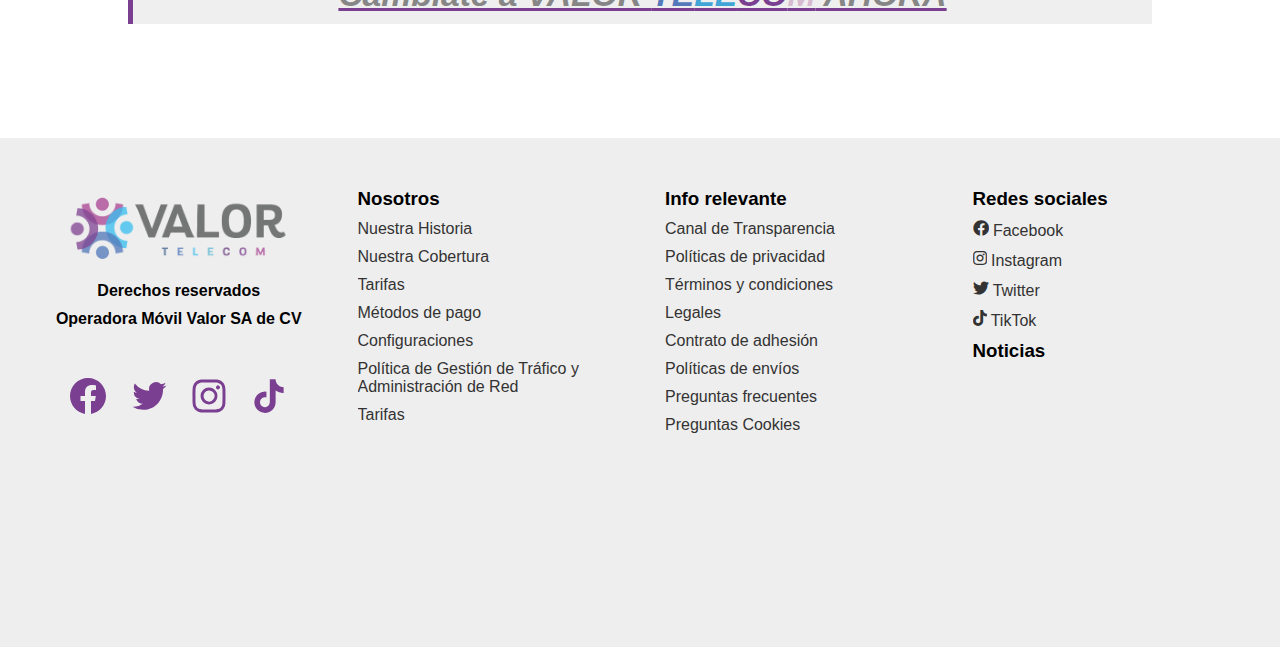
==== commit 3dc6a78d: "Se finaliza estilo y responsive" ====
--- a/Inicio.html
+++ b/Inicio.html
@@ -18,8 +18,8 @@
         <div class="container-fluid">
             <a class="navbar-brand" href="inicio.html"><img id="logoH" src="./assets/logo.png" alt=""></a>
 
-            <button class="btn btn-primary" id="buttonHamburguer" type="button" data-bs-toggle="offcanvas" data-bs-target="#offcanvasRight"
-                aria-controls="offcanvasRight"><i class="fas fa-bars"></i></button>
+            <button class="btn btn-primary" id="buttonHamburguer" type="button" data-bs-toggle="offcanvas"
+                data-bs-target="#offcanvasRight" aria-controls="offcanvasRight"><i class="fas fa-bars"></i></button>
         </div>
     </nav>
 </header>
@@ -27,11 +27,44 @@
 <body>
     <div class="offcanvas offcanvas-end" tabindex="-1" id="offcanvasRight" aria-labelledby="offcanvasRightLabel">
         <div class="offcanvas-header">
-            <h5 class="offcanvas-title" id="offcanvasRightLabel">Offcanvas right</h5>
+            <h5 class="offcanvas-title" id="offcanvasRightLabel">Menú</h5>
             <button type="button" class="btn-close" data-bs-dismiss="offcanvas" aria-label="Close"></button>
         </div>
         <div class="offcanvas-body">
-            ...
+            <div class="list-group">
+                <a href="#" class="list-group-item list-group-item-action active" aria-current="true">
+                    <div class="d-flex w-100 justify-content-between">
+                        <h5 class="mb-1">Inicio</h5>
+                        <!-- <small>3 days ago</small> -->
+                    </div>
+                    <p class="mb-1">Some placeholder content in a paragraph.</p>
+                    <small>And some small print.</small>
+                </a>
+                <a href="telefonia-movil.html" class="list-group-item list-group-item-action">
+                    <div class="d-flex w-100 justify-content-between">
+                        <h5 class="mb-1">Telefonía</h5>
+                        <!-- <small class="text-body-secondary">3 days ago</small> -->
+                    </div>
+                    <p class="mb-1">Comunícate con la tecnología 4.5G LTE</p>
+                    <small class="text-body-secondary">Trae tu número con nosotros</small>
+                </a>
+                <a href="internet-movil.html" class="list-group-item list-group-item-action">
+                    <div class="d-flex w-100 justify-content-between">
+                        <h5 class="mb-1">Internet móvil</h5>
+                        <!-- <small class="text-body-secondary">3 days ago</small> -->
+                    </div>
+                    <p class="mb-1">Comparte Internet con tu módem hasta en 15 dispositivos.</p>
+                    <small class="text-body-secondary">Si ya cuentas tu módem adquiere tu SIM.</small>
+                </a>
+                <a href="internet-en-casa.html" class="list-group-item list-group-item-action">
+                    <div class="d-flex w-100 justify-content-between">
+                        <h5 class="mb-1">Internet en casa</h5>
+                        <!-- <small class="text-body-secondary">3 days ago</small> -->
+                    </div>
+                    <p class="mb-1">Navega con la cobertura garantizada que te ofrece Valor Telecom</p>
+                    <small class="text-body-secondary">Valida la cobertura disponible en tu zona.</small>
+                </a>
+            </div>
         </div>
     </div>
 
@@ -47,7 +80,7 @@
     </section>
 
     <section class="slide">
-        <div id="carouselExampleAutoplaying" class="carousel carousel-dark slide" data-bs-ride="carousel">
+        <!-- <div id="carouselExampleAutoplaying" class="carousel carousel-dark slide" data-bs-ride="carousel">
             <div class="carousel-indicators">
                 <button type="button" data-bs-target="#carouselExampleIndicators" data-bs-slide-to="0" class="active"
                     aria-current="true" aria-label="Slide 1"></button>
@@ -77,6 +110,50 @@
                 <span class="carousel-control-next-icon" aria-hidden="true"></span>
                 <span class="visually-hidden">Siguiente</span>
             </button>
+        </div> -->
+
+        <div id="carouselExampleDark" class="carousel carousel-dark slide">
+            <div class="carousel-indicators">
+                <button type="button" data-bs-target="#carouselExampleDark" data-bs-slide-to="0" class="active"
+                    aria-current="true" aria-label="Slide 1"></button>
+                <button type="button" data-bs-target="#carouselExampleDark" data-bs-slide-to="1"
+                    aria-label="Slide 2"></button>
+                <button type="button" data-bs-target="#carouselExampleDark" data-bs-slide-to="2"
+                    aria-label="Slide 3"></button>
+            </div>
+            <div class="carousel-inner">
+                <div class="carousel-item active" data-bs-interval="10000">
+                    <img src="./assets/Recursos/SLIDE_DOBLE.jpg" class="d-block w-100" alt="...">
+                    <!--<div class="carousel-caption d-none d-md-block">
+                  <h5>First slide label</h5>
+                  <p>Some representative placeholder content for the first slide.</p>
+                </div> -->
+                </div>
+                <div class="carousel-item" data-bs-interval="2000">
+                    <img src="./assets/Recursos/SLIDE_UNODOSTRES.jpg" class="d-block w-100" alt="...">
+                    <!--<div class="carousel-caption d-none d-md-block">
+                  <h5>Second slide label</h5>
+                  <p>Some representative placeholder content for the second slide.</p>
+                </div> -->
+                </div>
+                <div class="carousel-item">
+                    <img src="./assets/Recursos/slideFyA.png" class="d-block w-100" alt="...">
+                    <!--<div class="carousel-caption d-none d-md-block">
+                  <h5>Third slide label</h5>
+                  <p>Some representative placeholder content for the third slide.</p>
+                </div> -->
+                </div>
+            </div>
+            <button class="carousel-control-prev" type="button" data-bs-target="#carouselExampleDark"
+                data-bs-slide="prev">
+                <span class="carousel-control-prev-icon" aria-hidden="true"></span>
+                <span class="visually-hidden">Previous</span>
+            </button>
+            <button class="carousel-control-next" type="button" data-bs-target="#carouselExampleDark"
+                data-bs-slide="next">
+                <span class="carousel-control-next-icon" aria-hidden="true"></span>
+                <span class="visually-hidden">Next</span>
+            </button>
         </div>
     </section>
 
@@ -84,42 +161,42 @@
         <h2>Nuestros Servicios</h2>
         <div class="row row-cols-1 row-cols-md-3 g-4">
             <div class="col">
-              <div class="card h-100">
-                <img src="./assets/Recursos/history-valorimg.png" class="card-img-top" alt="...">
-                <div class="card-body">
-                  <h5 class="card-title">Telefonía móvil</h5>
-                  <p class="card-text">This is a wider card with supporting text below as a natural lead-in to additional content. This content is a little bit longer.</p>
-                </div>
-                <div class="card-footer">
-                    <button type="button" class="btn btn-success">Success</button>
-                </div>
-              </div>
-            </div>
-            <div class="col">
-              <div class="card h-100">
-                <img src="./assets/Recursos/history-valorimg.png" class="card-img-top" alt="...">
-                <div class="card-body">
-                  <h5 class="card-title">Internet móvil</h5>
-                  <p class="card-text">This card has supporting text below as a natural lead-in to additional content.</p>
-                </div>
-                <div class="card-footer">
-                    <button type="button" class="btn btn-success">Success</button>
-                </div>
-              </div>
-            </div>
-            <div class="col">
-              <div class="card h-100">
-                <img src="./assets/Recursos/history-valorimg.png" class="card-img-top" alt="...">
-                <div class="card-body">
-                  <h5 class="card-title">Internet en casa</h5>
-                  <p class="card-text">This is a wider card with supporting text below as a natural lead-in to additional content. This card has even longer content than the first to show that equal height action.</p>
-                </div>
-                <div class="card-footer">
-                    <button type="button" class="btn btn-success">Success</button>
-                </div>
-              </div>
-            </div>
-          </div>
+                <div class="card h-100">
+                    <img src="./assets/Recursos/history-valorimg.png" class="card-img-top" alt="...">
+                    <div class="card-body">
+                        <h5 class="card-title">Telefonía móvil</h5>
+                        <p class="card-text">Contenido.</p>
+                    </div>
+                    <div class="card-footer">
+                        <button type="button" class="btn btn-success">Success</button>
+                    </div>
+                </div>
+            </div>
+            <div class="col">
+                <div class="card h-100">
+                    <img src="./assets/Recursos/history-valorimg.png" class="card-img-top" alt="...">
+                    <div class="card-body">
+                        <h5 class="card-title">Internet móvil</h5>
+                        <p class="card-text">Contenido.</p>
+                    </div>
+                    <div class="card-footer">
+                        <button type="button" class="btn btn-success">Success</button>
+                    </div>
+                </div>
+            </div>
+            <div class="col">
+                <div class="card h-100">
+                    <img src="./assets/Recursos/history-valorimg.png" class="card-img-top" alt="...">
+                    <div class="card-body">
+                        <h5 class="card-title">Internet en casa</h5>
+                        <p class="card-text">Contenido.</p>
+                    </div>
+                    <div class="card-footer">
+                        <button type="button" class="btn btn-success">Success</button>
+                    </div>
+                </div>
+            </div>
+        </div>
         </div>
     </section>
 
@@ -127,65 +204,78 @@
         <h2>Nuestras promociones</h2>
         <div class="row row-cols-1 row-cols-md-3 g-4">
             <div class="col">
-              <div class="card h-100">
-                <img src="..." class="card-img-top" alt="...">
-                <div class="card-body">
-                  <h5 class="card-title">Card title</h5>
-                  <p class="card-text">This is a wider card with supporting text below as a natural lead-in to additional content. This content is a little bit longer.</p>
-                </div>
-                <div class="card-footer">
-                  <small class="text-body-secondary">Last updated 3 mins ago</small>
-                </div>
-              </div>
-            </div>
-            <div class="col">
-              <div class="card h-100">
-                <img src="..." class="card-img-top" alt="...">
-                <div class="card-body">
-                  <h5 class="card-title">Card title</h5>
-                  <p class="card-text">This card has supporting text below as a natural lead-in to additional content.</p>
-                </div>
-                <div class="card-footer">
-                  <small class="text-body-secondary">Last updated 3 mins ago</small>
-                </div>
-              </div>
-            </div>
-            <div class="col">
-              <div class="card h-100">
-                <img src="..." class="card-img-top" alt="...">
-                <div class="card-body">
-                  <h5 class="card-title">Card title</h5>
-                  <p class="card-text">This is a wider card with supporting text below as a natural lead-in to additional content. This card has even longer content than the first to show that equal height action.</p>
-                </div>
-                <div class="card-footer">
-                  <small class="text-body-secondary">Last updated 3 mins ago</small>
-                </div>
-              </div>
-            </div>
-          </div>
+                <div class="card h-100">
+                    <img src="..." class="card-img-top" alt="...">
+                    <div class="card-body">
+                        <h5 class="card-title">Promo portabilidad</h5>
+                        <p class="card-text">Realiza tu portabilidad con el paquete VALOR100 y obten 20GB para navegar
+                            con una vigencia de 30 días durante 6 meses.</p>
+                    </div>
+                    <div class="card-footer">
+                        <small class="text-body-secondary">Last updated 3 mins ago</small>
+                    </div>
+                </div>
+            </div>
+            <div class="col">
+                <div class="card h-100">
+                    <img src="..." class="card-img-top" alt="...">
+                    <div class="card-body">
+                        <h5 class="card-title">Obten tu paquete de 6 meses</h5>
+                        <p class="card-text">Adquiere tu SIM con nuestros paquetes de 6 y 12 meses con el mejor precio
+                            en el mercado.</p>
+                    </div>
+                    <div class="card-footer">
+                        <small class="text-body-secondary">Last updated 3 mins ago</small>
+                    </div>
+                </div>
+            </div>
+            <div class="col">
+                <div class="card h-100">
+                    <img src="..." class="card-img-top" alt="...">
+                    <div class="card-body">
+                        <h5 class="card-title">Adquiere tu módem a un precio especial</h5>
+                        <p class="card-text">Adquiere tu módem a un precio especial y comienza a compartir Internet con
+                            todos tus dispositivos.</p>
+                    </div>
+                    <div class="card-footer">
+                        <small class="text-body-secondary">Last updated 3 mins ago</small>
+                    </div>
+                </div>
+            </div>
+        </div>
     </section>
 
     <section class="infoRecargas">
         <div class="infoRecargasContainer">
             <div class="containerText">
                 <h3>Recargas</h3>
-                <p>Tenemos más de 100.000 puntos de recarga tanto en cadenas de autoservicios como tiendas regionalespor medio de portales de recarga. Recarga desde nuestra APP y acumula puntos que podrás cambiar por recargas.</p>
+                <p>Tenemos más de 100.000 puntos de recarga tanto en cadenas de autoservicios como tiendas regionalespor
+                    medio de portales de recarga. Recarga desde nuestra APP y acumula puntos que podrás cambiar por
+                    recargas.</p>
             </div>
             <img src="" alt="">
         </div>
         <div class="infoRecargasContainer">
             <img src="" alt="">
-            <div  class="containerText">
+            <div class="containerText">
                 <h3>Sobre nosotros</h3>
-                <p>Valor Telecom es una empresa de tecnología móvil. Nos especializamos en ofrecer soluciones innovadoras y personalizadas para satisfacer las necesidades de nuestros clientes. Nuestro enfoque se centra en brindar un servicio de alta calidad y un soporte excepcional para garantizar la satisfación de nuestros usuarios.</p>
-                <p>En Valor Telecom, nos esforzamos por por mantenernos actualizados con las últimas tendencias y tecnologías en el mercado móvil. Nos enorgullece ofrecer un servicio confiable y accesible que se adapta a las necesidades de nuestros clientes. Nuestro objetivo es proporcionar una experiencia móvil fluida y sin problemas para que nuestros usuarios puedan disfrutar de la vida conectada.</p>
+                <p>Valor Telecom es una empresa de tecnología móvil. Nos especializamos en ofrecer soluciones
+                    innovadoras y personalizadas para satisfacer las necesidades de nuestros clientes. Nuestro enfoque
+                    se centra en brindar un servicio de alta calidad y un soporte excepcional para garantizar la
+                    satisfación de nuestros usuarios.</p>
+                <p>En Valor Telecom, nos esforzamos por por mantenernos actualizados con las últimas tendencias y
+                    tecnologías en el mercado móvil. Nos enorgullece ofrecer un servicio confiable y accesible que se
+                    adapta a las necesidades de nuestros clientes. Nuestro objetivo es proporcionar una experiencia
+                    móvil fluida y sin problemas para que nuestros usuarios puedan disfrutar de la vida conectada.</p>
             </div>
         </div>
     </section>
 
     <section class="opiniones">
         <div class="textOpinionContainer">
-            <h5>¡Valor Telecom es increíble! Su servicio móvil es confiabley su atención al cliente es excepcional. Gracias por mantenerme conectada en todo momento. ¡Los recomendaré a todos mis amigos y familiares en Cholula, Puebla!</h5>
+            <h5>¡Valor Telecom es increíble! Su servicio móvil es confiabley su atención al cliente es excepcional.
+                Gracias por mantenerme conectada en todo momento. ¡Los recomendaré a todos mis amigos y familiares en
+                Cholula, Puebla!</h5>
             <p>-Sofía-</p>
         </div>
         <div class="formContacUs">
@@ -195,7 +285,8 @@
                 <p>Esperamos con ansias escucharte y ayudarte con tus necesidades.</p>
             </div>
             <div class="formContainer">
-                <script type="text/javascript" src="https://api.clientify.net/web-marketing/webforms/script/142258.js"></script>
+                <script type="text/javascript"
+                    src="https://api.clientify.net/web-marketing/webforms/script/142258.js"></script>
             </div>
         </div>
     </section>
--- a/css/inicio.css
+++ b/css/inicio.css
@@ -14,6 +14,11 @@
 
 .offcanvas-body {
   color: #7a3f91;
+}
+
+.offcanvas {
+  background-color: #973884;
+  color: white;
 }
 
 .navbar-brand {
@@ -101,16 +106,17 @@
   height: auto;
   background-color: #41a6d7;
   padding: 50px;
-  margin:50px 0;
+  margin: 50px 0;
   color: white;
   border: solid red;
 }
 
 .infoRecargas {
   width: 100vw;
-  margin:50px 0;
+  margin: 50px 0;
   border: solid blue;
 }
+
 .infoRecargasContainer {
   display: flex;
   width: 100%;
@@ -118,12 +124,14 @@
   padding: 0;
   border: solid yellow;
 }
+
 .containerText {
   border: solid green;
   padding: 0 50px;
   width: 50%;
   margin: 20px 0;
 }
+
 .infoRecargasContainer img {
   width: 40%;
   height: 300px;
@@ -137,26 +145,31 @@
   padding: 50px 0;
   border: solid red;
 }
+
 .textOpinionContainer {
   width: 60%;
   margin: 0 auto;
 }
-.textOpinionContainer p{
+
+.textOpinionContainer p {
   color: grey;
 }
+
 .formContacUs {
   width: 100%;
-  background-color:#557abc;
+  background-color: #557abc;
   height: 70vh;
   display: flex;
   align-items: center;
   padding: 0 100px;
 }
+
 .formContacUsText {
   text-align: left;
   width: 50%;
   color: white;
 }
+
 .formContainer {
   width: 50%;
 }
@@ -337,208 +350,194 @@
 @media (max-width: 768px) {
 
   #logoH {
-      height: auto;
-      width: 150px;
-  }
-
-  .btn {
-      width: 40vw;
-      height: 40px;
-      margin-left: 5px;
+    height: auto;
+    width: 200px;
+  }
+
+  #buttonHamburguer {
+    width: 15%;
+  }
+
+  .firstSection {
+    width: 100vw;
+    height: 30vh;
+  }
+
+  .column-80 {
+    font-size: 0.9em;
   }
 
   .carousel-indicators {
-      display: none;
-  }
-
-  .two-columns {
-      display: flex;
-      margin: 0 auto;
-      height: 100px;
-      align-items: center;
-      justify-content: center;
-  }
-
-  .column-80 {
-      width: 100%;
-      font-weight: bold;
-      align-items: center;
-      justify-content: center;
-      text-align: center;
-      display: flex;
-      height: 100px;
-      overflow: hidden;
-      /* altura del contenedor */
+    display: none;
   }
 
   .valor {
-      font-size: 28px;
-      display: flex;
-      text-align: center;
-      justify-content: center;
-      text-shadow: 2px 2px 4px grey;
-  }
-
-  .column-20 {
-      width: 100%;
-      display: flex;
-      justify-content: center;
-  }
-
-  .button {
-      height: 70px;
-      width: 70px;
-  }
-
-  .button img {
-      width: 70px;
-      height: auto;
-      border-radius: 50%;
+    font-size: 2em;
+  }
+
+  .slide {
+    margin: 10px 0;
+  }
+
+  .nuestrosServicios h2 {
+    font-size: 1.5em;
+  }
+
+  .promociones h2 {
+    font-size: 1.5em;
+  }
+
+  .infoRecargas {
+    margin: 10px 0;
+    border: solid blue;
+  }
+
+  .infoRecargasContainer {
+    display: block;
+    width: 100%;
+  }
+
+  .containerText {
+    border: solid green;
+    padding: 0 10px;
+    width: 95%;
+    margin: 0 auto;
+  }
+
+  .infoRecargasContainer img {
+    width: 100%;
+    margin: 0 auto;
+  }
+
+  .opiniones {
+    padding: 10px 0;
+  }
+
+  .textOpinionContainer {
+    width: 90%;
+    font-size: 0.9em;
+  }
+
+  .textOpinionContainer h5 {
+    font-size: 1.0em;
+  }
+
+  .formContacUs {
+    height: auto;
+    display: block;
+    padding: 10px 10px;
+  }
+
+  .formContacUsText {
+    width: 90%;
+    margin: 0 auto;
+  }
+
+  .formContainer {
+    width: 90%;
+    margin: 0 auto;
   }
 
   footer {
-      background-color: #eee;
-      padding: 0 auto;
-      display: block;
-      align-items: center;
-      justify-content: center;
+    background-color: #eee;
+    padding: 0 auto;
+    display: block;
+    align-items: center;
+    justify-content: center;
   }
 
   .logo-footer {
-      height: 60px;
-      width: auto;
+    height: 60px;
+    width: auto;
   }
 
   .column1 {
-      margin: 0 auto;
-      margin-bottom: 60px;
-      align-items: center;
-      justify-content: center;
-      text-align: center;
+    margin: 0 auto;
+    margin-bottom: 60px;
+    align-items: center;
+    justify-content: center;
+    text-align: center;
   }
 
   .column1 p {
-      margin-top: 10px;
+    margin-top: 10px;
   }
 
   .column {
-      margin: 0 auto;
-      margin-bottom: 40px;
-      display: block;
-      align-items: center;
-      justify-content: center;
-      text-align: center;
+    margin: 0 auto;
+    margin-bottom: 40px;
+    display: block;
+    align-items: center;
+    justify-content: center;
+    text-align: center;
   }
 
   .column:last-child {
-      margin-bottom: 1px;
-  }
-
-  .consultaSaldoContainer {}
-
-  .consultaSaldo {
-      width: 85%;
-      height: 100px;
-      background-color: #7a3f91;
-      color: white;
-      text-align: center;
-      display: flex;
-      justify-content: center;
-      align-items: center;
-  }
-
-  .consultaSaldo h2 {
-      font-weight: bold;
-      font-size: 0.9em;
-  }
-
-  .consultaSaldo h2 span {
-      color: #41a6d7;
+    margin-bottom: 1px;
   }
 
   .infoAdicional {
-      height: 30vh;
-      align-items: center;
-      justify-content: center;
+    height: 30vh;
+    align-items: center;
+    justify-content: center;
   }
 
   .consulta {
-      display: flex;
-      justify-content: center;
-      align-items: center;
-      margin-top: 30px;
+    display: flex;
+    justify-content: center;
+    align-items: center;
+    margin-top: 30px;
   }
 
   .consulta ul {
-      width: 80%;
-      color: rgb(134, 134, 134);
+    width: 90%;
   }
 
   .consulta li {
-      border-left: solid 5px #7a3f91;
+    border-left: solid 5px #7a3f91;
   }
 
   .consulta ul li h5 {
-      background-color: rgba(182, 182, 182, 0.217);
-      font-size: 0.9em;
-      padding: 10px;
+    background-color: rgba(182, 182, 182, 0.217);
+    font-size: 0.9em;
+    padding: 10px;
   }
 
   .consulta a {
-      text-decoration: none;
+    text-decoration: none;
   }
 
   .textValor {
-      text-align: center;
-      font-size: 2em;
-      padding: 10px;
-      color: rgb(134, 134, 134);
-      text-decoration: underline 3px #7a3f91;
+    text-align: center;
+    font-size: 2em;
+    padding: 10px;
+    color: rgb(134, 134, 134);
+    text-decoration: underline 3px #7a3f91;
   }
 
   .textPolitica {
-      color: #557abc;
-      font-weight: bold;
+    color: #557abc;
+    font-weight: bold;
   }
 
   .aqui {
-      color: #7a3f91;
-      margin: 0;
+    color: #7a3f91;
+    margin: 0;
   }
 
   .textValorTe {
-      color: #557abc;
+    color: #557abc;
   }
 
   .textValorLe {
-      color: #41a6d7;
+    color: #41a6d7;
   }
 
   .textValorCo {
-      color: #7a3f91;
+    color: #7a3f91;
   }
 
   .textValorM {
-      color: #973884;
-  }
-
-  .imgContainerPorta {
-      border: solid red;
-  }
-
-  .mediosContainer {
-      display: block;
-      padding: 0;
-      text-align: center;
-      margin: 10px 0;
-      padding: 10px 0;
-  }
-
-  .mediosOficiales {
-      width: 90%;
-  }
-
-  .tiktokContainer {
-      width: 100%;
+    color: #973884;
   }
 }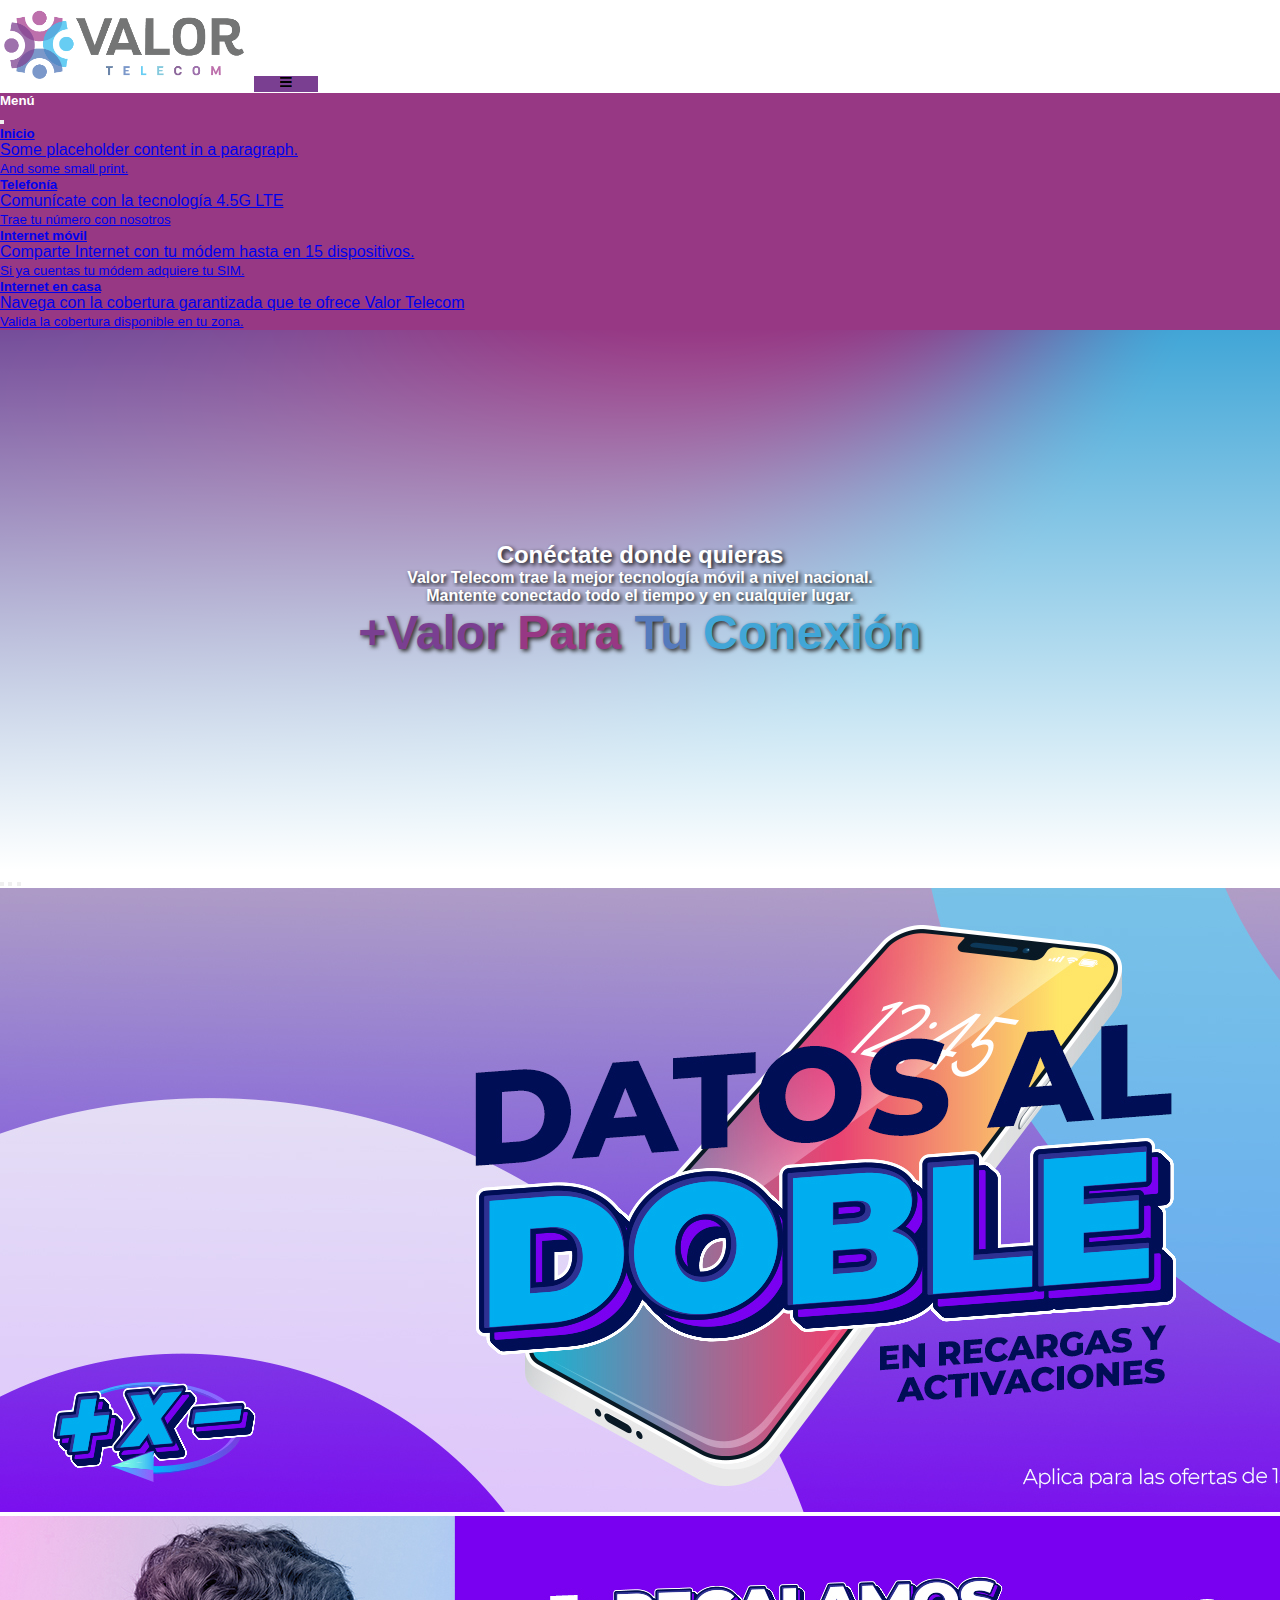
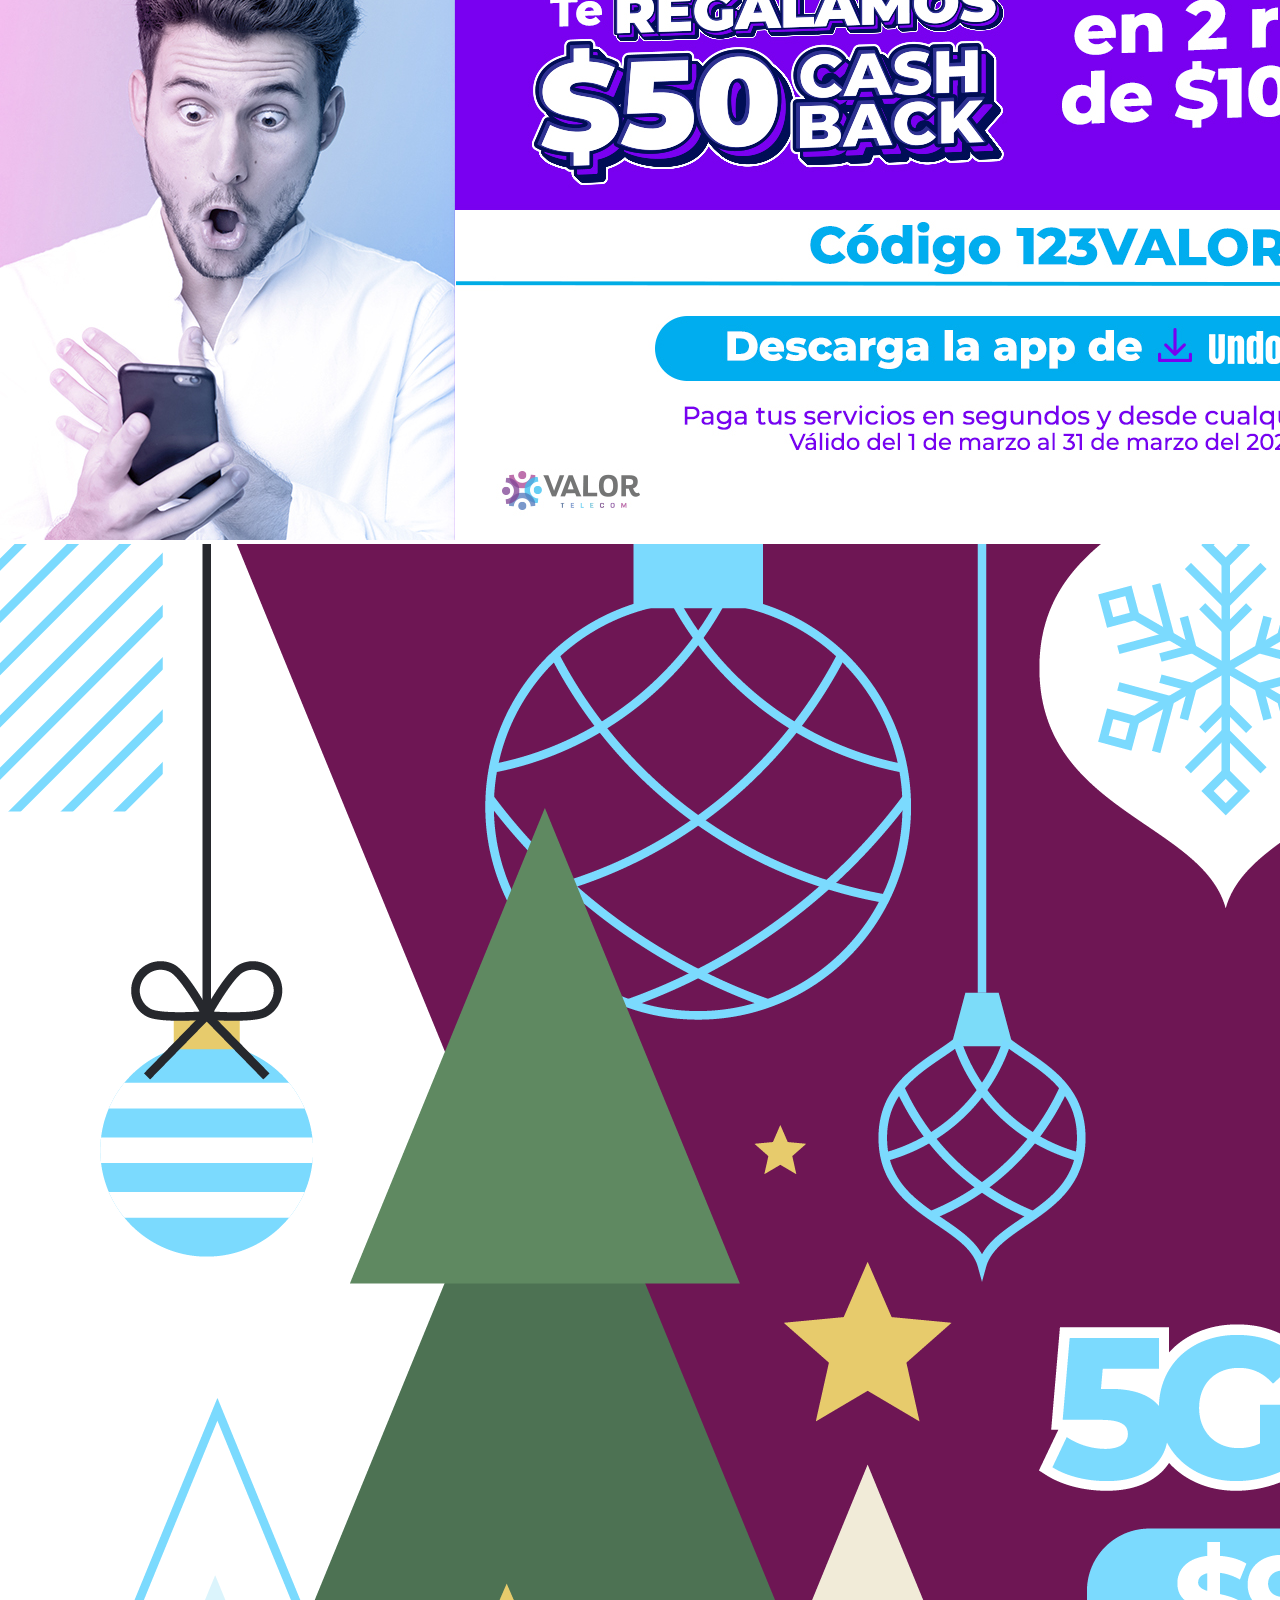
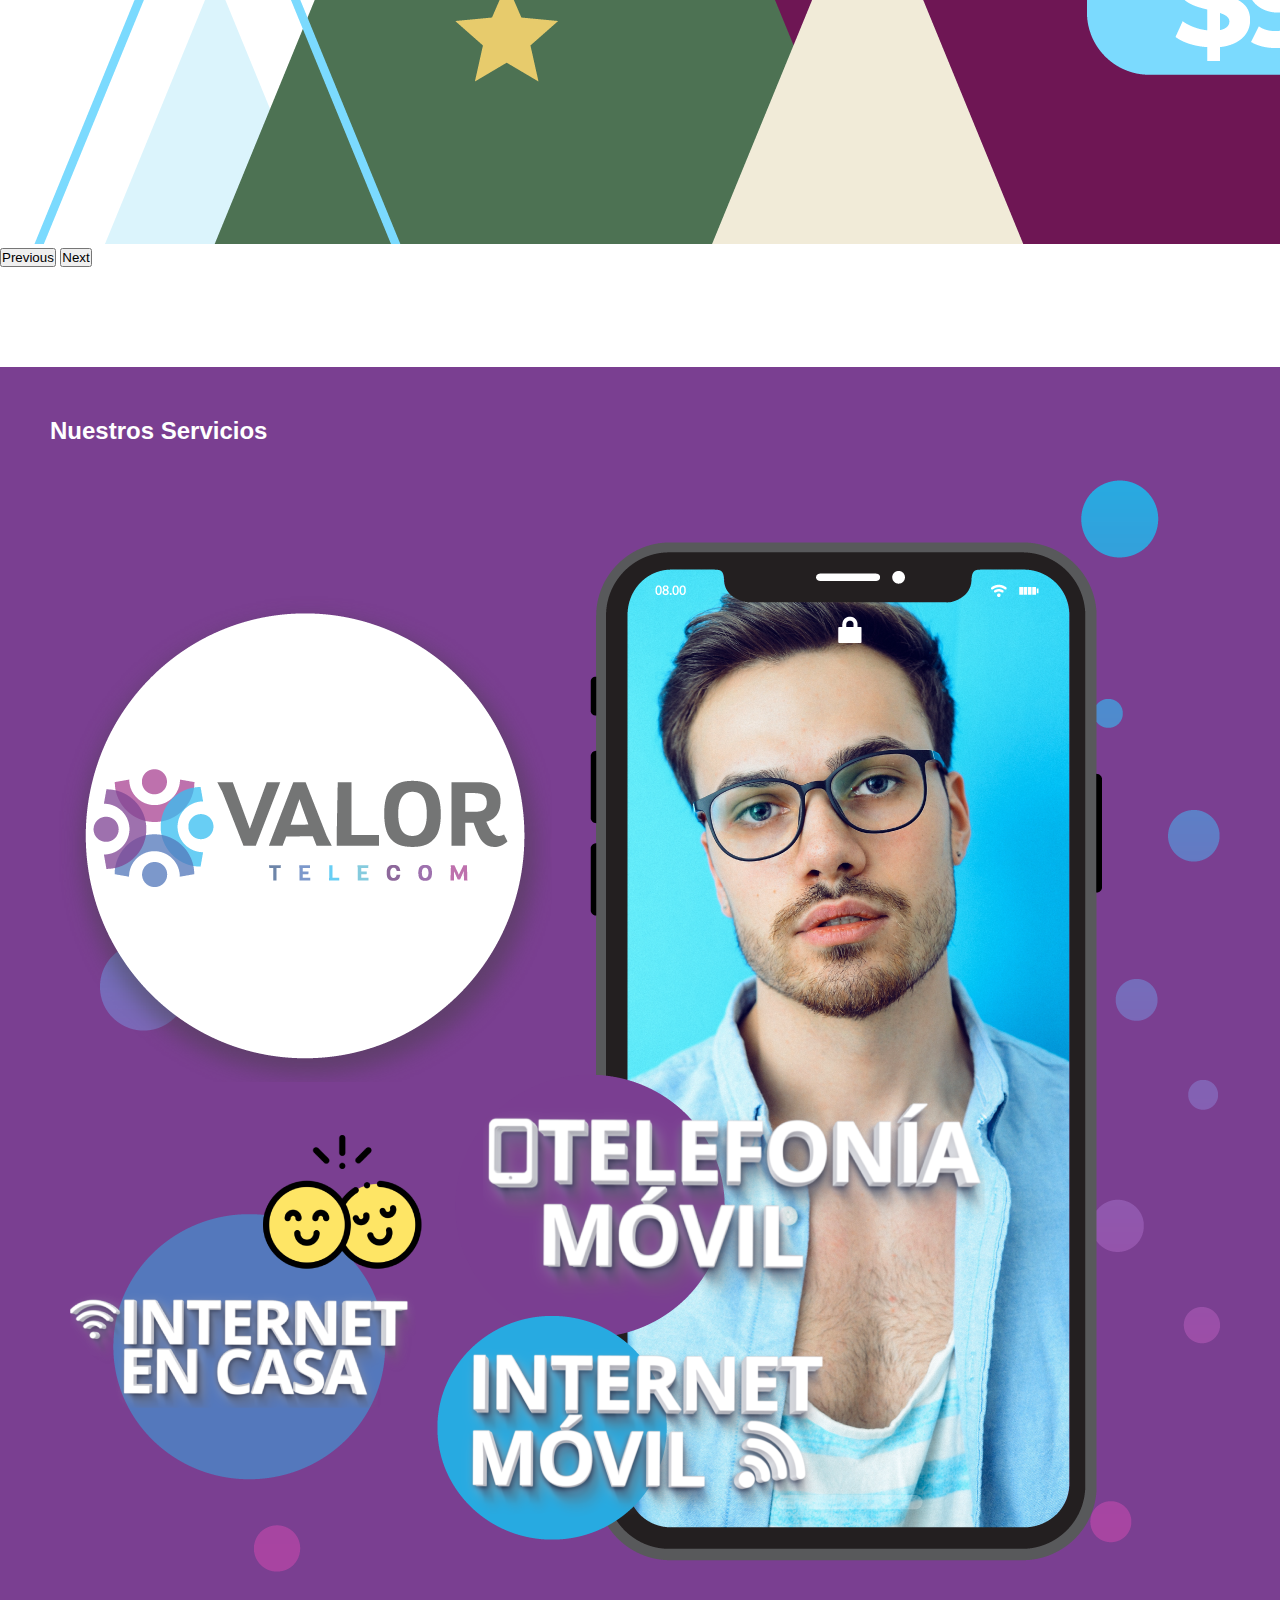
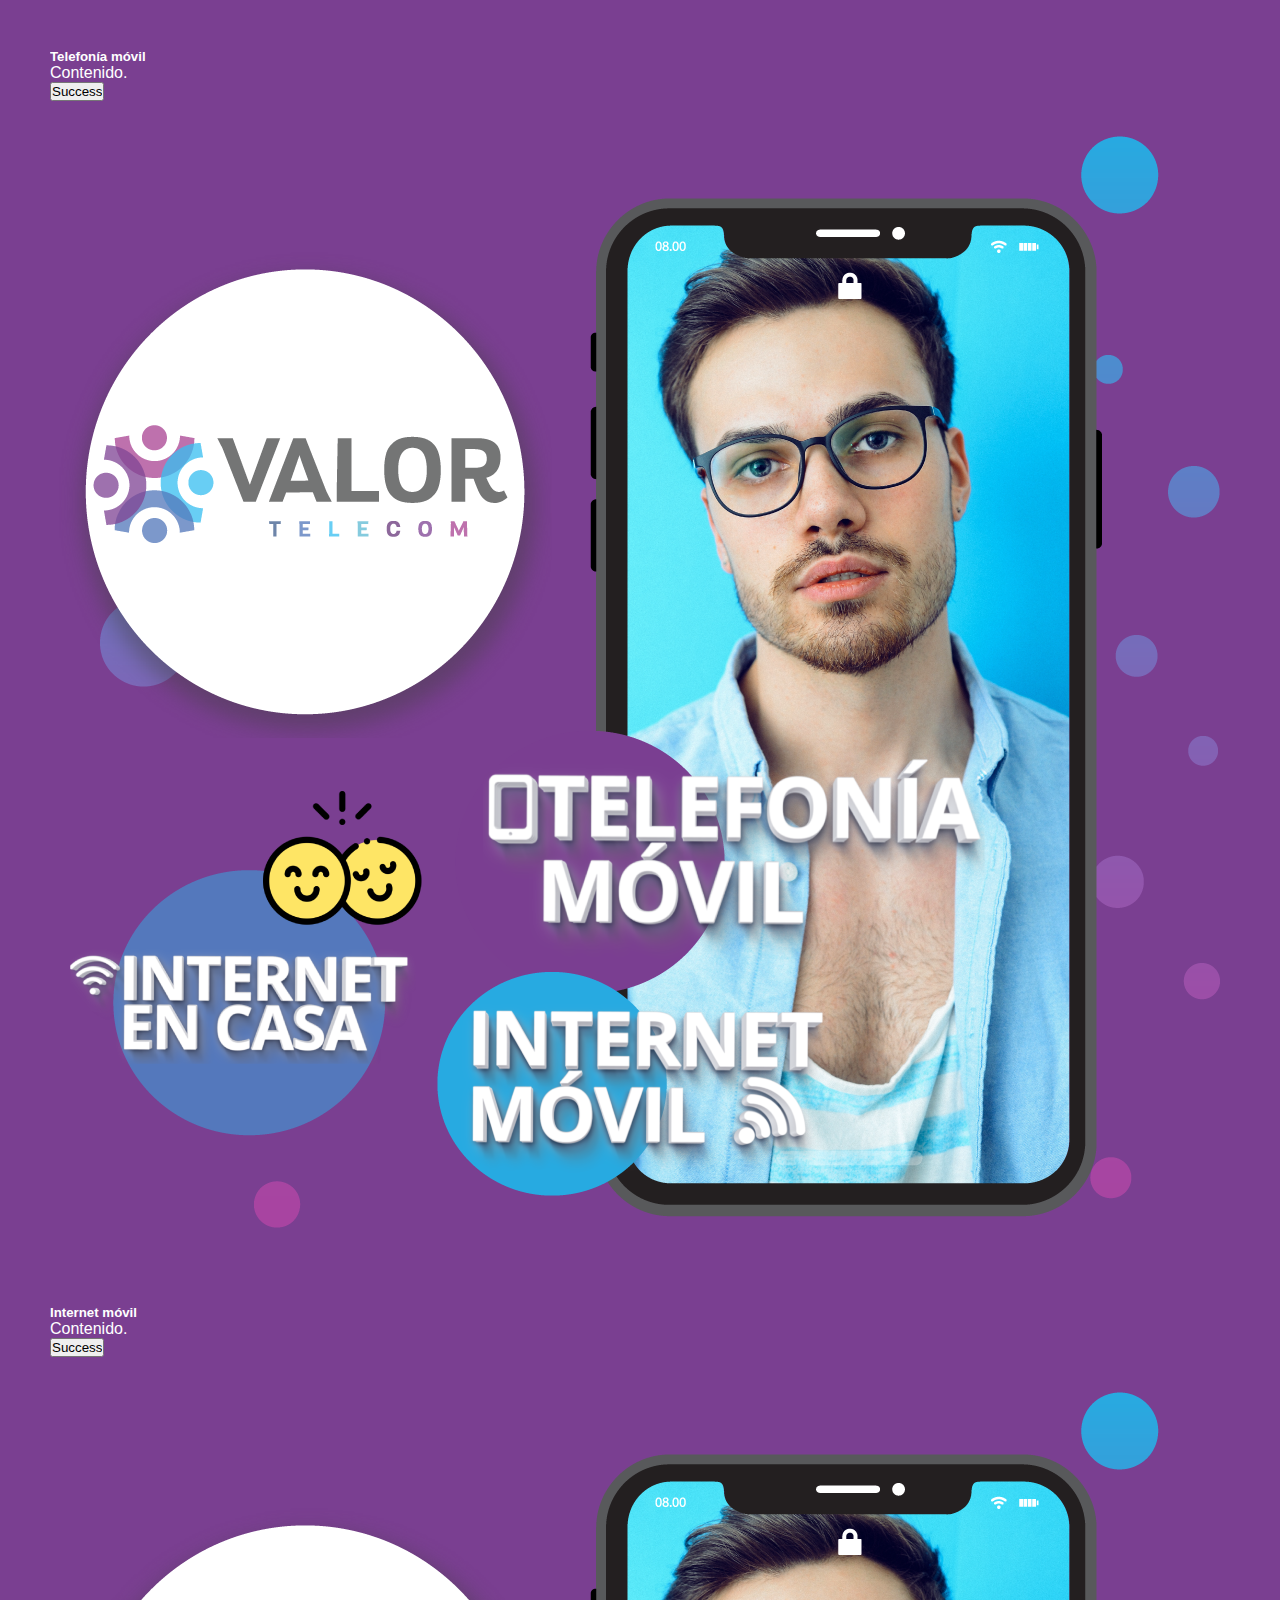
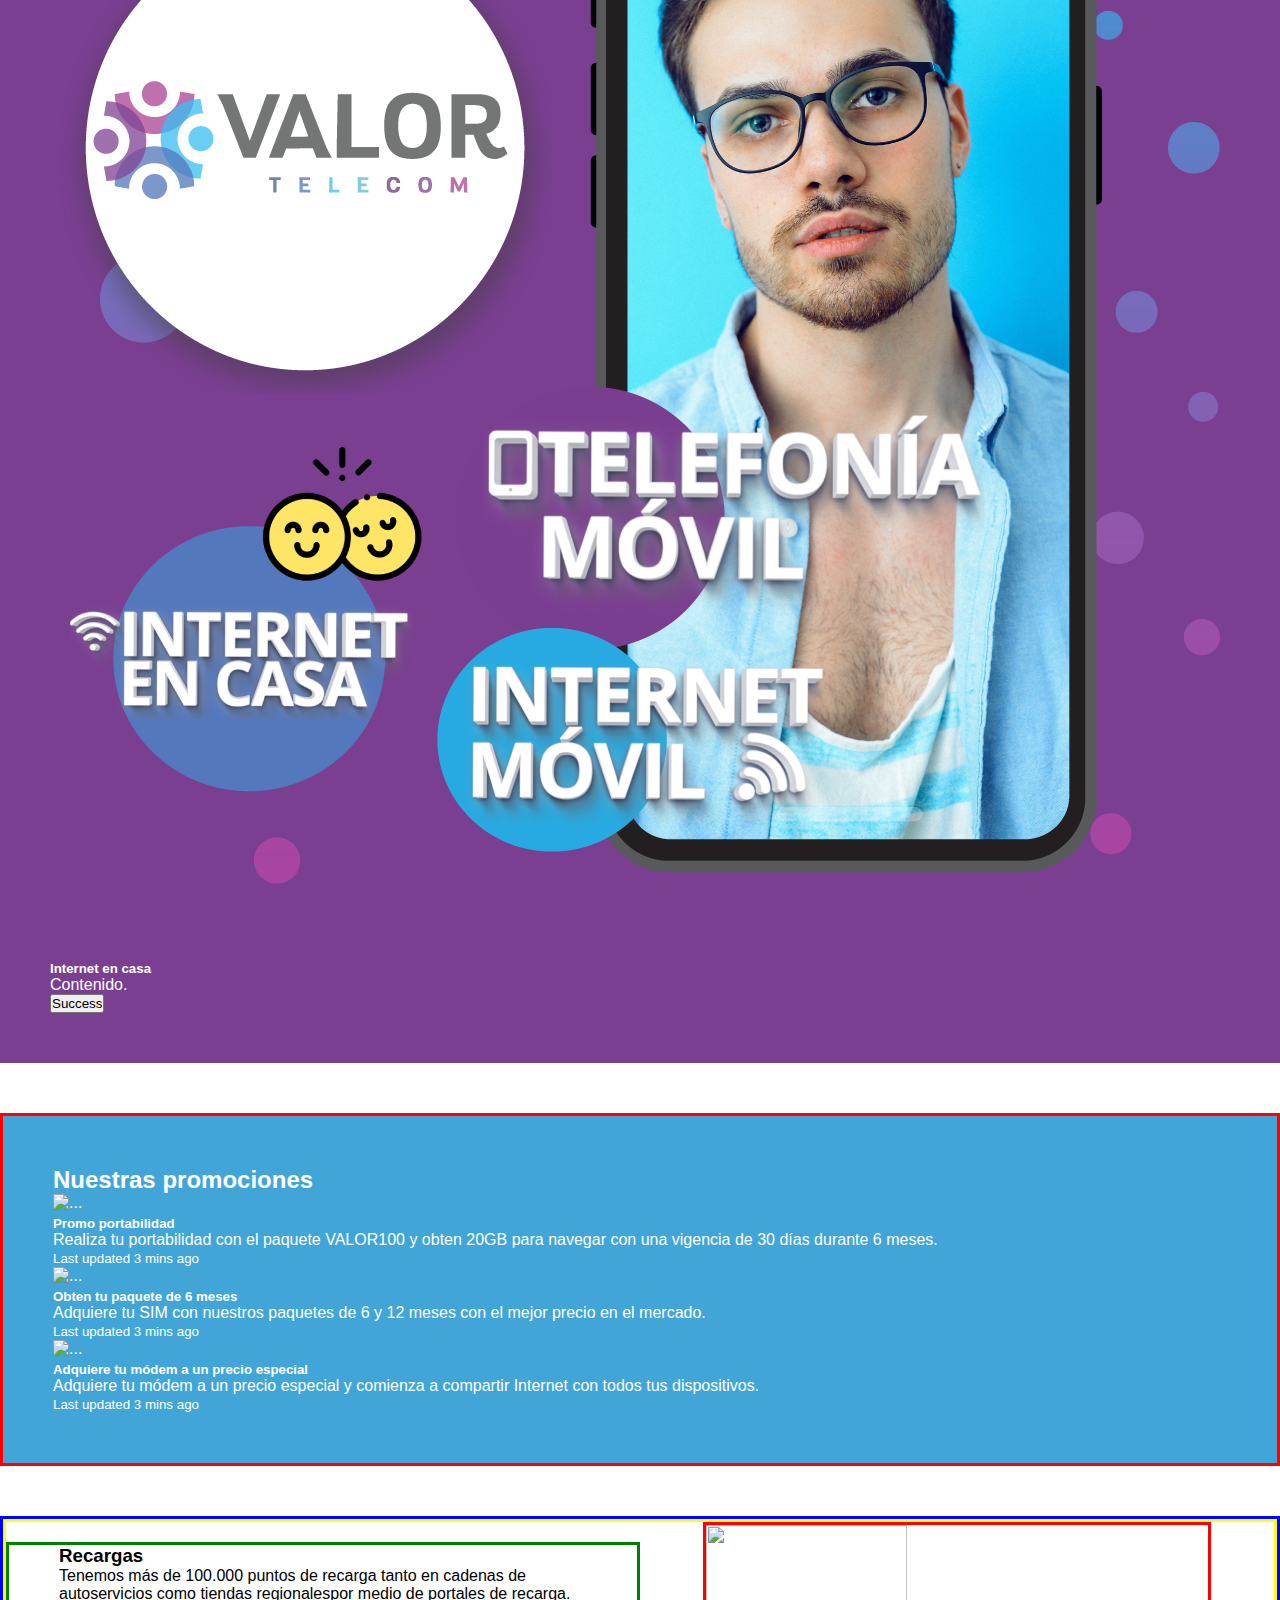
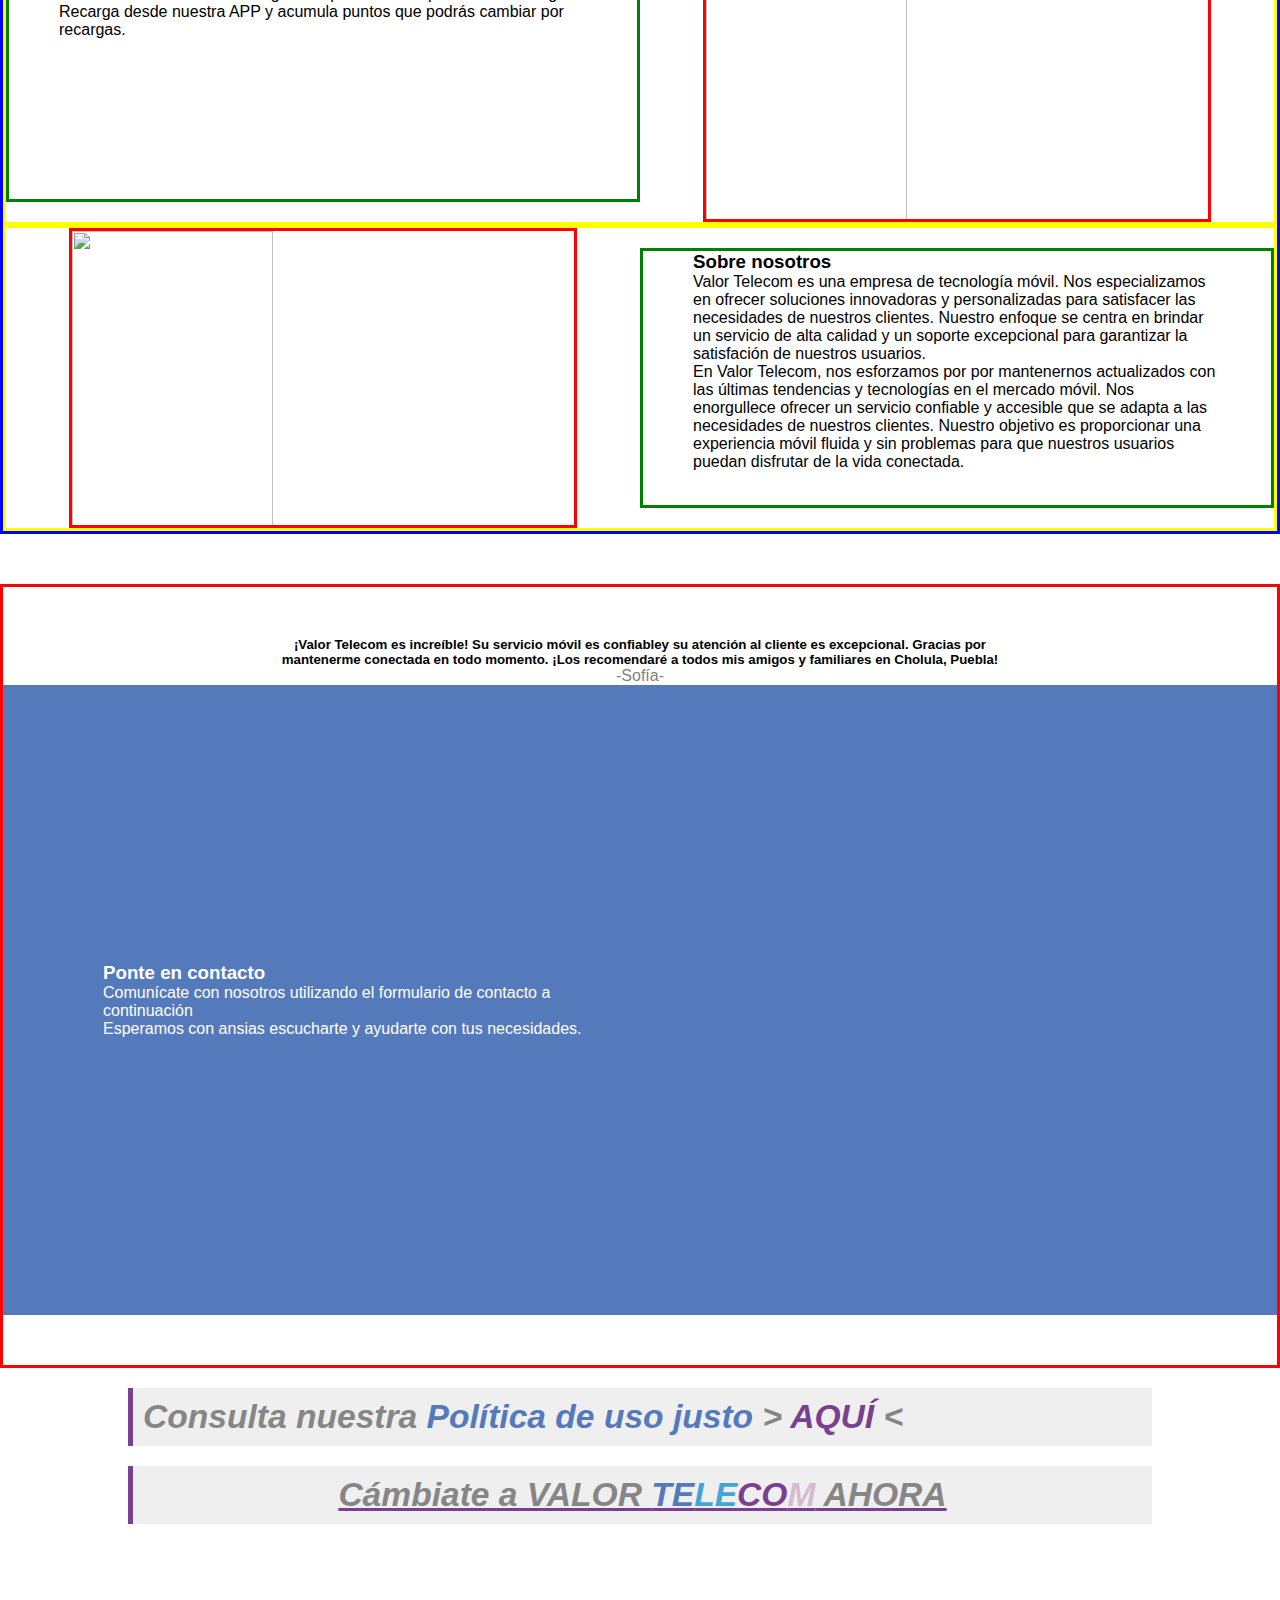
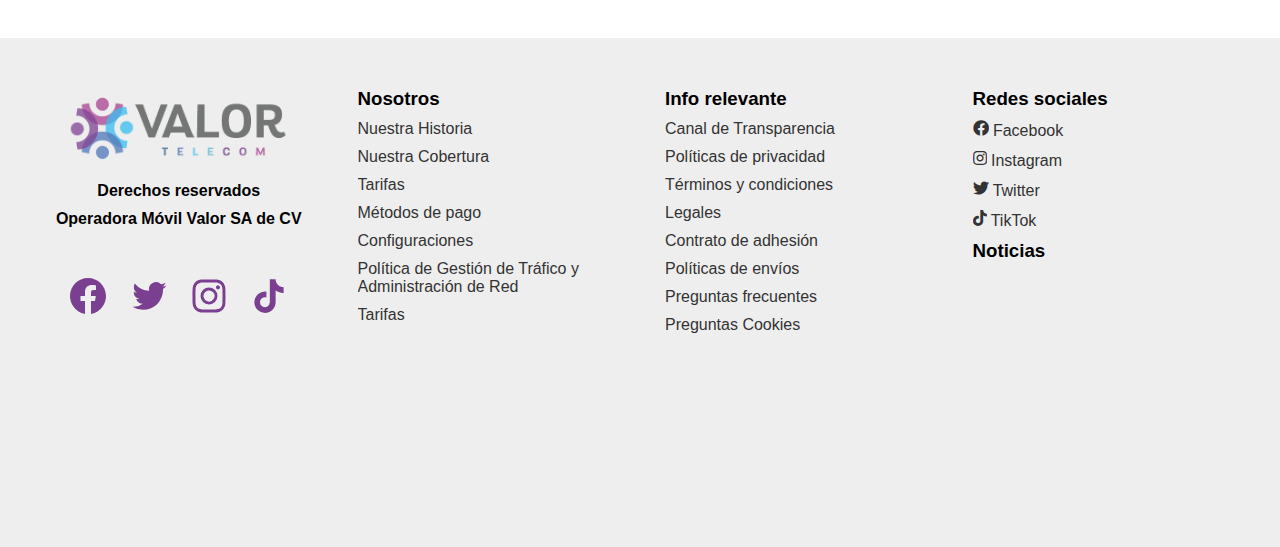
==== commit 8144eb8f: "Se agrega estilo a inicio" ====
--- a/Inicio.html
+++ b/Inicio.html
@@ -16,10 +16,10 @@
 <header>
     <nav class="navbar navbar-expand-lg bg-body-tertiary">
         <div class="container-fluid">
-            <a class="navbar-brand" href="inicio.html"><img id="logoH" src="./assets/logo.png" alt=""></a>
+            <a class="navbar-brand" href="inicio.html" aria-label="Inicio"><img id="logoH" src="./assets/logo.png" alt=""></a>
 
             <button class="btn btn-primary" id="buttonHamburguer" type="button" data-bs-toggle="offcanvas"
-                data-bs-target="#offcanvasRight" aria-controls="offcanvasRight"><i class="fas fa-bars"></i></button>
+                data-bs-target="#offcanvasRight" aria-controls="offcanvasRight" aria-label="Menu"><i class="fas fa-bars"></i></button>
         </div>
     </nav>
 </header>
@@ -350,7 +350,7 @@
             <p><strong>Derechos reservados</strong></p>
             <p><strong>Operadora Móvil Valor SA de CV</strong></p>
             <div class="social-btns">
-                <a href="https://www.facebook.com/valortelecommx/" target="_blank"><svg
+                <a href="https://www.facebook.com/valortelecommx/" aria-label="Facebook" target="_blank" rel="noopener"><svg
                         xmlns="http://www.w3.org/2000/svg" width="36" height="36" viewBox="0 0 24 24"
                         fill="currentColor" stroke-width="2" class="ai ai-FacebookFill">
                         <g clip-path="url(#clip0_65_70)">
@@ -363,19 +363,19 @@
                             </clipPath>
                         </defs>
                     </svg></a>
-                <a href="https://twitter.com/valortelecommx" target="_blank"><svg xmlns="http://www.w3.org/2000/svg"
+                <a href="https://twitter.com/valortelecommx" aria-label="Twitter" target="_blank" rel="noopener"><svg xmlns="http://www.w3.org/2000/svg"
                         width="36" height="36" viewBox="0 0 24 24" fill="currentColor" stroke-width="2"
                         class="ai ai-TwitterFill">
                         <path
                             d="M23.643 4.937c-.835.37-1.732.62-2.675.733a4.67 4.67 0 0 0 2.048-2.578 9.3 9.3 0 0 1-2.958 1.13 4.66 4.66 0 0 0-7.938 4.25 13.229 13.229 0 0 1-9.602-4.868c-.4.69-.63 1.49-.63 2.342A4.66 4.66 0 0 0 3.96 9.824a4.647 4.647 0 0 1-2.11-.583v.06a4.66 4.66 0 0 0 3.737 4.568 4.692 4.692 0 0 1-2.104.08 4.661 4.661 0 0 0 4.352 3.234 9.348 9.348 0 0 1-5.786 1.995 9.5 9.5 0 0 1-1.112-.065 13.175 13.175 0 0 0 7.14 2.093c8.57 0 13.255-7.098 13.255-13.254 0-.2-.005-.402-.014-.602a9.47 9.47 0 0 0 2.323-2.41l.002-.003z" />
                     </svg></a>
-                <a href="https://www.instagram.com/valortelecommx/" target="_blank"><svg
+                <a href="https://www.instagram.com/valortelecommx/" aria-label="Instagram" target="_blank" rel="noopener"><svg
                         xmlns="http://www.w3.org/2000/svg" width="36" height="36" viewBox="0 0 24 24"
                         fill="currentColor" stroke-width="2" class="ai ai-InstagramFill">
                         <path fill-rule="evenodd" clip-rule="evenodd"
                             d="M7.465 1.066C8.638 1.012 9.012 1 12 1c2.988 0 3.362.013 4.534.066 1.172.053 1.972.24 2.672.511.733.277 1.398.71 1.948 1.27.56.549.992 1.213 1.268 1.947.272.7.458 1.5.512 2.67C22.988 8.639 23 9.013 23 12c0 2.988-.013 3.362-.066 4.535-.053 1.17-.24 1.97-.512 2.67a5.396 5.396 0 0 1-1.268 1.949c-.55.56-1.215.992-1.948 1.268-.7.272-1.5.458-2.67.512-1.174.054-1.548.066-4.536.066-2.988 0-3.362-.013-4.535-.066-1.17-.053-1.97-.24-2.67-.512a5.397 5.397 0 0 1-1.949-1.268 5.392 5.392 0 0 1-1.269-1.948c-.271-.7-.457-1.5-.511-2.67C1.012 15.361 1 14.987 1 12c0-2.988.013-3.362.066-4.534.053-1.172.24-1.972.511-2.672a5.396 5.396 0 0 1 1.27-1.948 5.392 5.392 0 0 1 1.947-1.269c.7-.271 1.5-.457 2.67-.511zm8.98 1.98c-1.16-.053-1.508-.064-4.445-.064-2.937 0-3.285.011-4.445.064-1.073.049-1.655.228-2.043.379-.513.2-.88.437-1.265.822a3.412 3.412 0 0 0-.822 1.265c-.151.388-.33.97-.379 2.043-.053 1.16-.064 1.508-.064 4.445 0 2.937.011 3.285.064 4.445.049 1.073.228 1.655.379 2.043.176.477.457.91.822 1.265.355.365.788.646 1.265.822.388.151.97.33 2.043.379 1.16.053 1.507.064 4.445.064 2.938 0 3.285-.011 4.445-.064 1.073-.049 1.655-.228 2.043-.379.513-.2.88-.437 1.265-.822.365-.355.646-.788.822-1.265.151-.388.33-.97.379-2.043.053-1.16.064-1.508.064-4.445 0-2.937-.011-3.285-.064-4.445-.049-1.073-.228-1.655-.379-2.043-.2-.513-.437-.88-.822-1.265a3.413 3.413 0 0 0-1.265-.822c-.388-.151-.97-.33-2.043-.379zm-5.85 12.345a3.669 3.669 0 0 0 4-5.986 3.67 3.67 0 1 0-4 5.986zM8.002 8.002a5.654 5.654 0 1 1 7.996 7.996 5.654 5.654 0 0 1-7.996-7.996zm10.906-.814a1.337 1.337 0 1 0-1.89-1.89 1.337 1.337 0 0 0 1.89 1.89z" />
                     </svg></a>
-                <a href="https://www.tiktok.com/@valortelecommx" target="_blank"><svg xmlns="http://www.w3.org/2000/svg"
+                <a href="https://www.tiktok.com/@valortelecommx" aria-label="TikTok" target="_blank" rel="noopener"><svg xmlns="http://www.w3.org/2000/svg"
                         width="36" height="36" viewBox="0 0 24 24" fill="currentColor" stroke-width="2"
                         class="ai ai-TiktokFill">
                         <path
@@ -413,14 +413,14 @@
         <div class="column">
             <h3>Redes sociales</h3>
             <ul>
-                <li><a href="https://www.facebook.com/valortelecommx/" target="_blank"><i class="fab fa-facebook"></i>
+                <li><a href="https://www.facebook.com/valortelecommx/" target="_blank" rel="noopener"><i class="fab fa-facebook"></i>
                         Facebook</a></li>
-                <li><a href="https://www.instagram.com/valortelecommx/" target="_blank"><i class="fab fa-instagram"></i>
+                <li><a href="https://www.instagram.com/valortelecommx/" target="_blank" rel="noopener"><i class="fab fa-instagram"></i>
                         Instagram</a></li>
-                <li><a href="https://twitter.com/valortelecommx" target="_blank"><i class="fab fa-twitter"></i>
+                <li><a href="https://twitter.com/valortelecommx" target="_blank" rel="noopener"><i class="fab fa-twitter"></i>
                         Twitter</a>
                 </li>
-                <li><a href="https://www.tiktok.com/@valortelecommx" target="_blank"><i class="fab fa-tiktok"></i>
+                <li><a href="https://www.tiktok.com/@valortelecommx" target="_blank" rel="noopener"><i class="fab fa-tiktok"></i>
                         TikTok</a></li>
 
                 <!-- <li><a href="#">BLOG</a></li> -->
--- a/css/inicio.css
+++ b/css/inicio.css
@@ -55,7 +55,9 @@
   justify-content: center;
   align-items: center;
   color: white;
-  background-color: grey;
+  background: linear-gradient(to bottom, transparent, rgb(255, 255, 255)), url(../assets/Recursos/mesh-gradient.png);
+  background-position: bottom;
+  background-repeat: no-repeat;
 }
 
 .column-80 {
@@ -63,6 +65,7 @@
   height: auto;
   font-weight: bold;
   text-align: center;
+  text-shadow: 2px 2px 4px black;
 }
 
 .valor {
@@ -89,7 +92,7 @@
 
 .slide {
   width: 100vw;
-  margin: 50px 0;
+  margin:0 0 50px 0;
 }
 
 .nuestrosServicios {
